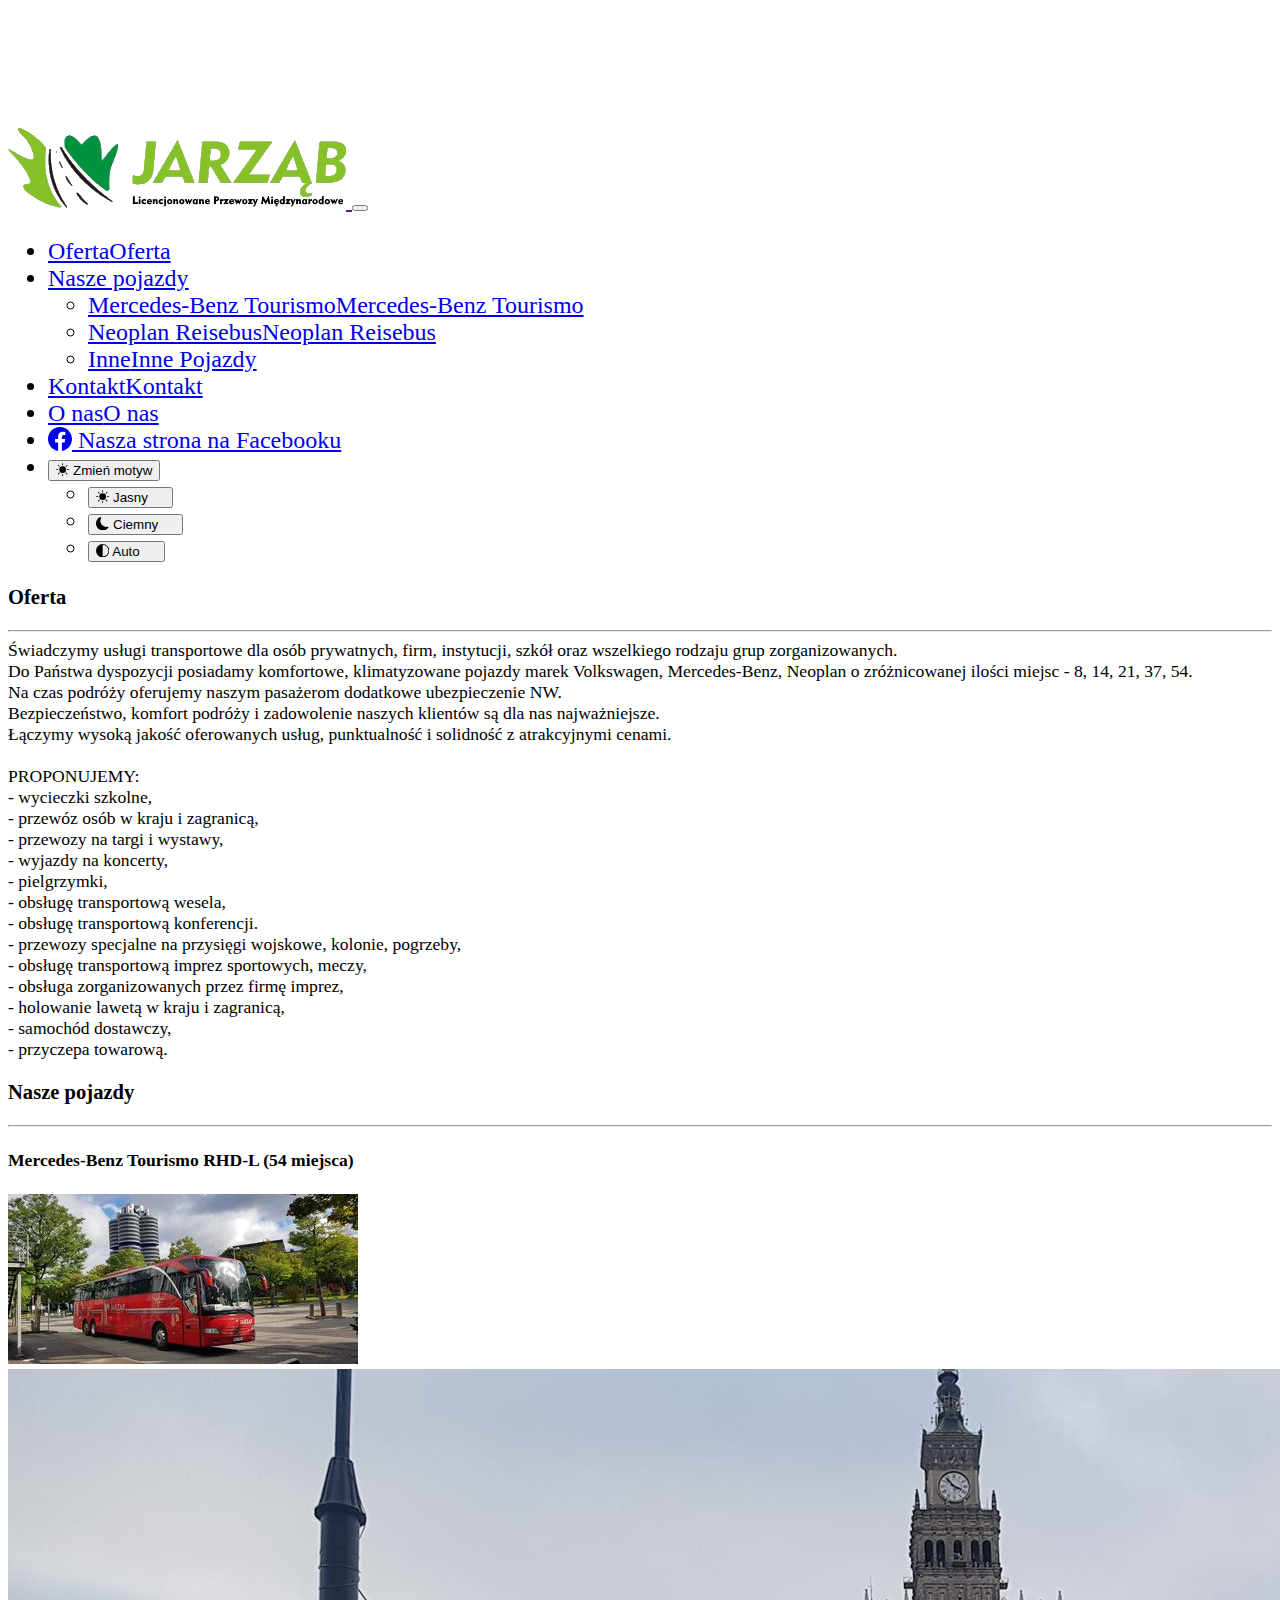
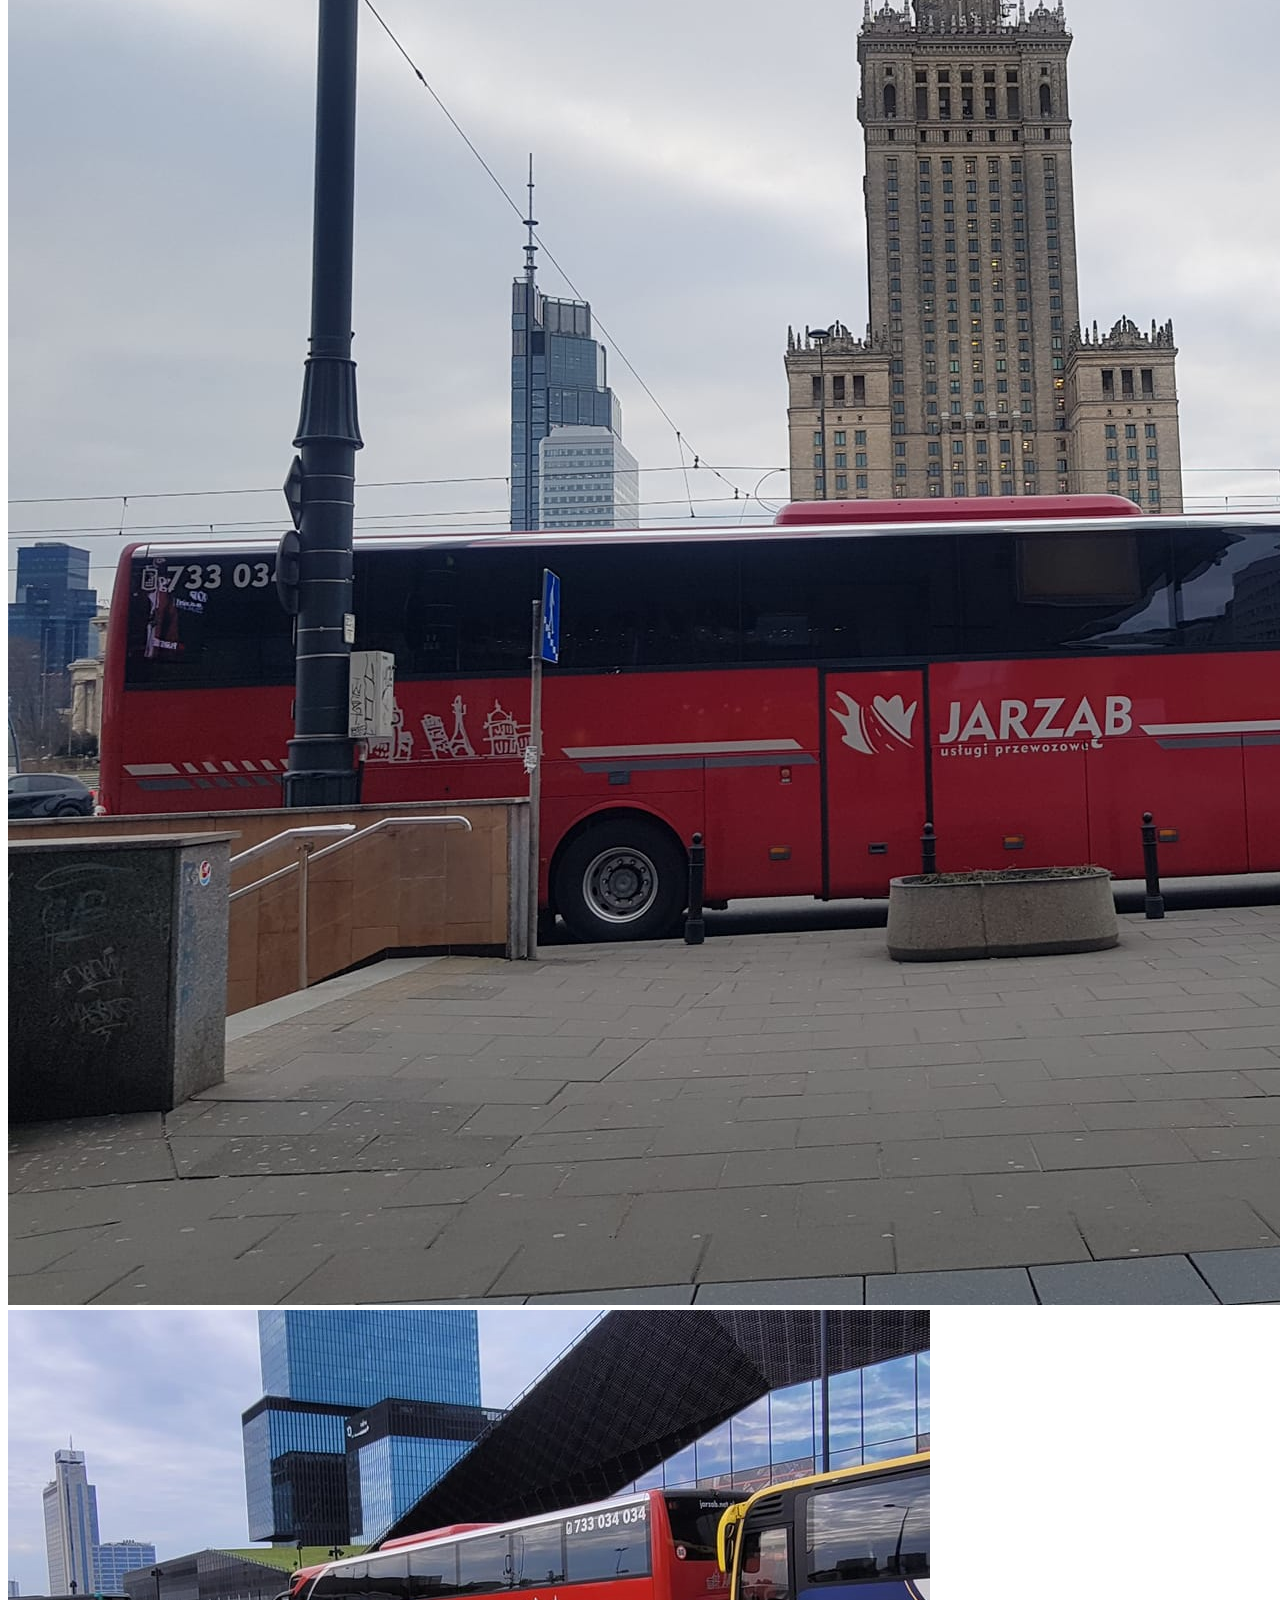
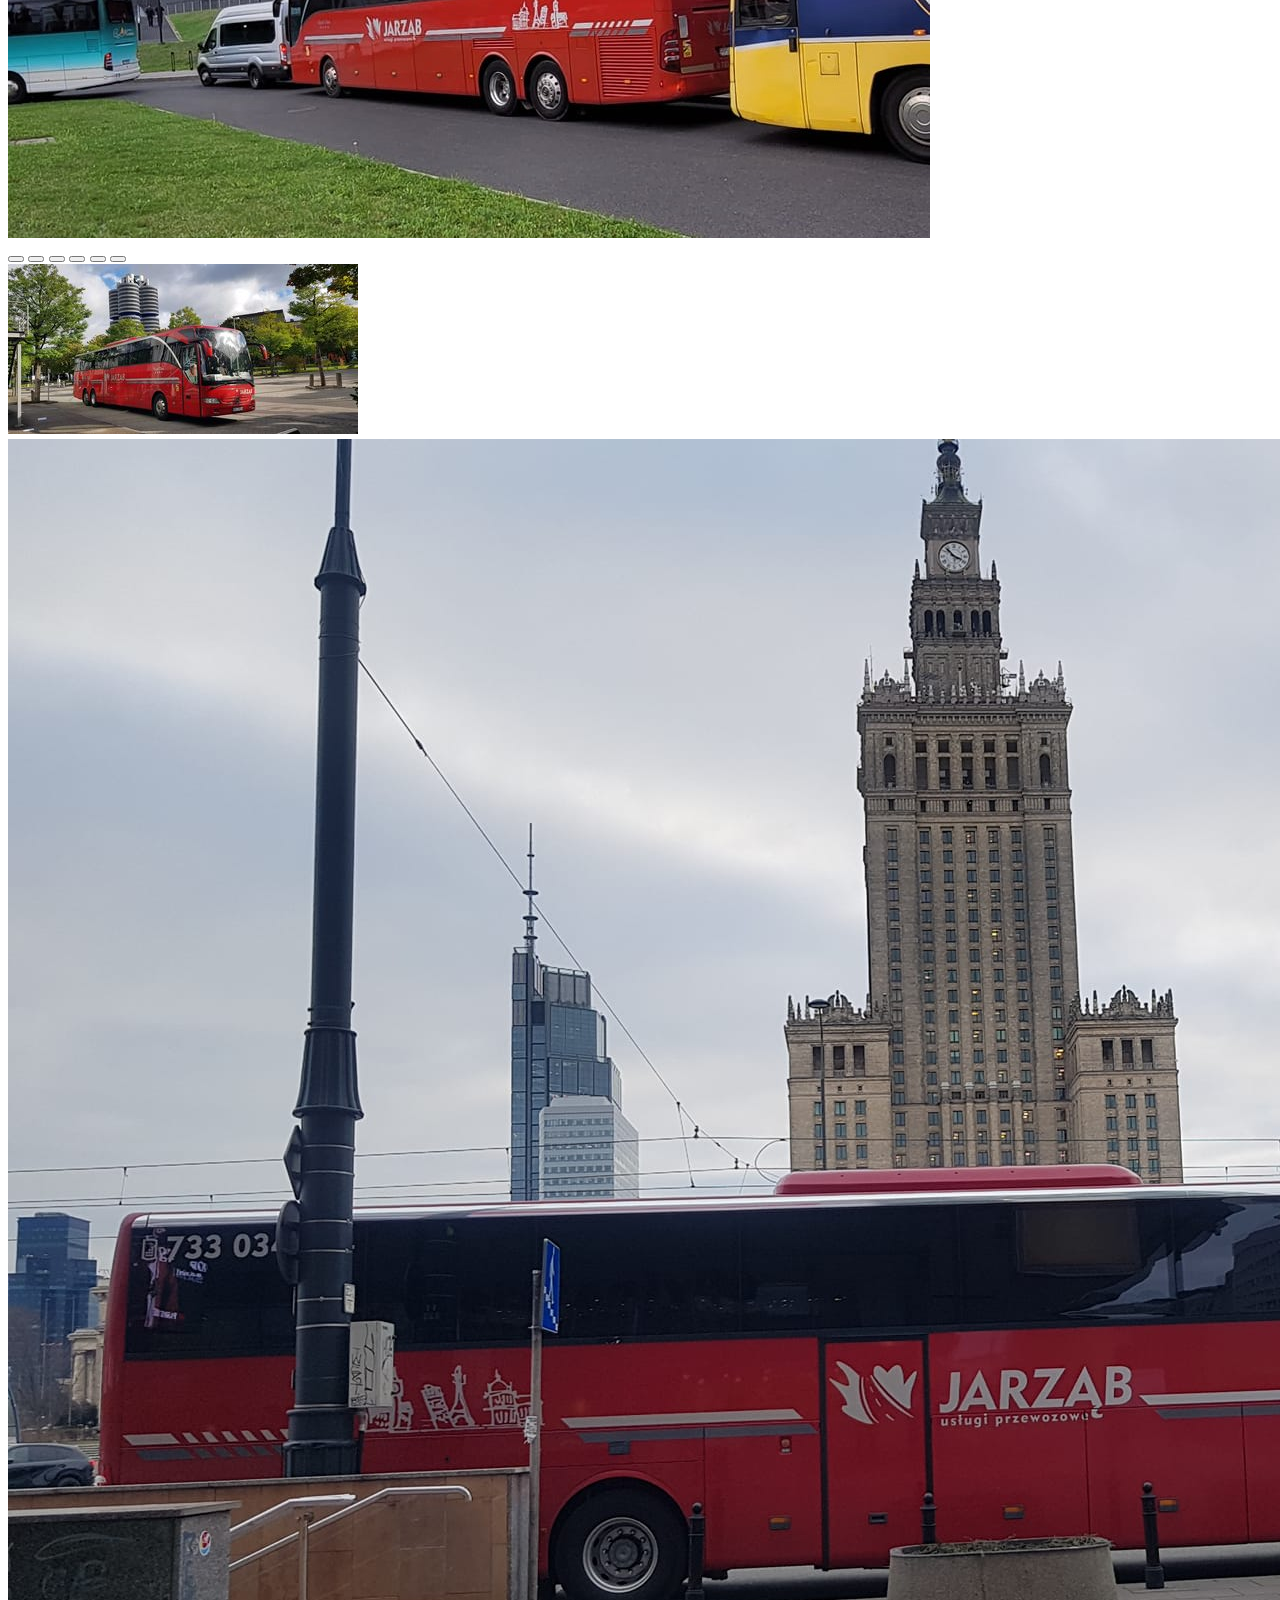
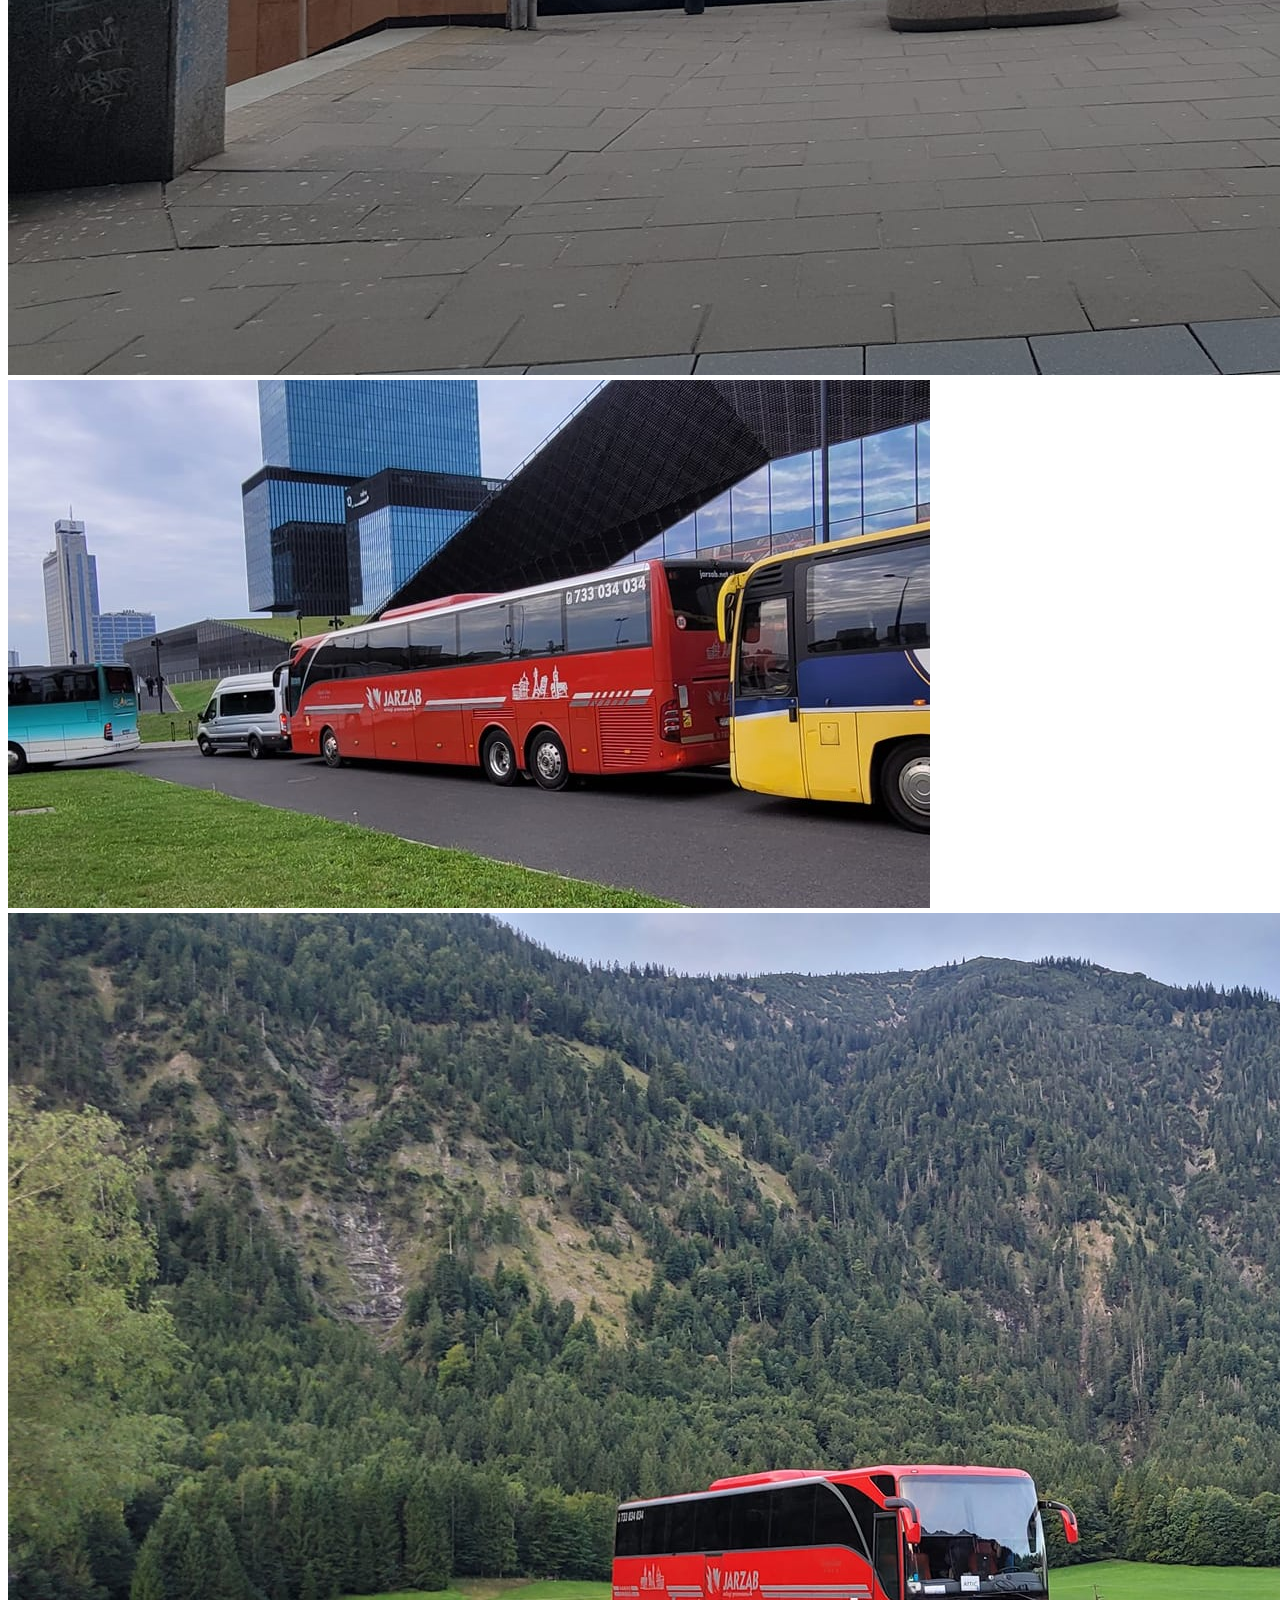
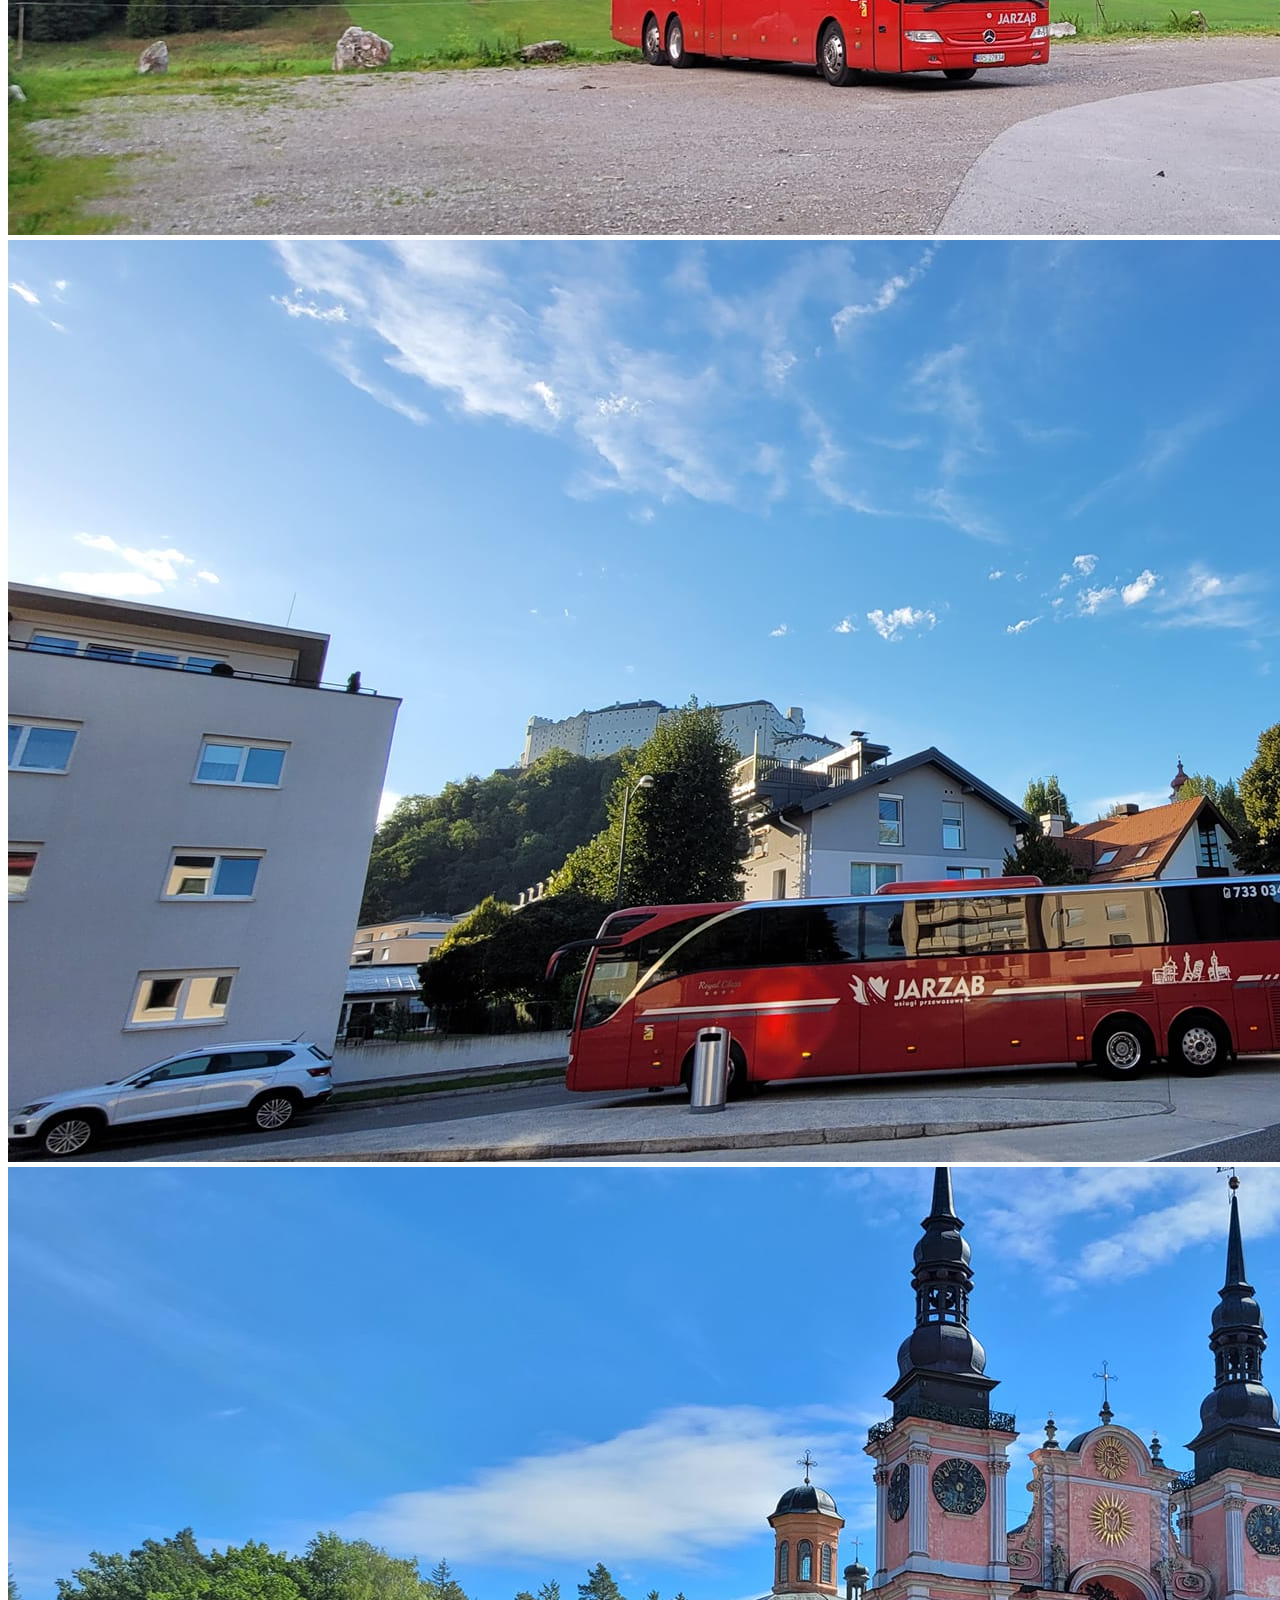
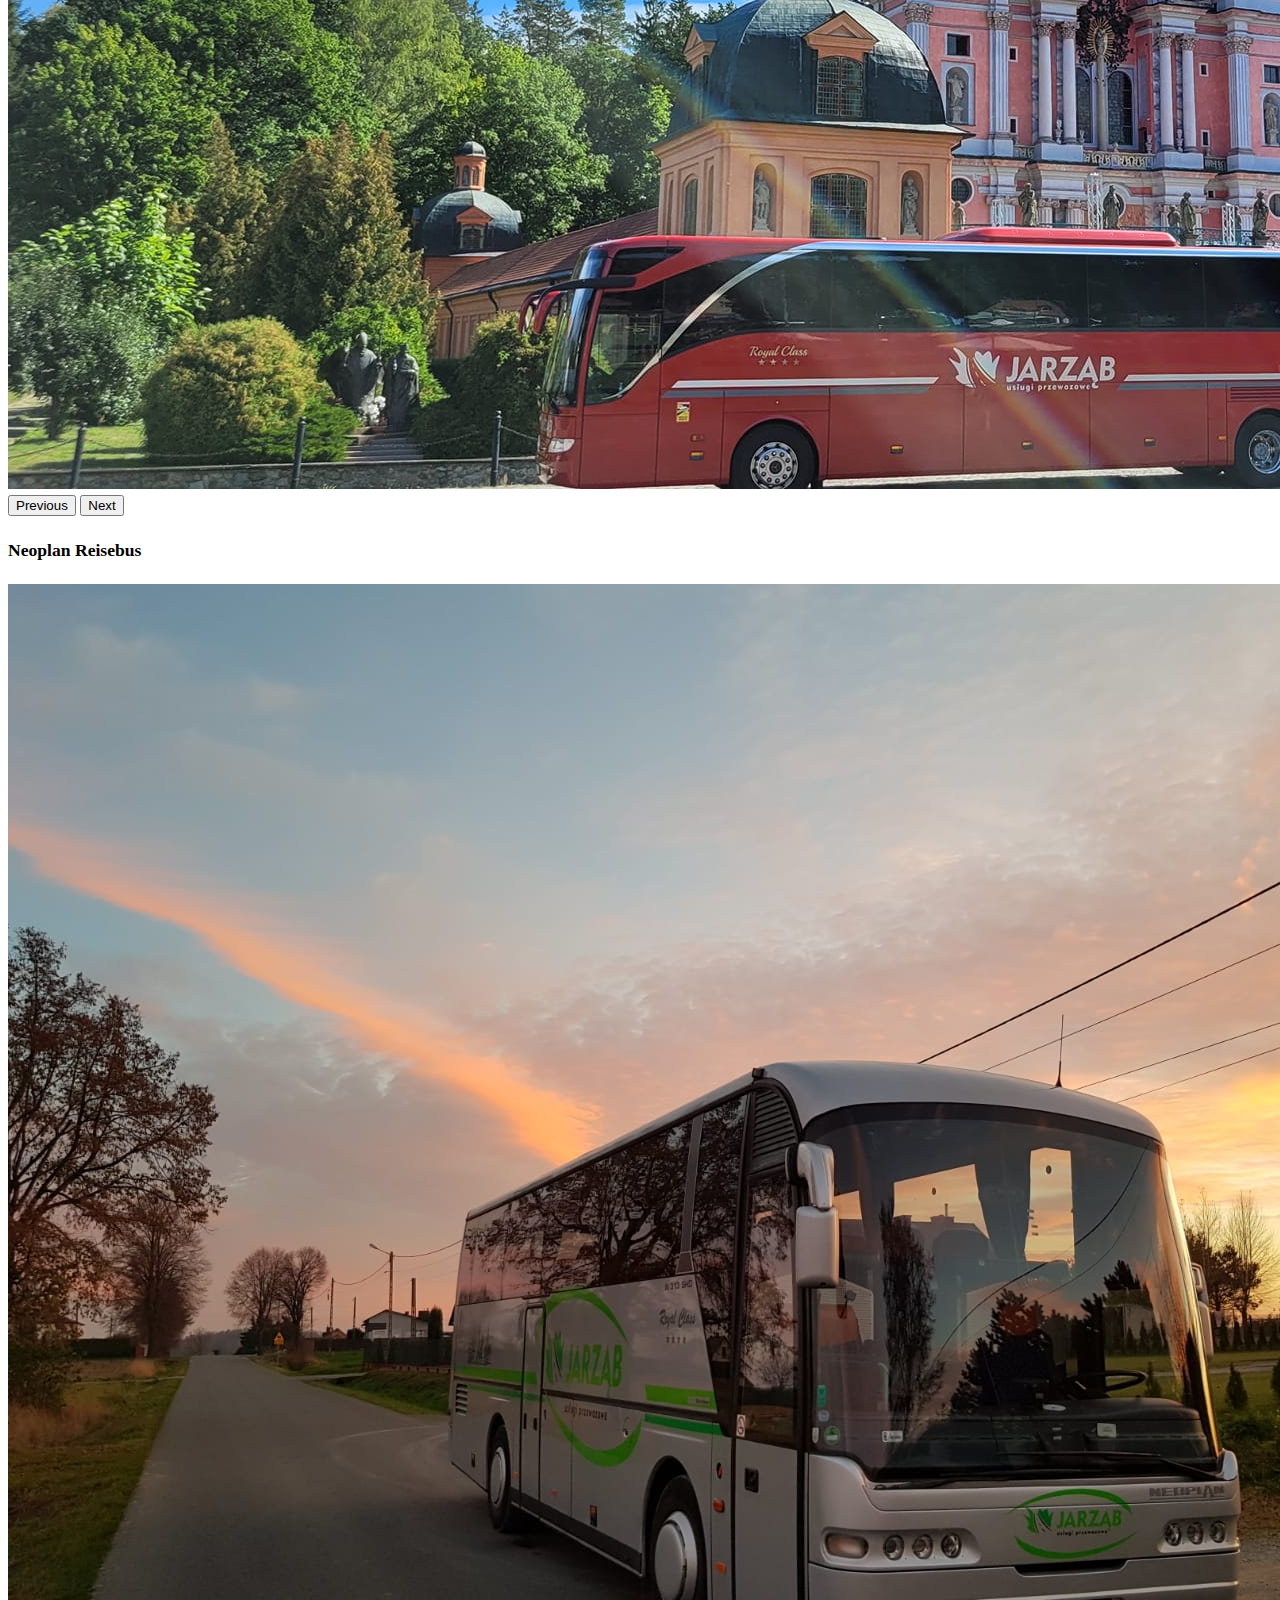
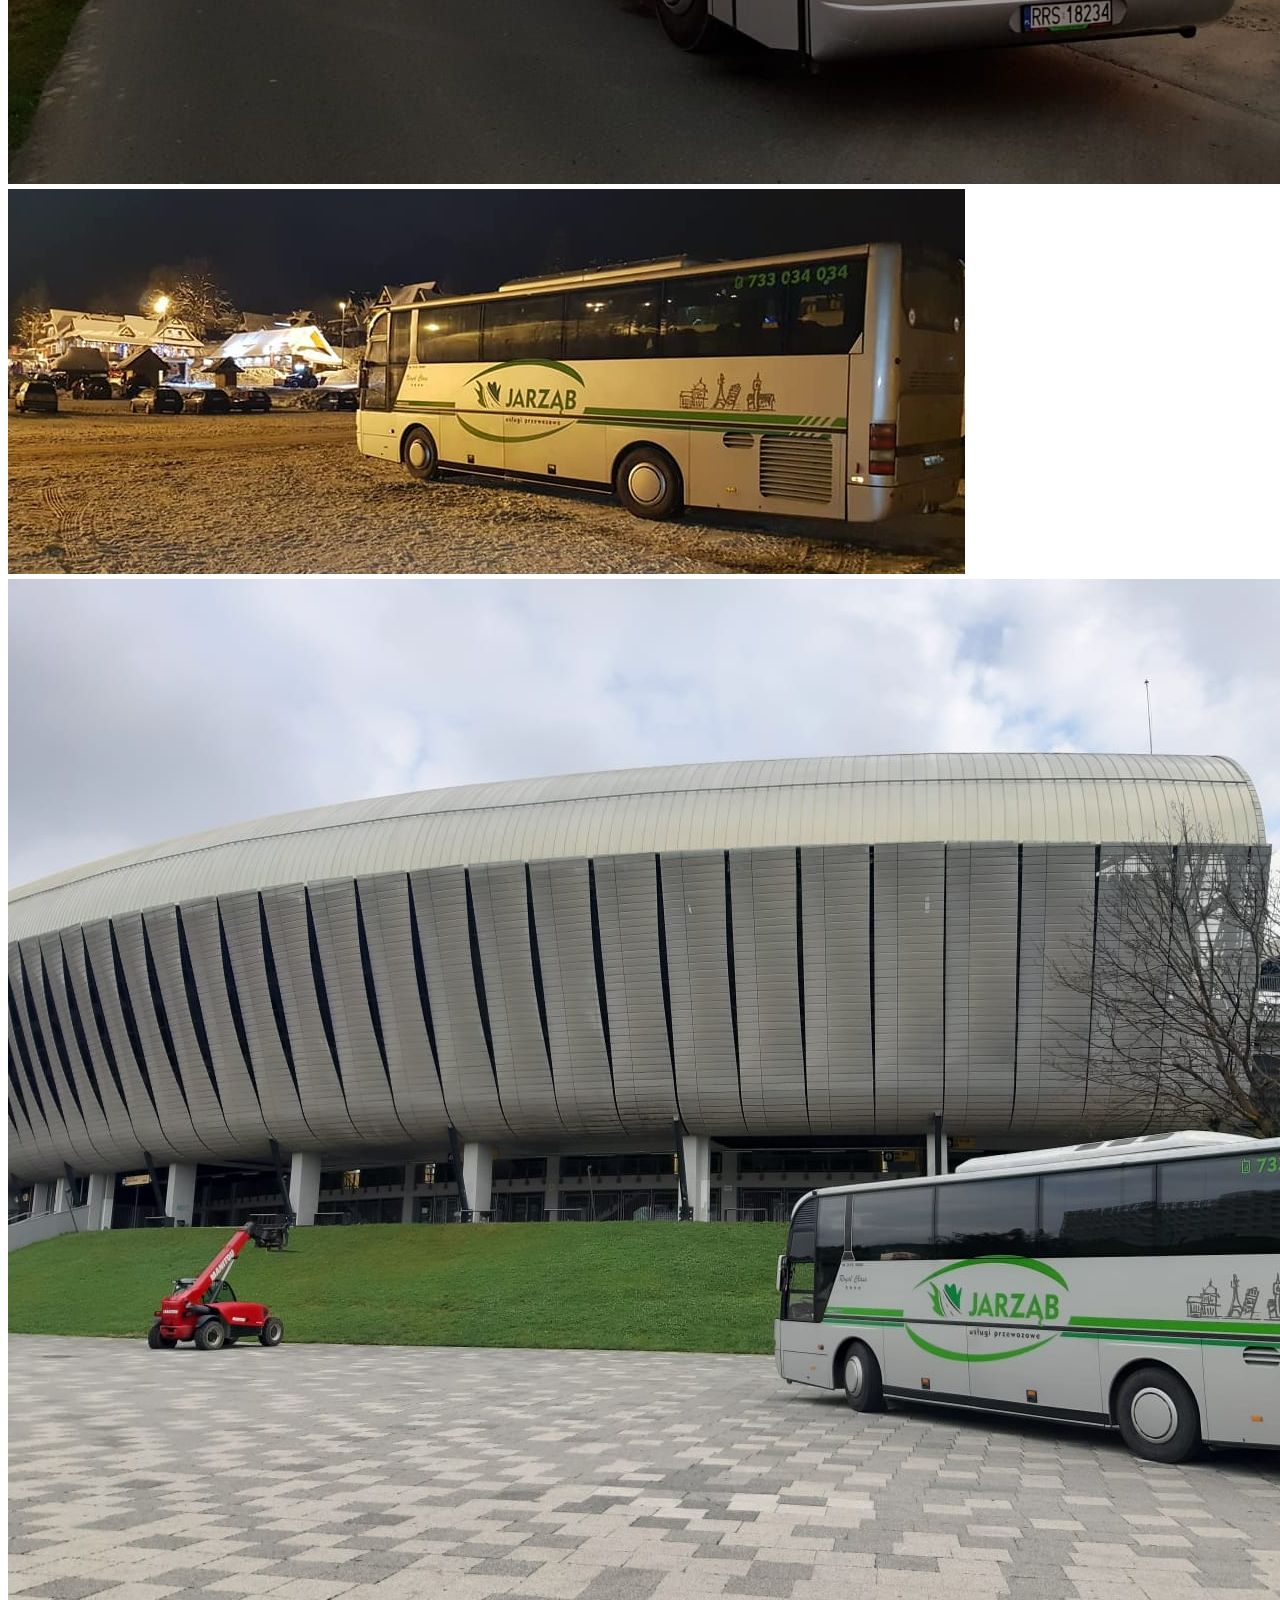
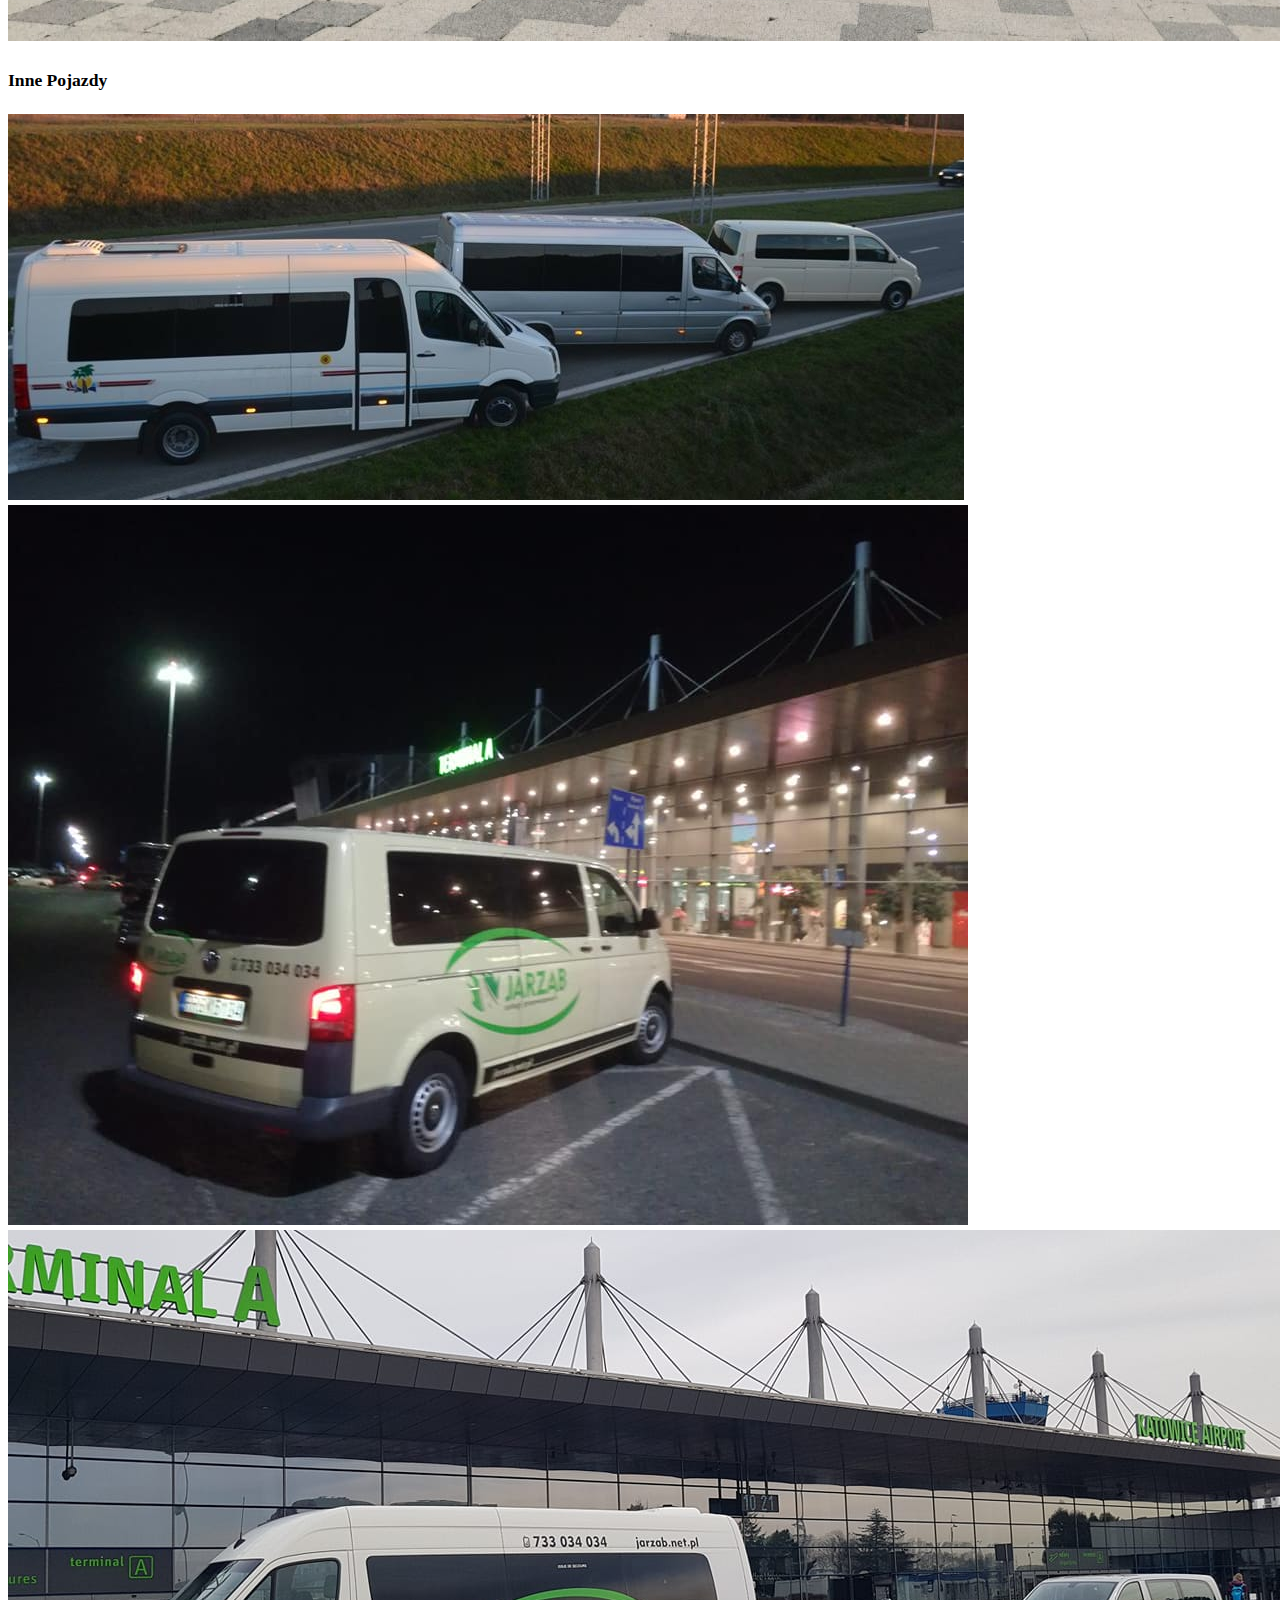
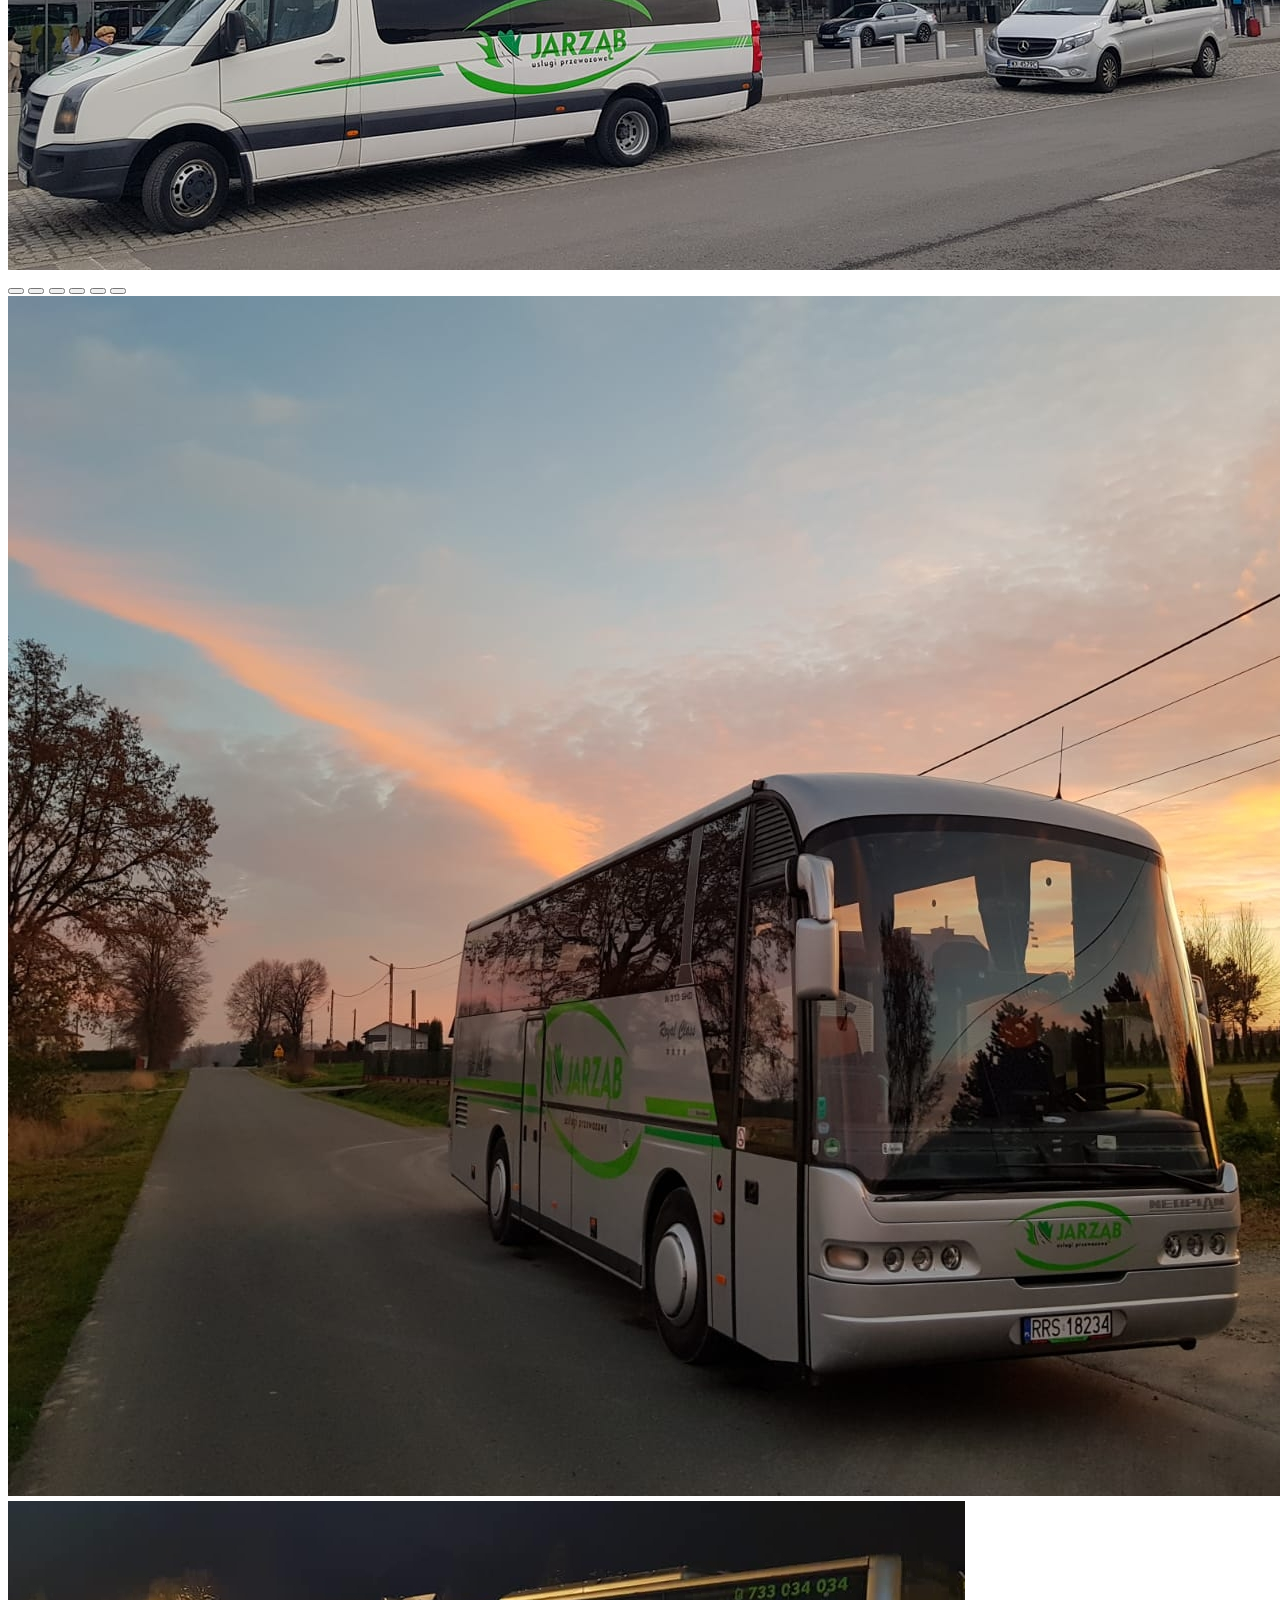
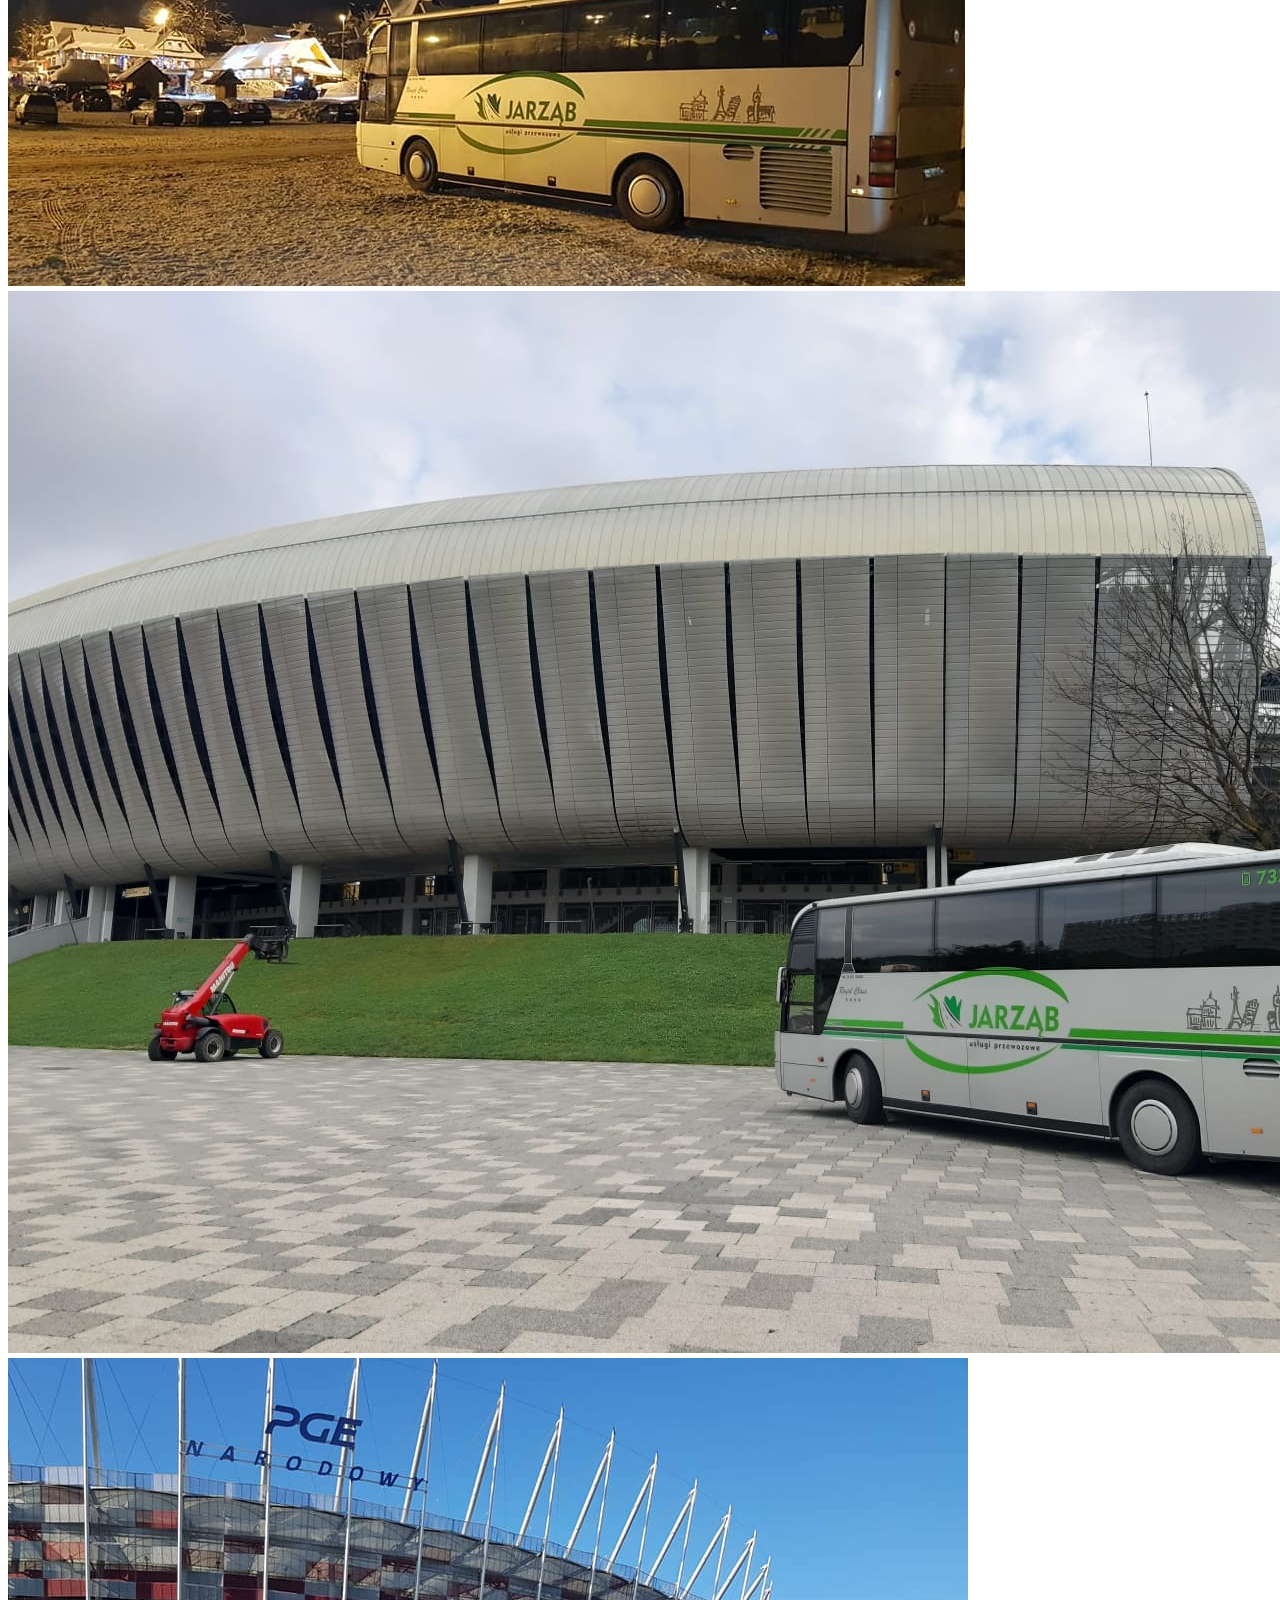
==== index.html @ 4fd61320 "Created the site" ====
<!doctype html>
<html lang="pl" data-bs-theme="auto">
  <head>
    <meta charset="utf-8">
    <meta name="viewport" content="width=device-width, initial-scale=1">
    <meta name="format-detection" content="telephone=no">
    <title>Przewozy Jarząb</title>
    <link id="favicon" rel="icon" type="image/x-icon" href="/images/logo/faviconlight.ico">
    <link href="https://cdn.jsdelivr.net/npm/bootstrap@5.3.1/dist/css/bootstrap.min.css" rel="stylesheet" integrity="sha384-4bw+/aepP/YC94hEpVNVgiZdgIC5+VKNBQNGCHeKRQN+PtmoHDEXuppvnDJzQIu9" crossorigin="anonymous">
    <link href="style.css" rel="stylesheet">
  </head>
  <body>
    <script src="script.js"></script>
    <header class="container-lg navbar-expand-md bd-navbar fixed-top bg-body-tertiary">
      <nav id="navId" class="navbar bg-body-tertiary">
        <div class="container-fluid">
          <a class="navbar-brand" href="">
            <img id="logo" src="images/logo/light.png" alt="Logo" width="auto" height="30px" class="d-inline-block align-text-top">
          </a>
          <button class="navbar-toggler" type="button" data-bs-toggle="collapse" data-bs-target="#navbarToggler" aria-controls="navbarToggler" aria-expanded="false" aria-label="Toggle navigation">
            <span class="navbar-toggler-icon"></span>
          </button>
          <div class="collapse navbar-collapse" id="navbarToggler">
            <ul class="navbar-nav w-100 mb-2 mb-lg-0">
              <li class="nav-item">
                <a class="nav-link active" aria-current="page" href="#Oferta"><span class="d-md-none" data-bs-target="#navbarToggler" data-bs-toggle="collapse">Oferta</span><span class="d-none d-md-inline">Oferta</span></a>
              </li>
              <li class="nav-item dropdown">
                <a class="nav-link dropdown-toggle" href="#Nasze_pojazdy" role="button" data-bs-toggle="dropdown" aria-expanded="false">Nasze pojazdy</a>
                <ul class="dropdown-menu">
                  <li><a class="dropdown-item" href="#Tourismo"><span class="d-md-none" data-bs-target="#navbarToggler" data-bs-toggle="collapse">Mercedes-Benz Tourismo</span><span class="d-none d-md-inline">Mercedes-Benz Tourismo</span></a></li>
                  <li><a class="dropdown-item" href="#Neoplan"><span class="d-md-none" data-bs-target="#navbarToggler" data-bs-toggle="collapse">Neoplan Reisebus</span><span class="d-none d-md-inline">Neoplan Reisebus</span></a></li>
                  <li><a class="dropdown-item" href="#Inne"><span class="d-md-none" data-bs-target="#navbarToggler" data-bs-toggle="collapse">Inne</span><span class="d-none d-md-inline">Inne Pojazdy</span></a></li>
                </ul>
              </li>
              <li class="nav-item">
                <a class="nav-link" href="#Kontakt"><span class="d-md-none" data-bs-target="#navbarToggler" data-bs-toggle="collapse">Kontakt</span><span class="d-none d-md-inline">Kontakt</span></a>
              </li>
              <li class="nav-item">
                <a class="nav-link" href="#O_Nas"><span class="d-md-none" data-bs-target="#navbarToggler" data-bs-toggle="collapse">O nas</span><span class="d-none d-md-inline">O nas</span></a>
              </li>
              <li class="nav-item ms-lg-auto">
                <a class="nav-link" href="https://www.facebook.com/PrzewozyJarzab" target="_blank" rel="noopener">
                  <svg xmlns="http://www.w3.org/2000/svg" width="16" height="16" fill="currentColor" class="bi bi-facebook" viewBox="0 0 16 16">
                    <path d="M16 8.049c0-4.446-3.582-8.05-8-8.05C3.58 0-.002 3.603-.002 8.05c0 4.017 2.926 7.347 6.75 7.951v-5.625h-2.03V8.05H6.75V6.275c0-2.017 1.195-3.131 3.022-3.131.876 0 1.791.157 1.791.157v1.98h-1.009c-.993 0-1.303.621-1.303 1.258v1.51h2.218l-.354 2.326H9.25V16c3.824-.604 6.75-3.934 6.75-7.951z"/>
                  </svg>            
                  <span class="d-md-none ms-2">Nasza strona na Facebooku</span>          
                </a>
              </li>
              <li class="nav-item dropdown">
                <svg xmlns="http://www.w3.org/2000/svg" style="display: none;">
                  <symbol id="circle-half" viewBox="0 0 16 16">
                    <path d="M8 15A7 7 0 1 0 8 1v14zm0 1A8 8 0 1 1 8 0a8 8 0 0 1 0 16z"/>
                  </symbol>
                  <symbol id="moon-fill" viewBox="0 0 16 16">
                    <path d="M6 .278a.768.768 0 0 1 .08.858 7.208 7.208 0 0 0-.878 3.46c0 4.021 3.278 7.277 7.318 7.277.527 0 1.04-.055 1.533-.16a.787.787 0 0 1 .81.316.733.733 0 0 1-.031.893A8.349 8.349 0 0 1 8.344 16C3.734 16 0 12.286 0 7.71 0 4.266 2.114 1.312 5.124.06A.752.752 0 0 1 6 .278z"/>
                  </symbol>
                  <symbol id="sun-fill" viewBox="0 0 16 16">
                    <path d="M8 12a4 4 0 1 0 0-8 4 4 0 0 0 0 8zM8 0a.5.5 0 0 1 .5.5v2a.5.5 0 0 1-1 0v-2A.5.5 0 0 1 8 0zm0 13a.5.5 0 0 1 .5.5v2a.5.5 0 0 1-1 0v-2A.5.5 0 0 1 8 13zm8-5a.5.5 0 0 1-.5.5h-2a.5.5 0 0 1 0-1h2a.5.5 0 0 1 .5.5zM3 8a.5.5 0 0 1-.5.5h-2a.5.5 0 0 1 0-1h2A.5.5 0 0 1 3 8zm10.657-5.657a.5.5 0 0 1 0 .707l-1.414 1.415a.5.5 0 1 1-.707-.708l1.414-1.414a.5.5 0 0 1 .707 0zm-9.193 9.193a.5.5 0 0 1 0 .707L3.05 13.657a.5.5 0 0 1-.707-.707l1.414-1.414a.5.5 0 0 1 .707 0zm9.193 2.121a.5.5 0 0 1-.707 0l-1.414-1.414a.5.5 0 0 1 .707-.707l1.414 1.414a.5.5 0 0 1 0 .707zM4.464 4.465a.5.5 0 0 1-.707 0L2.343 3.05a.5.5 0 1 1 .707-.707l1.414 1.414a.5.5 0 0 1 0 .708z"/>
                  </symbol>
                </svg>
                <button class="btn btn-link nav-link px-0 px-lg-2 dropdown-toggle d-flex align-items-center"
                  id="bd-theme"
                  type="button"
                  aria-expanded="false"
                  data-bs-toggle="dropdown"
                  data-bs-display="static"
                  aria-label="Toggle theme (auto)">
                  <svg class="bi my-1 theme-icon-active"><use href="#circle-half"></use></svg>
                    <span class="d-md-none ms-2" id="bd-theme-text">Zmień motyw</span>
                </button>
                <ul class="dropdown-menu dropdown-menu-end" aria-labelledby="bd-theme-text">
                  <li>
                    <button type="button" class="dropdown-item d-flex align-items-center" data-bs-theme-value="light" aria-pressed="false">
                      <svg class="bi me-2 opacity-50 theme-icon"><use href="#sun-fill"></use></svg>
                      Jasny
                      <svg class="bi ms-auto d-none"><use href="#check2"></use></svg>
                    </button>
                  </li>
                  <li>
                    <button type="button" class="dropdown-item d-flex align-items-center" data-bs-theme-value="dark" aria-pressed="false">
                      <svg class="bi me-2 opacity-50 theme-icon"><use href="#moon-fill"></use></svg>
                      Ciemny
                      <svg class="bi ms-auto d-none"><use href="#check2"></use></svg>
                    </button>
                  </li>
                  <li>
                    <button type="button" class="dropdown-item d-flex align-items-center active" data-bs-theme-value="auto" aria-pressed="true">
                      <svg class="bi me-2 opacity-50 theme-icon"><use href="#circle-half"></use></svg>
                      Auto
                      <svg class="bi ms-auto d-none"><use href="#check2"></use></svg>
                    </button>
                  </li>
                </ul>
              </li>
            </ul>
          </div>
        </div>
    </header>
    
    <main class="container-md" data-bs-spy="scroll" data-bs-target="#navId" >
      <h3 id="Oferta">Oferta</h3>
      <hr>
      Świadczymy usługi transportowe dla osób prywatnych, firm, instytucji, szkół oraz wszelkiego rodzaju grup zorganizowanych.<br>
      Do Państwa dyspozycji posiadamy komfortowe, klimatyzowane pojazdy  marek Volkswagen, Mercedes-Benz, Neoplan o zróżnicowanej ilości miejsc  -  8, 14, 21, 37, 54.<br>
      Na czas podróży oferujemy naszym pasażerom  dodatkowe ubezpieczenie NW.<br>
      Bezpieczeństwo, komfort podróży i zadowolenie naszych klientów są dla nas najważniejsze.<br>
      Łączymy wysoką jakość oferowanych usług, punktualność i solidność z atrakcyjnymi cenami.<br><br>
      PROPONUJEMY:<br>
      - wycieczki szkolne,<br>
      - przewóz osób w kraju i zagranicą,<br>
      - przewozy na targi i wystawy,<br>
      - wyjazdy na koncerty,<br>
      - pielgrzymki,<br>
      - obsługę transportową wesela,<br>
      - obsługę transportową konferencji.<br>
      - przewozy specjalne na przysięgi wojskowe, kolonie, pogrzeby,<br>
      - obsługę transportową imprez sportowych, meczy,<br>
      - obsługa zorganizowanych przez firmę imprez,<br>
      - holowanie lawetą w kraju i zagranicą,<br>
      - samochód dostawczy,<br>
      - przyczepa towarową.
      <h3 id="Nasze_pojazdy" class="pt-3">Nasze pojazdy</h3>
      <hr>
      <h4 id="Tourismo">Mercedes-Benz Tourismo RHD-L (54 miejsca)</h4>
      <div class="row row-cols-1 row-cols-sm-2 row-cols-lg-3 user-select-none" data-bs-toggle="modal" data-bs-target="#TourismoGalleryModal">
        <div class="col user-select-none">
          <img src="images/Tourismo/Tourismo1.jpg" class="w-100" alt="placeholder" data-bs-target="#TourismoGalleryCarousel" role="button" data-bs-slide-to="0">
        </div>
        <div class="col d-none d-sm-block user-select-none">
          <img src="images/Tourismo/Tourismo2.jpg" class="w-100" alt="placeholder" data-bs-target="#TourismoGalleryCarousel" role="button" data-bs-slide-to="1">
        </div>
        <div class="col d-none d-lg-block user-select-none">
          <img src="images/Tourismo/Tourismo3.jpg" class="w-100" alt="placeholder" data-bs-target="#TourismoGalleryCarousel" role="button" data-bs-slide-to="2">
        </div>
      </div>

      <div class="modal fade user-select-none" id="TourismoGalleryModal" tabindex="-1" aria-labelledby="TourismoGalleryModal" aria-hidden="true">
        <div class="modal-dialog modal-dialog-centered modal-xl">
          <div class="modal-content">
            <div class="modal-body">
              <div id="TourismoGalleryCarousel" class="carousel slide">
                <div class="carousel-indicators">
                  <button type="button" data-bs-target="#TourismoGalleryCarousel" data-bs-slide-to="0" class="active" aria-current="true"></button>
                  <button type="button" data-bs-target="#TourismoGalleryCarousel" data-bs-slide-to="1"></button>
                  <button type="button" data-bs-target="#TourismoGalleryCarousel" data-bs-slide-to="2"></button>
                  <button type="button" data-bs-target="#TourismoGalleryCarousel" data-bs-slide-to="3"></button>
                  <button type="button" data-bs-target="#TourismoGalleryCarousel" data-bs-slide-to="4"></button>
                  <button type="button" data-bs-target="#TourismoGalleryCarousel" data-bs-slide-to="5"></button>
                </div>
                <div class="carousel-inner">
                  <div class="carousel-item active">
                    <img src="images/Tourismo/Tourismo1.jpg" alt="placeholder" class="w-100">
                  </div>
                  <div class="carousel-item">
                    <img src="images/Tourismo/Tourismo2.jpg" alt="placeholder" class="w-100">
                  </div>
                  <div class="carousel-item">
                    <img src="images/Tourismo/Tourismo3.jpg" alt="placeholder" class="w-100">
                  </div>
                  <div class="carousel-item">
                    <img src="images/Tourismo/Tourismo4.jpg" alt="placeholder" class="w-100">
                  </div>
                  <div class="carousel-item">
                    <img src="images/Tourismo/Tourismo5.jpg" alt="placeholder" class="w-100">
                  </div>
                  <div class="carousel-item">
                    <img src="images/Tourismo/Tourismo6.jpg" alt="placeholder" class="w-100">
                  </div>
                </div>
                <button class="carousel-control-prev" type="button" data-bs-target="#TourismoGalleryCarousel" data-bs-slide="prev">
                  <span class="carousel-control-prev-icon" aria-hidden="true"></span>
                  <span class="visually-hidden">Previous</span>
                </button>
                <button class="carousel-control-next" type="button" data-bs-target="#TourismoGalleryCarousel" data-bs-slide="next">
                  <span class="carousel-control-next-icon" aria-hidden="true"></span>
                  <span class="visually-hidden">Next</span>
                </button>
              </div>
            </div>
          </div>
        </div>
      </div>

      <h4 id="Neoplan" class="pt-3">Neoplan Reisebus</h4>
      <div class="row row-cols-1 row-cols-sm-2 row-cols-lg-3 user-select-none" data-bs-toggle="modal" data-bs-target="#NeoplanGalleryModal">
        <div class="col user-select-none">
          <img src="images/Neoplan/Neoplan1.jpg" class="w-100" alt="placeholder" data-bs-target="#NeoplanGalleryModalGalleryCarousel" role="button" data-bs-slide-to="0">
        </div>
        <div class="col d-none d-sm-block user-select-none">
          <img src="images/Neoplan/Neoplan2.jpg" class="w-100" alt="placeholder" data-bs-target="#NeoplanGalleryModalGalleryCarousel" role="button" data-bs-slide-to="1">
        </div>
        <div class="col d-none d-lg-block user-select-none">
          <img src="images/Neoplan/Neoplan3.jpg" class="w-100" alt="placeholder" data-bs-target="#NeoplanGalleryModalGalleryCarousel" role="button" data-bs-slide-to="2">
        </div>
      </div>
      
      <h4 id="Inne" class="pt-3">Inne Pojazdy</h4>
      <div class="row row-cols-1 row-cols-sm-2 row-cols-lg-3 user-select-none" data-bs-toggle="modal" data-bs-target="#InneGalleryModal">
        <div class="col user-select-none">
          <img src="images/Inne/Inne1.jpg" class="w-100" alt="placeholder" data-bs-target="#InneGalleryModalGalleryCarousel" role="button" data-bs-slide-to="0">
        </div>
        <div class="col d-none d-sm-block user-select-none">
          <img src="images/Inne/Inne2.jpg" class="w-100" alt="placeholder" data-bs-target="#InneGalleryModalGalleryCarousel" role="button" data-bs-slide-to="1">
        </div>
        <div class="col d-none d-lg-block user-select-none">
          <img src="images/Inne/Inne3.jpg" class="w-100" alt="placeholder" data-bs-target="#InneGalleryModalGalleryCarousel" role="button" data-bs-slide-to="2">
        </div>
      </div>

      <div class="modal fade user-select-none" id="NeoplanGalleryModal" tabindex="-1" aria-labelledby="NeoplanGalleryModal" aria-hidden="true">
        <div class="modal-dialog modal-dialog-centered modal-xl">
          <div class="modal-content">
            <div class="modal-body">
              <div id="NeoplanGalleryModalGalleryCarousel" class="carousel slide">
                <div class="carousel-indicators">
                  <button type="button" data-bs-target="#NeoplanGalleryModalGalleryCarousel" data-bs-slide-to="0" class="active" aria-current="true"></button>
                  <button type="button" data-bs-target="#NeoplanGalleryModalGalleryCarousel" data-bs-slide-to="1"></button>
                  <button type="button" data-bs-target="#NeoplanGalleryModalGalleryCarousel" data-bs-slide-to="2"></button>
                  <button type="button" data-bs-target="#NeoplanGalleryModalGalleryCarousel" data-bs-slide-to="3"></button>
                  <button type="button" data-bs-target="#NeoplanGalleryModalGalleryCarousel" data-bs-slide-to="4"></button>
                  <button type="button" data-bs-target="#NeoplanGalleryModalGalleryCarousel" data-bs-slide-to="5"></button>
                </div>
                <div class="carousel-inner">
                  <div class="carousel-item active">
                    <img src="images/Neoplan/Neoplan1.jpg" alt="placeholder" class="w-100">
                  </div>
                  <div class="carousel-item">
                    <img src="images/Neoplan/Neoplan2.jpg" alt="placeholder" class="w-100">
                  </div>
                  <div class="carousel-item">
                    <img src="images/Neoplan/Neoplan3.jpg" alt="placeholder" class="w-100">
                  </div>
                  <div class="carousel-item">
                    <img src="images/Neoplan/Neoplan4.jpg" alt="placeholder" class="w-100">
                  </div>
                  <div class="carousel-item">
                    <img src="images/Neoplan/Neoplan5.jpg" alt="placeholder" class="w-100">
                  </div>
                  <div class="carousel-item">
                    <img src="images/Neoplan/Neoplan6.jpg" alt="placeholder" class="w-100">
                  </div>
                </div>
                <button class="carousel-control-prev" type="button" data-bs-target="#NeoplanGalleryModalGalleryCarousel" data-bs-slide="prev">
                  <span class="carousel-control-prev-icon" aria-hidden="true"></span>
                  <span class="visually-hidden">Previous</span>
                </button>
                <button class="carousel-control-next" type="button" data-bs-target="#NeoplanGalleryModalGalleryCarousel" data-bs-slide="next">
                  <span class="carousel-control-next-icon" aria-hidden="true"></span>
                  <span class="visually-hidden">Next</span>
                </button>
              </div>
            </div>
          </div>
        </div>
      </div>
      
      <h3 id="O_Nas" class="pt-3">O nas</h3>
      <hr>
      Jesteśmy firmą działającą na rynku od 1994r. Od początku istnienia specjalizujemy się w przewozach pasażerskich na trasach Polski i Europy.<br>
      Posiadamy Certyfikat Kompetencji Zawodowej oraz niezbędne licencje do przewozu osób.<br>
      Zdobyte doświadczenie pozwala nam na wykonywanie usług najwyższej jakości, a dewizą firmy jest zadowolenie klienta.
      W trosce o naszych klientów dbamy o komfort i wygodę podróży podnosząc nieustannie standard naszych samochodów.<br>
      Cieszymy się, że wciąż przybywa osób i firm, które obdarzają nas swoim zaufaniem.<br>
      Zapraszamy do korzystania z naszych usług i życzymy bezpiecznej i miłej podróży.<br><br>  
      <div class="row row-cols-1 row-cols-sm-2 row-cols-lg-3 user-select-none" data-bs-toggle="modal" data-bs-target="#certificateGalleryModal">
        <div class="col user-select-none">
          <img src="images/certyfikaty/cert1.jpg" class="w-100" alt="Certyfikat Kompetencji Zawodowych" data-bs-target="#certificateGalleryCarousel" role="button" data-bs-slide-to="0">
        </div>
        <div class="col d-none d-sm-block user-select-none">
          <img src="images/certyfikaty/cert2.jpg" class="w-100" alt="Licencja" data-bs-target="#certificateGalleryCarousel" role="button" data-bs-slide-to="1">
        </div>
        <div class="col d-none d-lg-block user-select-none">
          <img src="images/certyfikaty/cert3.jpg" class="w-100" alt="Zezwolenie" data-bs-target="#certificateGalleryCarousel" role="button" data-bs-slide-to="2">
        </div>
      </div>

      <div class="modal fade user-select-none" id="certificateGalleryModal" tabindex="-1" aria-labelledby="certificateGalleryModal" aria-hidden="true">
        <div class="modal-dialog modal-dialog-centered modal-lg">
          <div class="modal-content">
            <div class="modal-body">
              <div id="certificateGalleryCarousel" class="carousel slide">
                <div class="carousel-indicators">
                  <button type="button" data-bs-target="#certificateGalleryCarousel" data-bs-slide-to="0" class="active" aria-current="true"></button>
                  <button type="button" data-bs-target="#certificateGalleryCarousel" data-bs-slide-to="1"></button>
                  <button type="button" data-bs-target="#certificateGalleryCarousel" data-bs-slide-to="2"></button>
                </div>
                <div class="carousel-inner">
                  <div class="carousel-item active">
                    <img src="images/certyfikaty/cert1.jpg" alt="Certyfikat Kompetencji Zawodowych" class="w-100">
                  </div>
                  <div class="carousel-item">
                    <img src="images/certyfikaty/cert2.jpg" alt="Licencja" class="w-100">
                  </div>
                  <div class="carousel-item">
                    <img src="images/certyfikaty/cert3.jpg" alt="Zezwolenie" class="w-100">
                  </div>
                </div>
                <button class="carousel-control-prev" type="button" data-bs-target="#certificateGalleryCarousel" data-bs-slide="prev">
                  <span class="carousel-control-prev-icon" aria-hidden="true"></span>
                  <span class="visually-hidden">Previous</span>
                </button>
                <button class="carousel-control-next" type="button" data-bs-target="#certificateGalleryCarousel" data-bs-slide="next">
                  <span class="carousel-control-next-icon" aria-hidden="true"></span>
                  <span class="visually-hidden">Next</span>
                </button>
              </div>
            </div>
          </div>
        </div>
      </div>
      
      <h3 id="Kontakt" class="pt-3">Kontakt</h3>
      <hr>
      USŁUGI PRZEWOZOWE Andrzej Jarząb<br>
      <svg xmlns="http://www.w3.org/2000/svg" width="16" height="16" fill="currentColor" class="bi bi-geo-alt-fill" viewBox="0 0 16 16">
        <path d="M8 16s6-5.686 6-10A6 6 0 0 0 2 6c0 4.314 6 10 6 10zm0-7a3 3 0 1 1 0-6 3 3 0 0 1 0 6z"/>
      </svg>
      <a href="https://goo.gl/maps/6qGQ2BASQ6f8u5b2A" target="_blank">39-105 Gnojnica 27</a><br>
      <svg xmlns="http://www.w3.org/2000/svg" width="16" height="16" fill="currentColor" class="bi bi-telephone" viewBox="0 0 16 16">
        <path d="M3.654 1.328a.678.678 0 0 0-1.015-.063L1.605 2.3c-.483.484-.661 1.169-.45 1.77a17.568 17.568 0 0 0 4.168 6.608 17.569 17.569 0 0 0 6.608 4.168c.601.211 1.286.033 1.77-.45l1.034-1.034a.678.678 0 0 0-.063-1.015l-2.307-1.794a.678.678 0 0 0-.58-.122l-2.19.547a1.745 1.745 0 0 1-1.657-.459L5.482 8.062a1.745 1.745 0 0 1-.46-1.657l.548-2.19a.678.678 0 0 0-.122-.58L3.654 1.328zM1.884.511a1.745 1.745 0 0 1 2.612.163L6.29 2.98c.329.423.445.974.315 1.494l-.547 2.19a.678.678 0 0 0 .178.643l2.457 2.457a.678.678 0 0 0 .644.178l2.189-.547a1.745 1.745 0 0 1 1.494.315l2.306 1.794c.829.645.905 1.87.163 2.611l-1.034 1.034c-.74.74-1.846 1.065-2.877.702a18.634 18.634 0 0 1-7.01-4.42 18.634 18.634 0 0 1-4.42-7.009c-.362-1.03-.037-2.137.703-2.877L1.885.511z"/>
      </svg>
      <a class="d-sm-none" href="tel:+48733034034" alt="Zadzwoń na +48 733 034 034">+48 733 034 034</a>
      <span class="d-none d-sm-inline">+48 733 034 034</span><br>
      <svg xmlns="http://www.w3.org/2000/svg" width="16" height="16" fill="currentColor" class="bi bi-telephone" viewBox="0 0 16 16">
        <path d="M3.654 1.328a.678.678 0 0 0-1.015-.063L1.605 2.3c-.483.484-.661 1.169-.45 1.77a17.568 17.568 0 0 0 4.168 6.608 17.569 17.569 0 0 0 6.608 4.168c.601.211 1.286.033 1.77-.45l1.034-1.034a.678.678 0 0 0-.063-1.015l-2.307-1.794a.678.678 0 0 0-.58-.122l-2.19.547a1.745 1.745 0 0 1-1.657-.459L5.482 8.062a1.745 1.745 0 0 1-.46-1.657l.548-2.19a.678.678 0 0 0-.122-.58L3.654 1.328zM1.884.511a1.745 1.745 0 0 1 2.612.163L6.29 2.98c.329.423.445.974.315 1.494l-.547 2.19a.678.678 0 0 0 .178.643l2.457 2.457a.678.678 0 0 0 .644.178l2.189-.547a1.745 1.745 0 0 1 1.494.315l2.306 1.794c.829.645.905 1.87.163 2.611l-1.034 1.034c-.74.74-1.846 1.065-2.877.702a18.634 18.634 0 0 1-7.01-4.42 18.634 18.634 0 0 1-4.42-7.009c-.362-1.03-.037-2.137.703-2.877L1.885.511z"/>
      </svg>
      <a class="d-sm-none" href="tel:+48604258621" alt="Zadzwoń na +48 604 258 621">+48 604 258 621</a>
      <span class="d-none d-sm-inline">+48 604 258 621</span><br>
      <svg xmlns="http://www.w3.org/2000/svg" width="16" height="16" fill="currentColor" class="bi bi-telephone" viewBox="0 0 16 16">
        <path d="M3.654 1.328a.678.678 0 0 0-1.015-.063L1.605 2.3c-.483.484-.661 1.169-.45 1.77a17.568 17.568 0 0 0 4.168 6.608 17.569 17.569 0 0 0 6.608 4.168c.601.211 1.286.033 1.77-.45l1.034-1.034a.678.678 0 0 0-.063-1.015l-2.307-1.794a.678.678 0 0 0-.58-.122l-2.19.547a1.745 1.745 0 0 1-1.657-.459L5.482 8.062a1.745 1.745 0 0 1-.46-1.657l.548-2.19a.678.678 0 0 0-.122-.58L3.654 1.328zM1.884.511a1.745 1.745 0 0 1 2.612.163L6.29 2.98c.329.423.445.974.315 1.494l-.547 2.19a.678.678 0 0 0 .178.643l2.457 2.457a.678.678 0 0 0 .644.178l2.189-.547a1.745 1.745 0 0 1 1.494.315l2.306 1.794c.829.645.905 1.87.163 2.611l-1.034 1.034c-.74.74-1.846 1.065-2.877.702a18.634 18.634 0 0 1-7.01-4.42 18.634 18.634 0 0 1-4.42-7.009c-.362-1.03-.037-2.137.703-2.877L1.885.511z"/>
      </svg>
      <a class="d-sm-none" href="tel:+48501789518" alt="Zadzwoń na +48 501 789 518">+48 501 789 518</a>
      <span class="d-none d-sm-inline">+48 501 789 518</span><br>
      <svg xmlns="http://www.w3.org/2000/svg" width="16" height="16" fill="currentColor" class="bi bi-telephone" viewBox="0 0 16 16">
        <path d="M3.654 1.328a.678.678 0 0 0-1.015-.063L1.605 2.3c-.483.484-.661 1.169-.45 1.77a17.568 17.568 0 0 0 4.168 6.608 17.569 17.569 0 0 0 6.608 4.168c.601.211 1.286.033 1.77-.45l1.034-1.034a.678.678 0 0 0-.063-1.015l-2.307-1.794a.678.678 0 0 0-.58-.122l-2.19.547a1.745 1.745 0 0 1-1.657-.459L5.482 8.062a1.745 1.745 0 0 1-.46-1.657l.548-2.19a.678.678 0 0 0-.122-.58L3.654 1.328zM1.884.511a1.745 1.745 0 0 1 2.612.163L6.29 2.98c.329.423.445.974.315 1.494l-.547 2.19a.678.678 0 0 0 .178.643l2.457 2.457a.678.678 0 0 0 .644.178l2.189-.547a1.745 1.745 0 0 1 1.494.315l2.306 1.794c.829.645.905 1.87.163 2.611l-1.034 1.034c-.74.74-1.846 1.065-2.877.702a18.634 18.634 0 0 1-7.01-4.42 18.634 18.634 0 0 1-4.42-7.009c-.362-1.03-.037-2.137.703-2.877L1.885.511z"/>
      </svg>
      <a class="d-sm-none" href="tel:+48172216319" alt="Zadzwoń na +48 17 22 16 319">+48 17 22 16 319</a>
      <span class="d-none d-sm-inline">+48 17 22 16 319</span><br>
      <svg xmlns="http://www.w3.org/2000/svg" width="16" height="16" fill="currentColor" class="bi bi-envelope-fill" viewBox="0 0 16 16">
        <path d="M.05 3.555A2 2 0 0 1 2 2h12a2 2 0 0 1 1.95 1.555L8 8.414.05 3.555ZM0 4.697v7.104l5.803-3.558L0 4.697ZM6.761 8.83l-6.57 4.027A2 2 0 0 0 2 14h12a2 2 0 0 0 1.808-1.144l-6.57-4.027L8 9.586l-1.239-.757Zm3.436-.586L16 11.801V4.697l-5.803 3.546Z"/>
      </svg>
      <a href="mailto:przewozyjarzab@wp.pl">przewozyjarzab@wp.pl</a><br>
      NIP: PL 818-114-29-13<br>
      REGON: 690 368 843<br>
      Nr. konta: 40 1240 2669 1111 0010 9751 1785<br>
      Bank Pekao


      <br>
      <br>
      <br>

      <img src="images/certyfikaty/rodkowa_PFR_poziom.jpg" alt="Zezwolenie" class="w-100">
    </main>
    <script src="https://cdn.jsdelivr.net/npm/bootstrap@5.3.1/dist/js/bootstrap.bundle.min.js" integrity="sha384-HwwvtgBNo3bZJJLYd8oVXjrBZt8cqVSpeBNS5n7C8IVInixGAoxmnlMuBnhbgrkm" crossorigin="anonymous"></script>
  </body>
</html>
---- style.css ----
body {
    padding-top: 60px;
}

h3::before, h4::before {
    display: block;
    height: 60px;
    margin-top: -60px;
    visibility: hidden;
    content: "";

}

@media (min-width: 350px) {
    #logo {
        width: auto;
        height: 50px;
    }

    body {
        padding-top: 80px;
    }

    h3::before, h4::before {
        display: block;
        height: 80px;
        margin-top: -80px;
        visibility: hidden;
        content: "";
    
    }
}

@media (min-width: 992px) {
    #logo {
        width: auto;
        height: auto;
      }
    
    body {
        padding-top: 120px;
    }

    header {
        font-size: 1.5em;
    }

    h3::before, h4::before {
        display: block;
        height: 120px;
        margin-top: -120px;
        visibility: hidden;
        content: "";
    
    }
}

.bi {
    width: 1em;
    height: 1em;
    vertical-align: -0.125em;
    fill: currentcolor;
}

main {
    font-size: 1.1em;
}
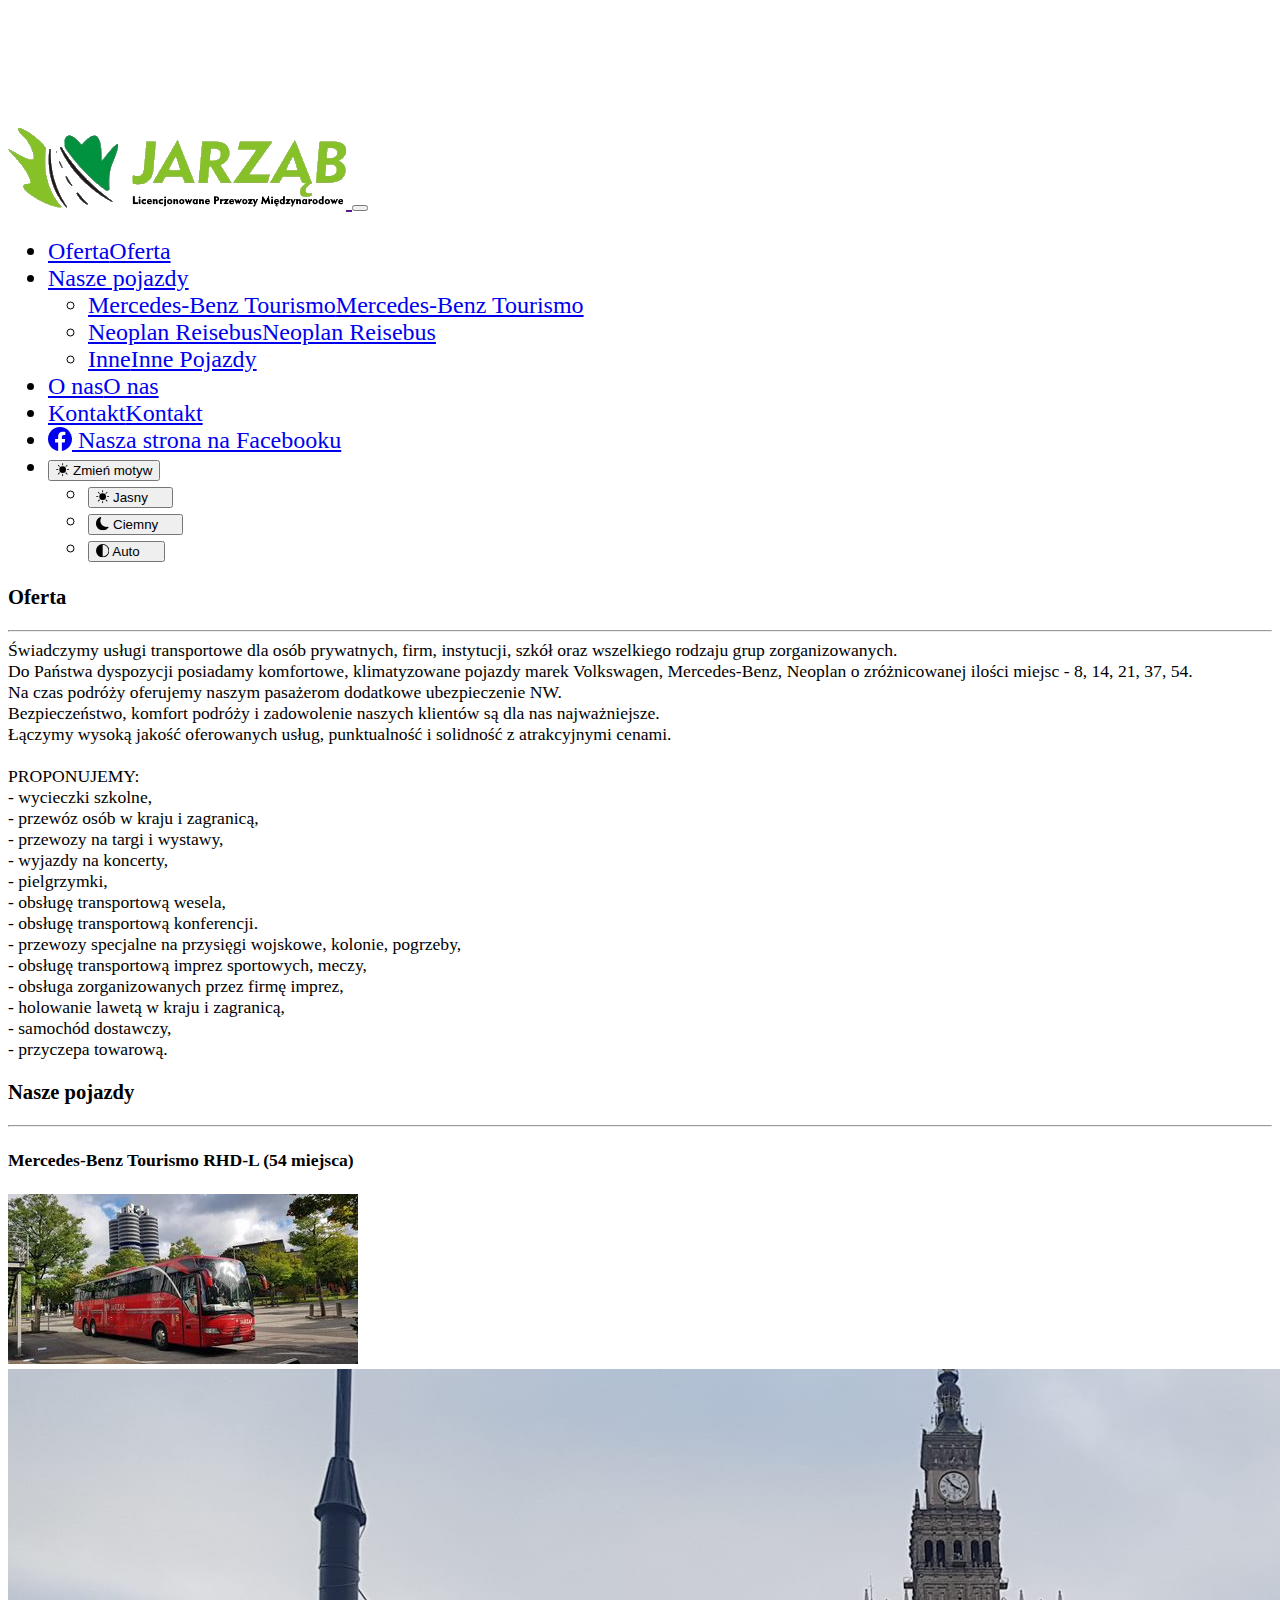
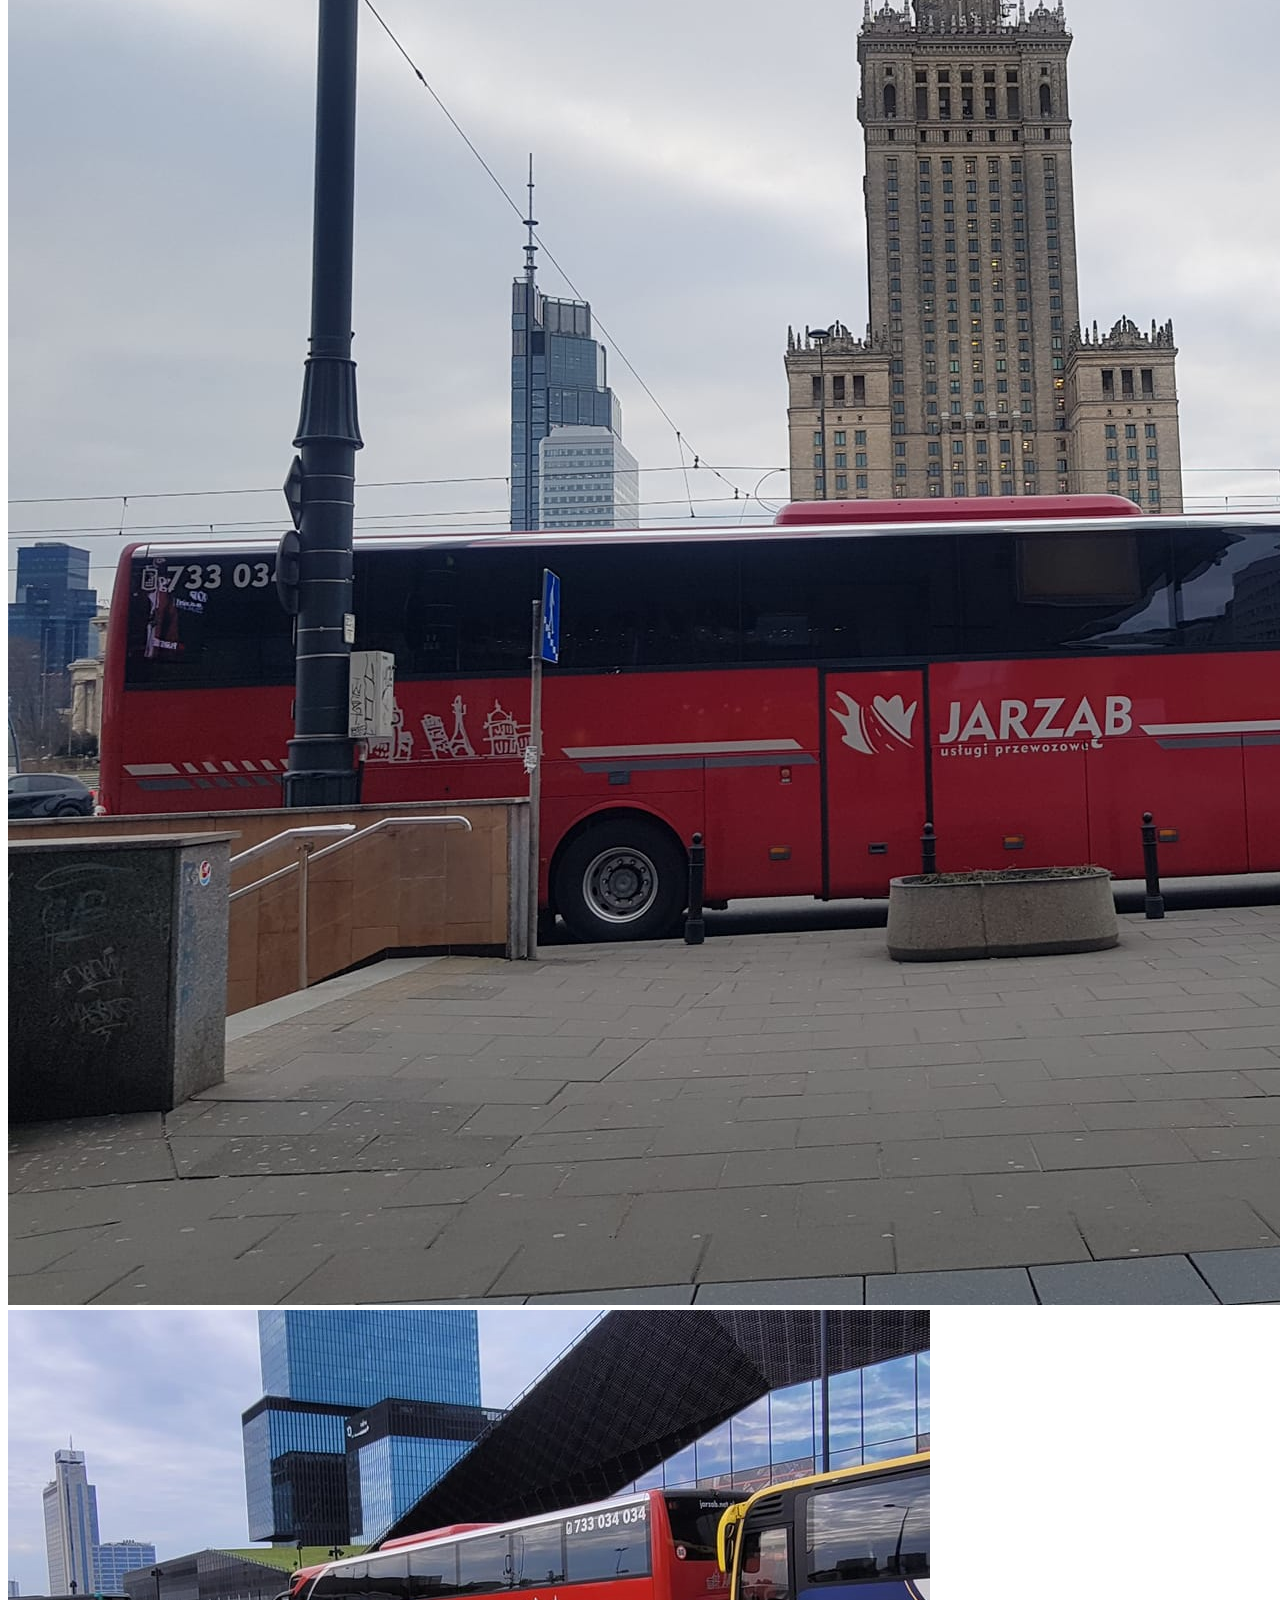
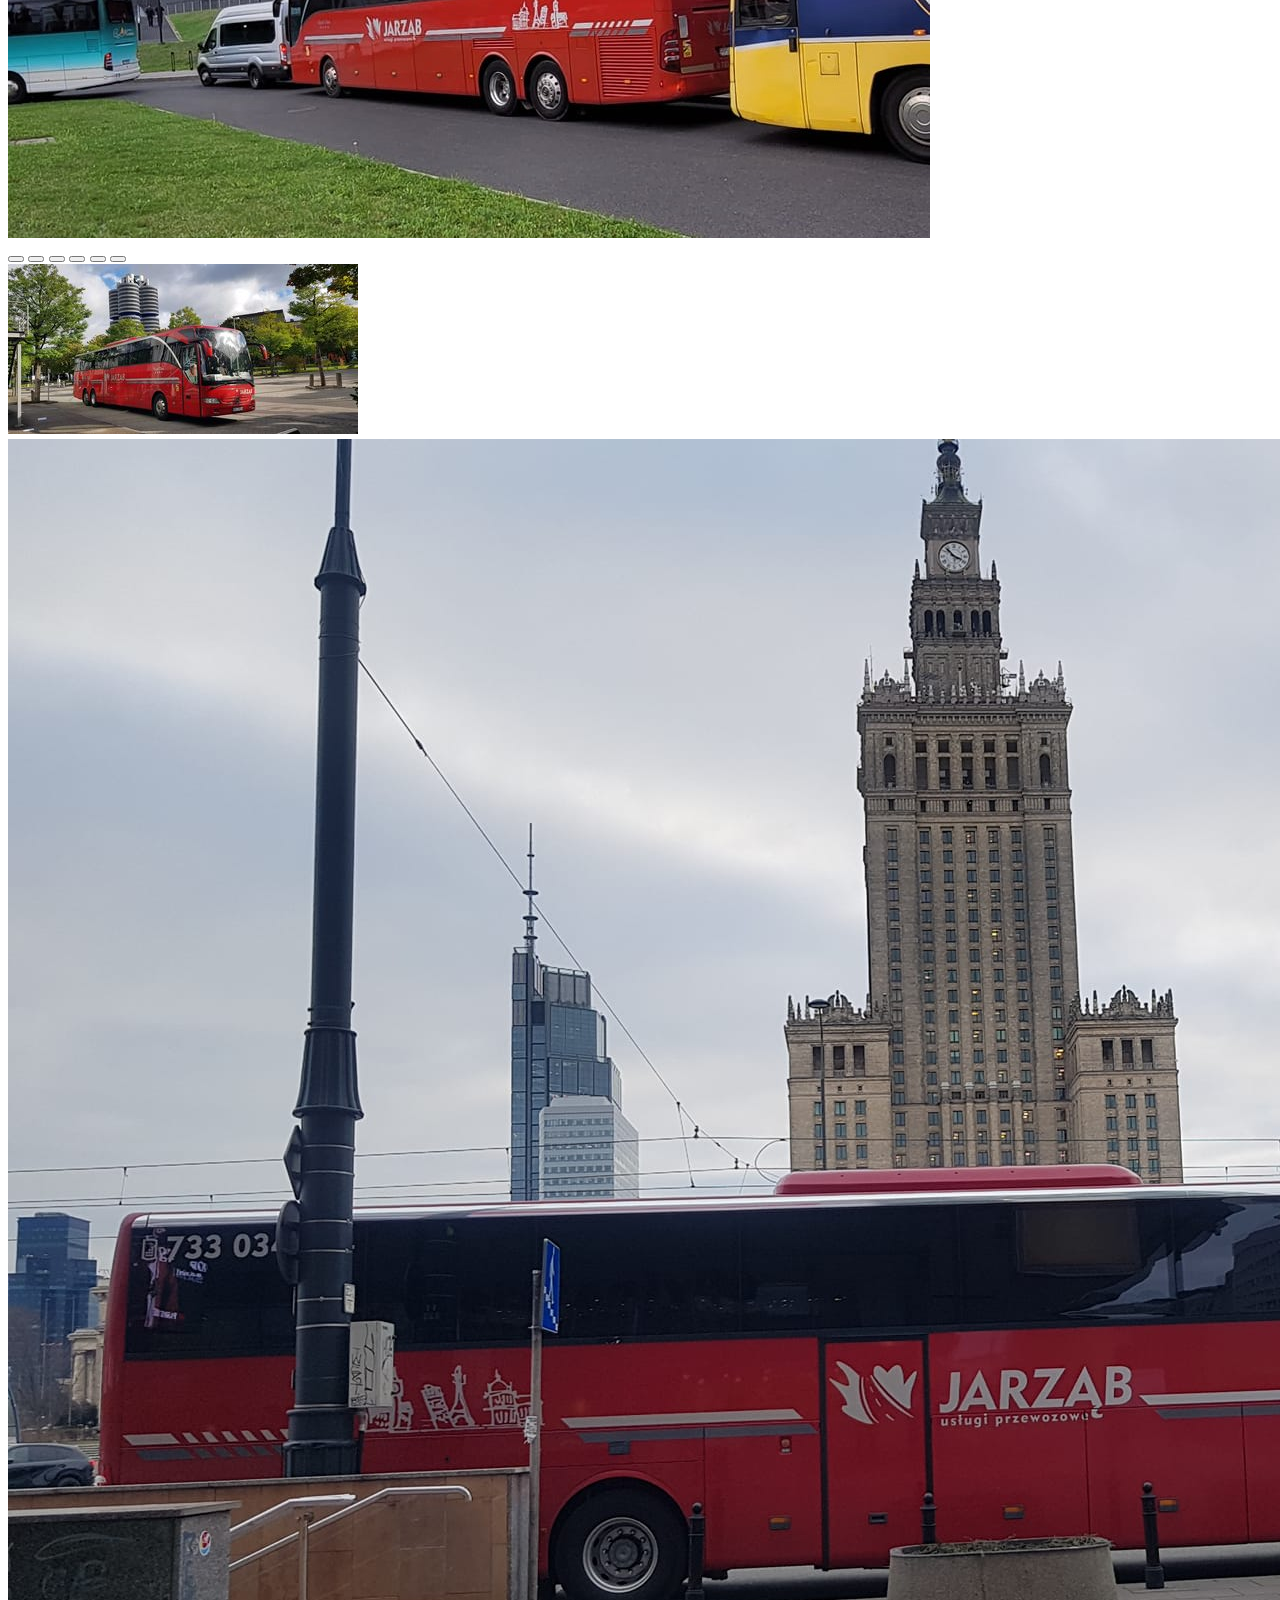
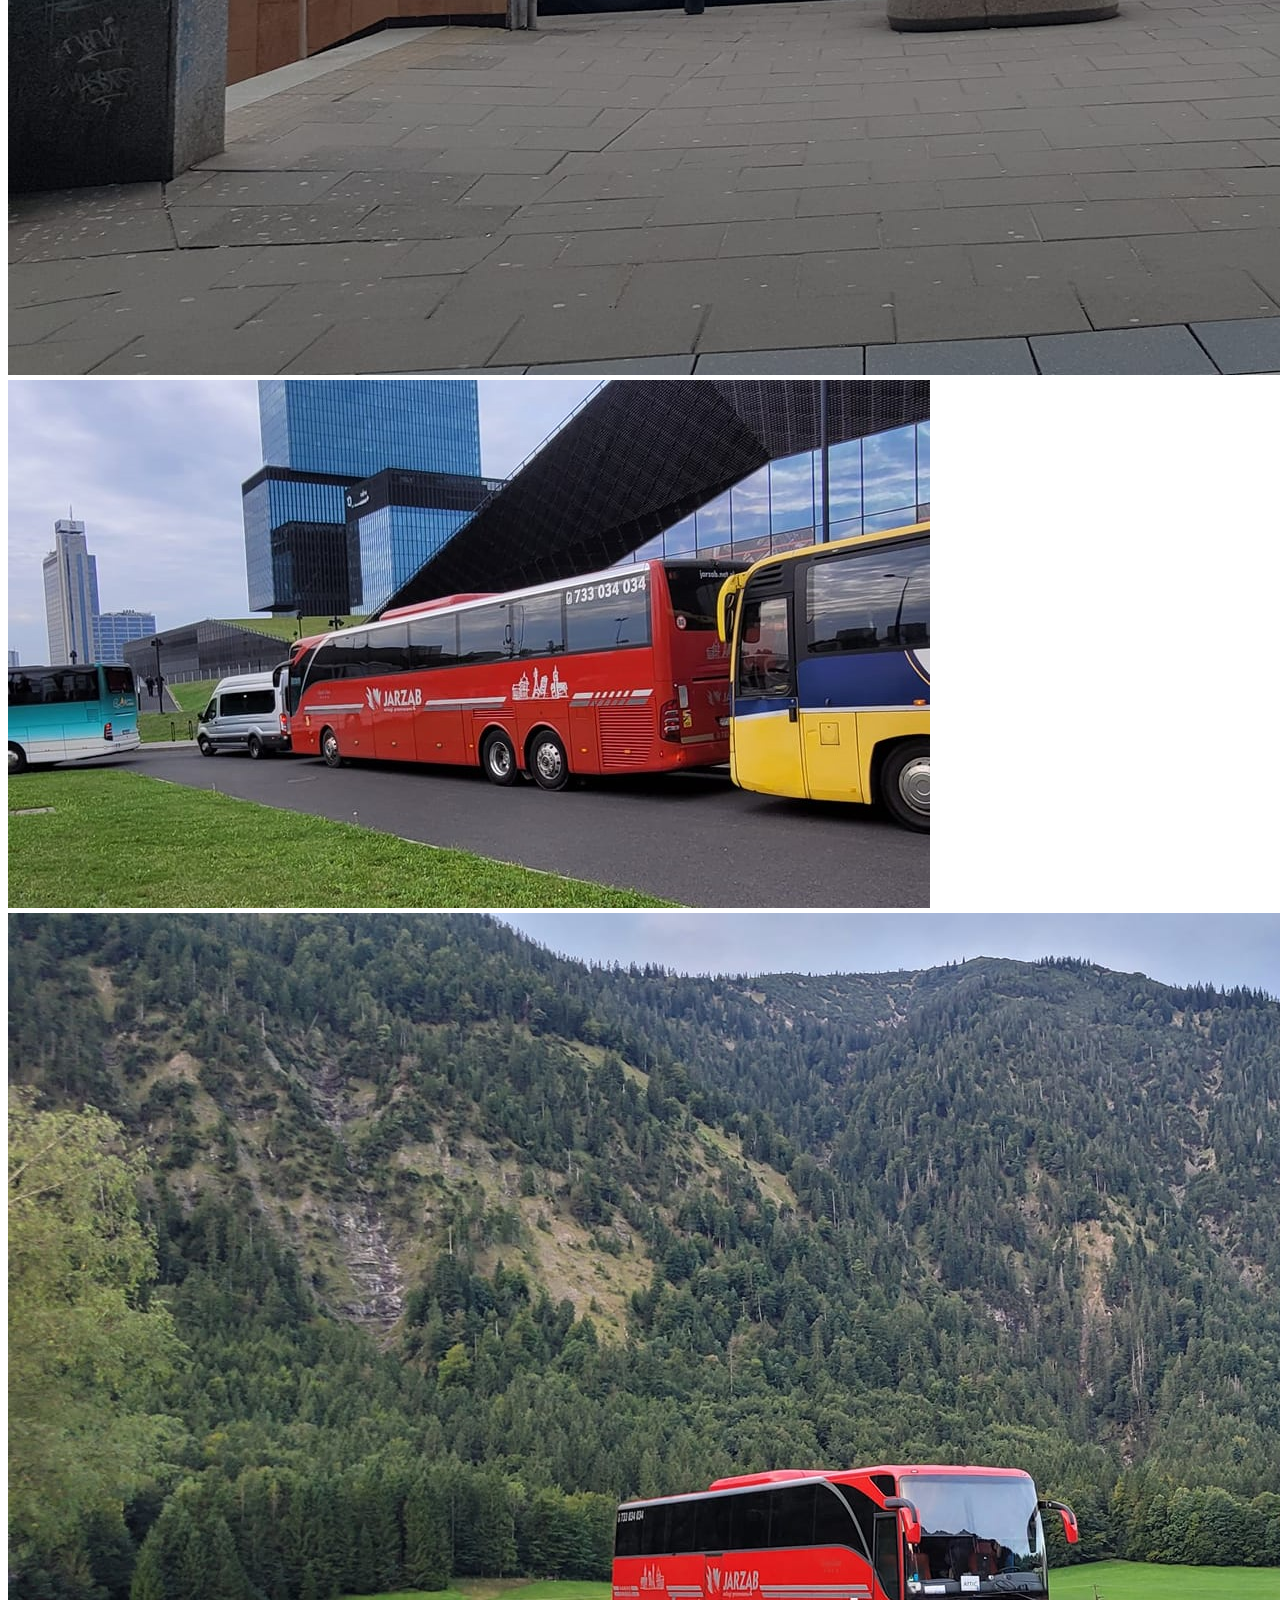
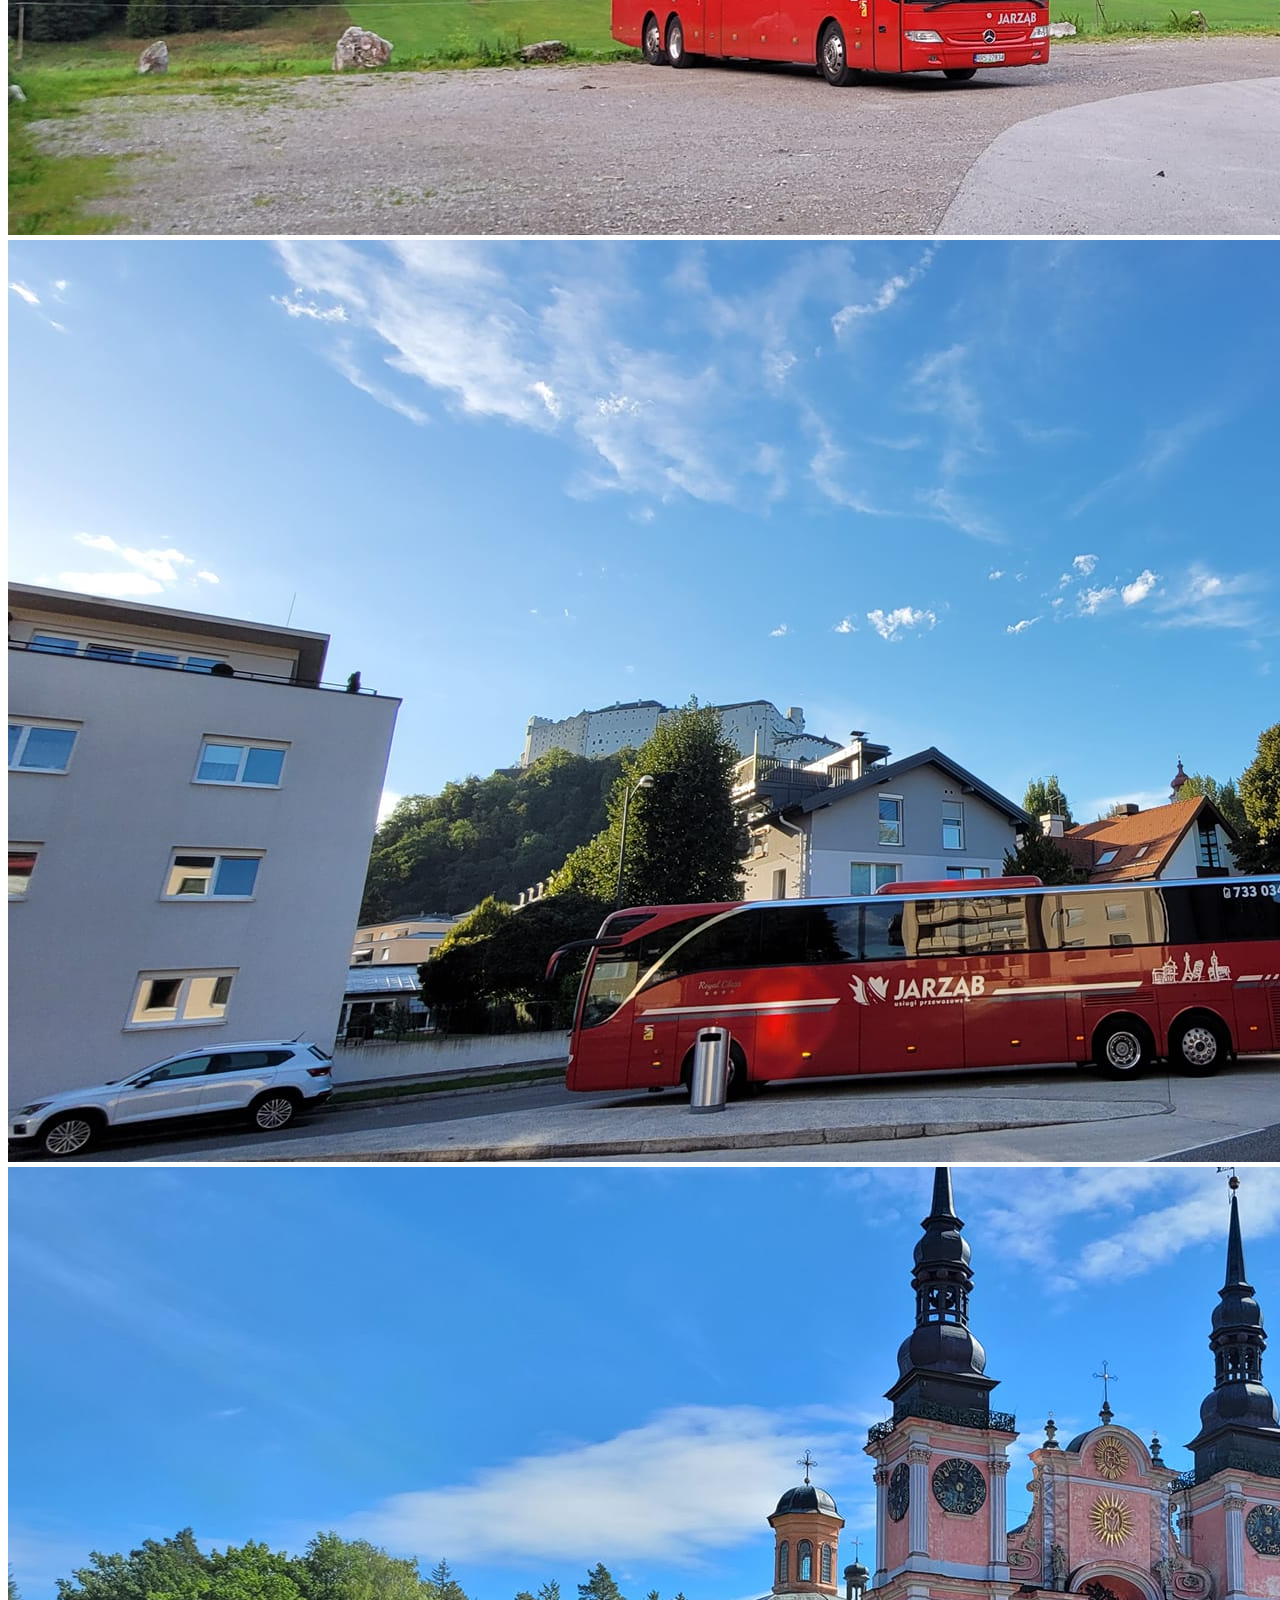
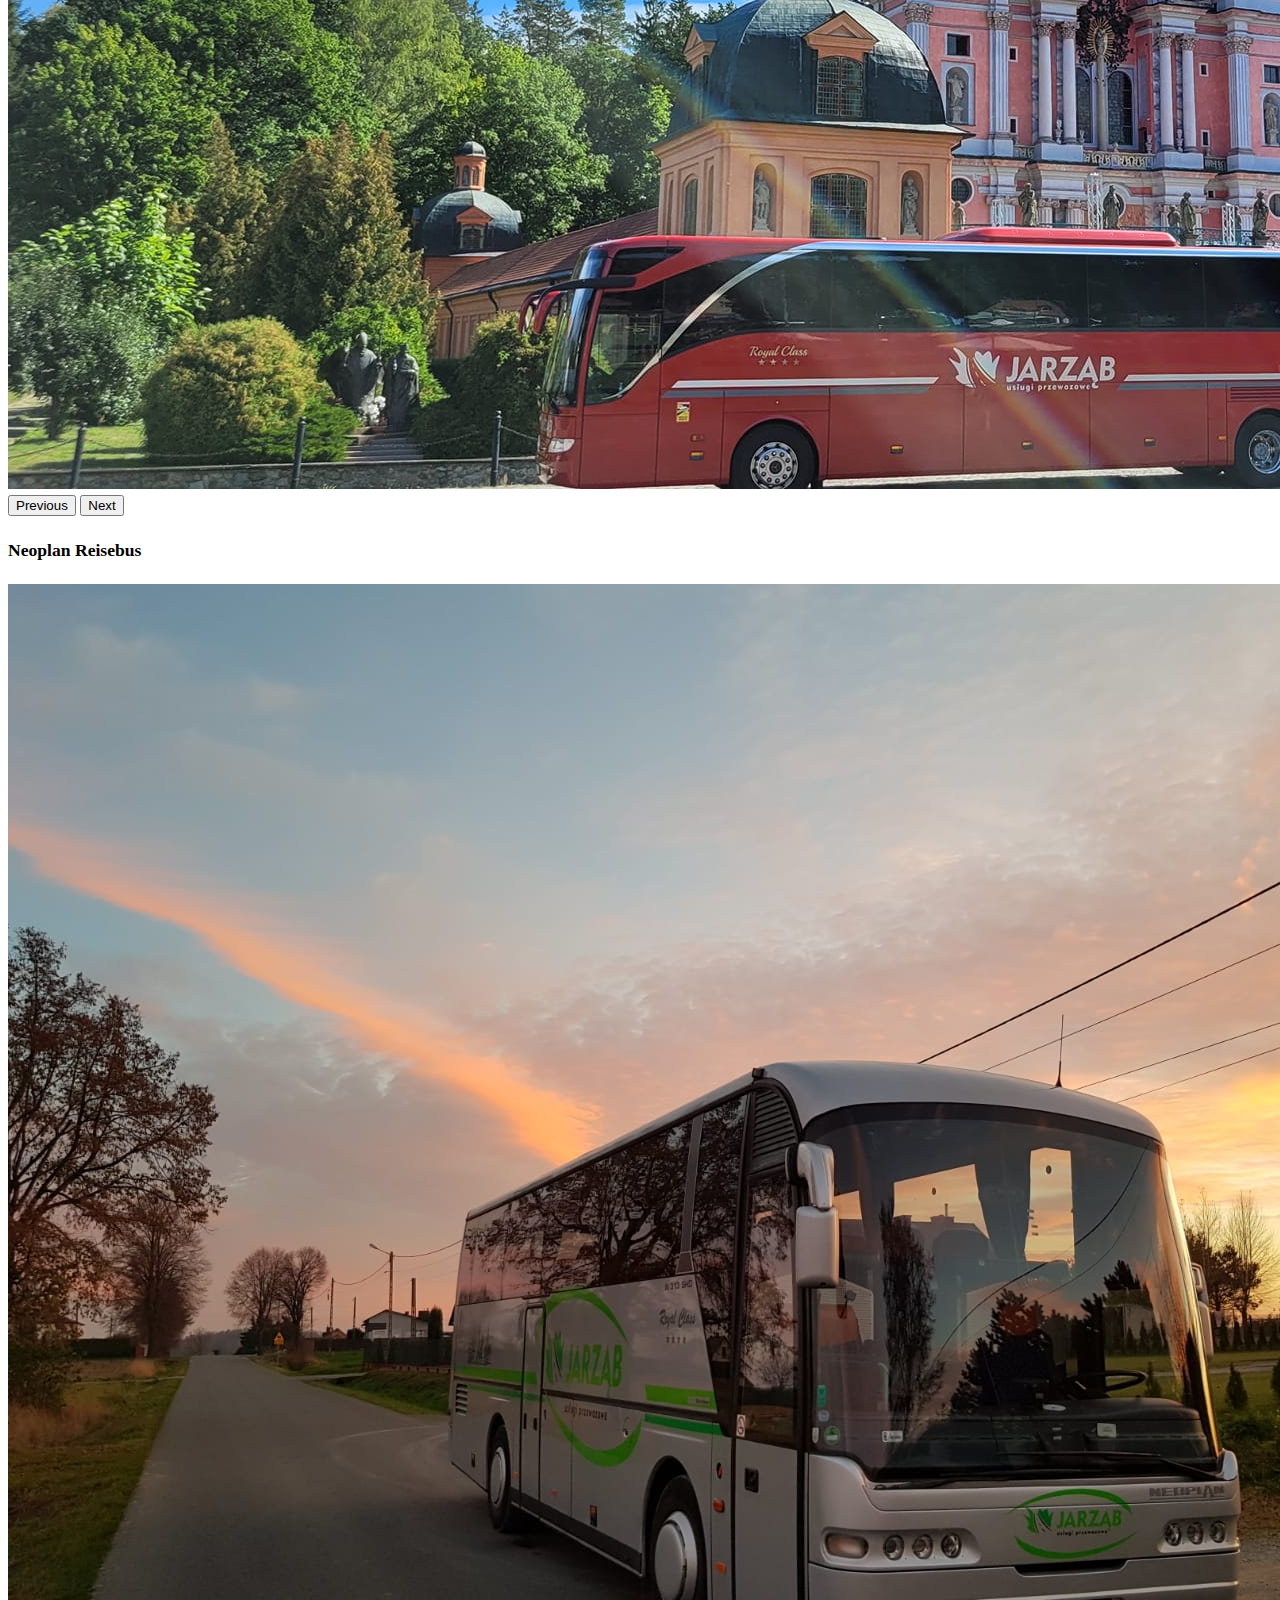
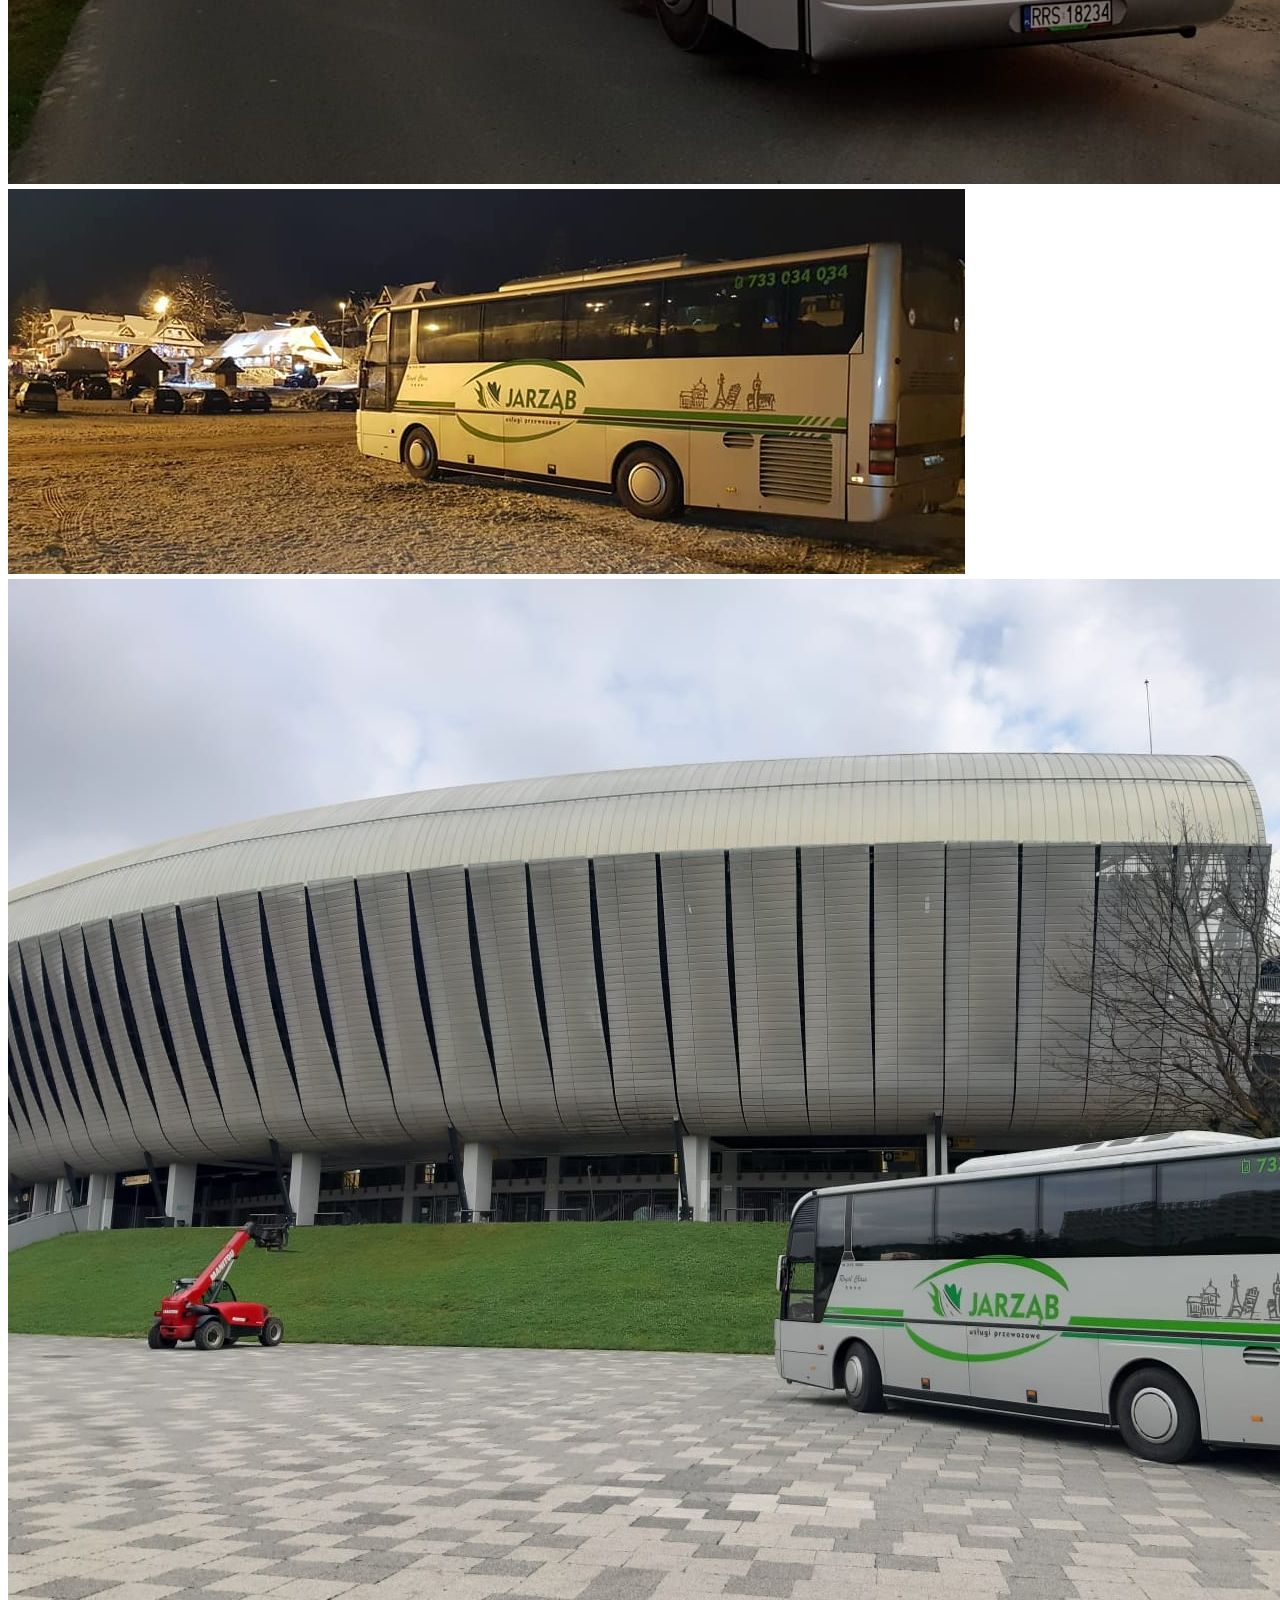
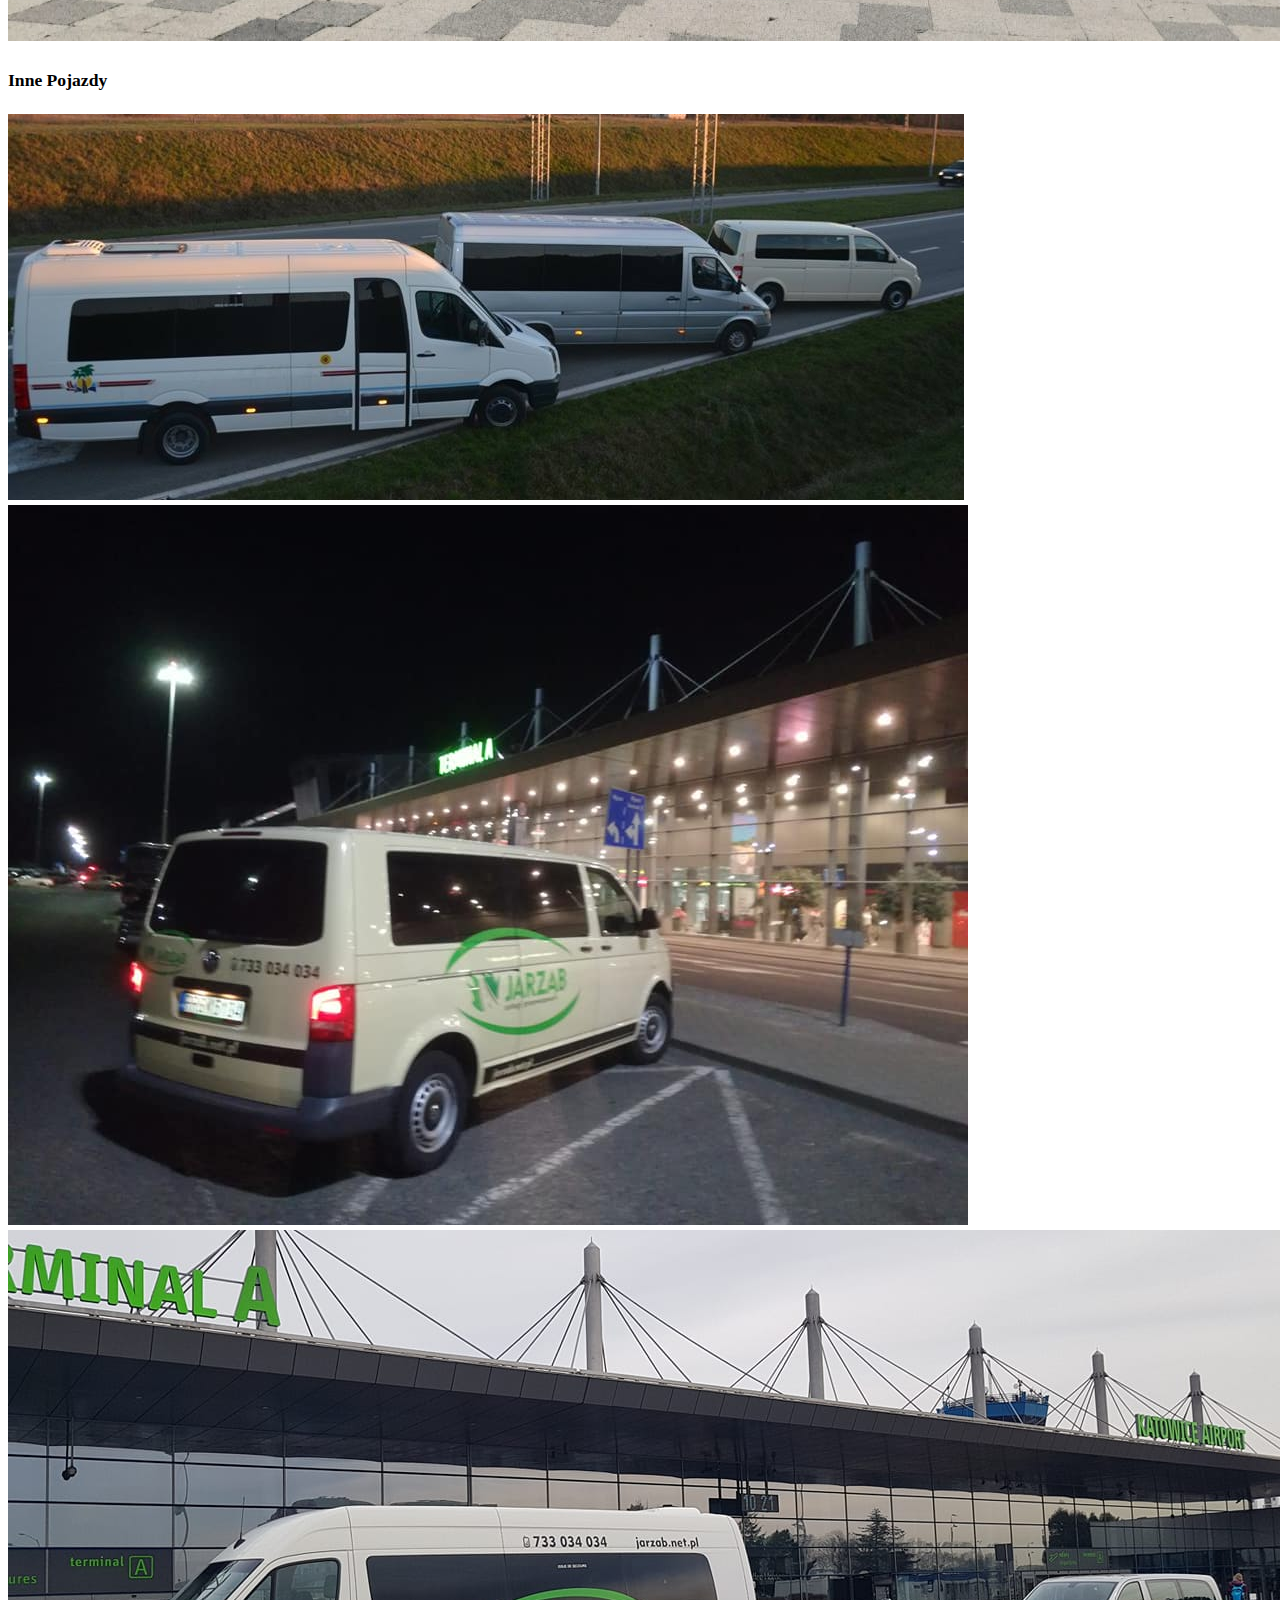
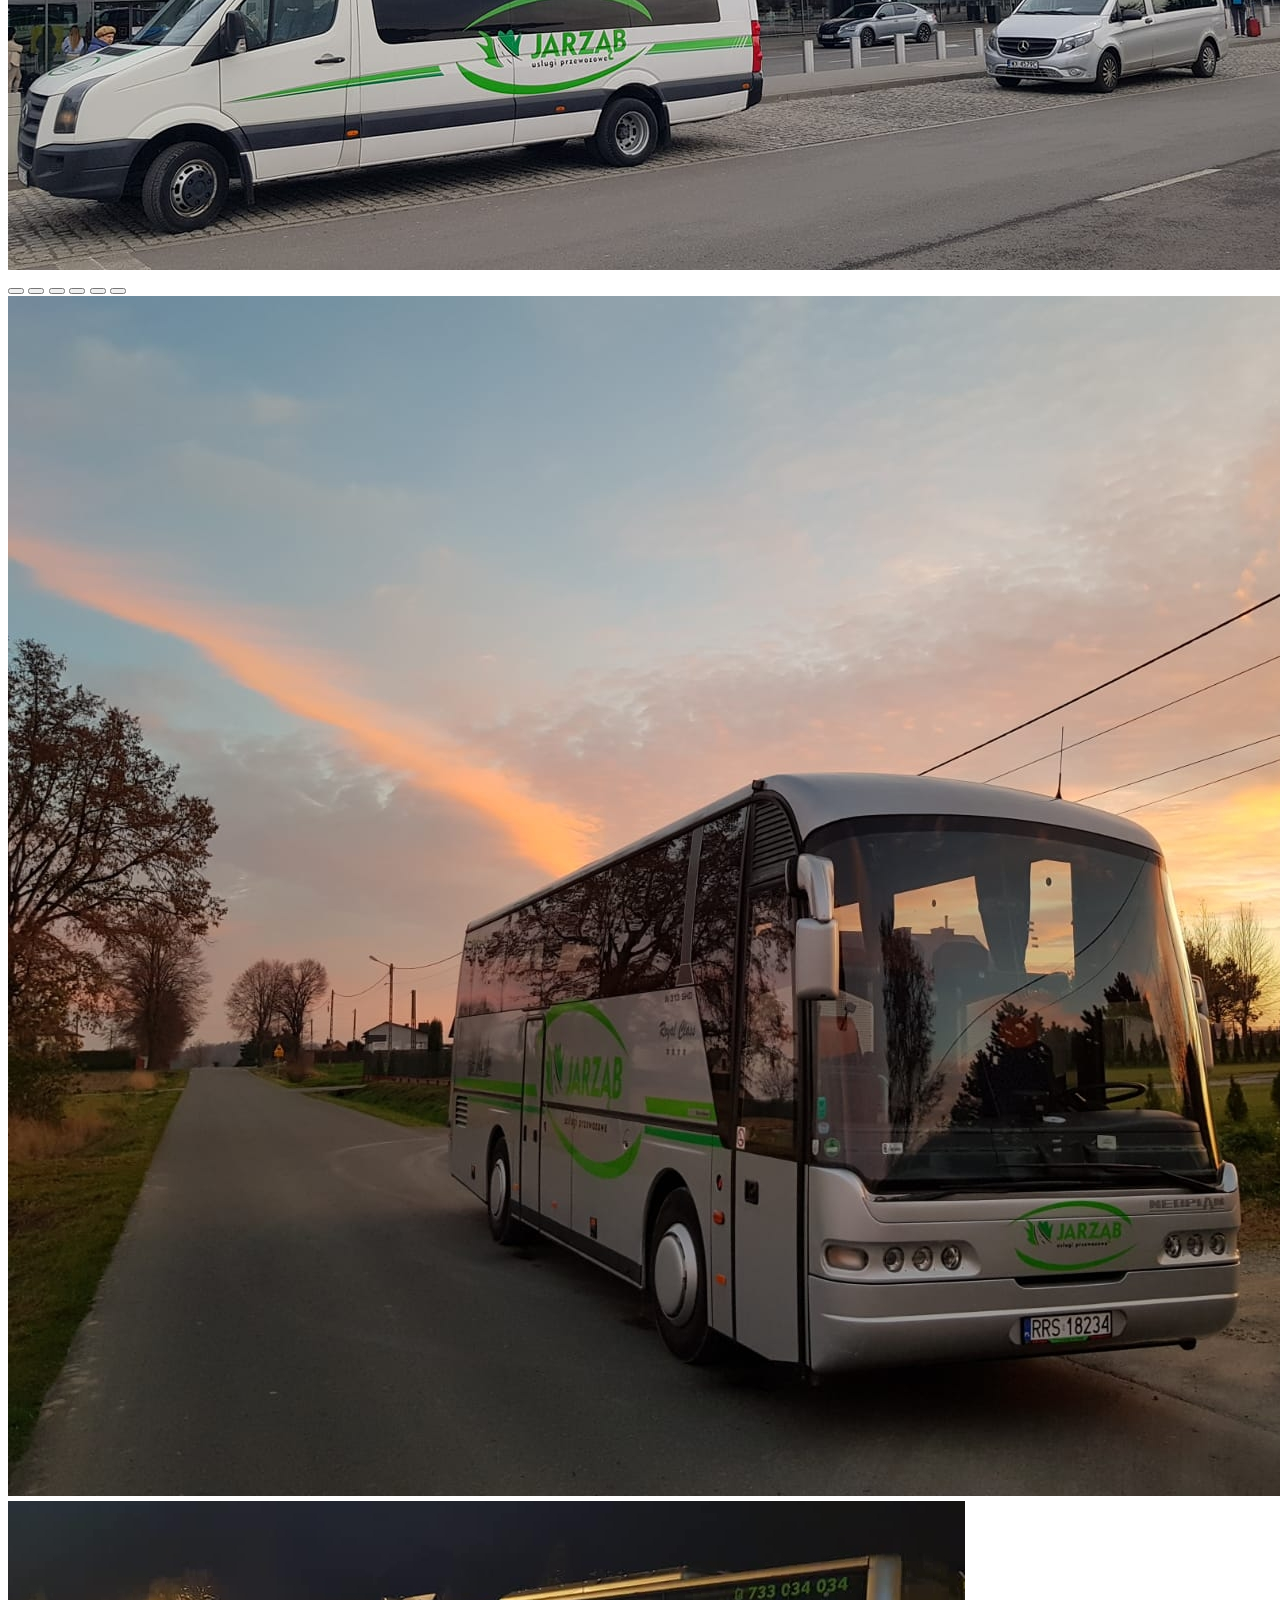
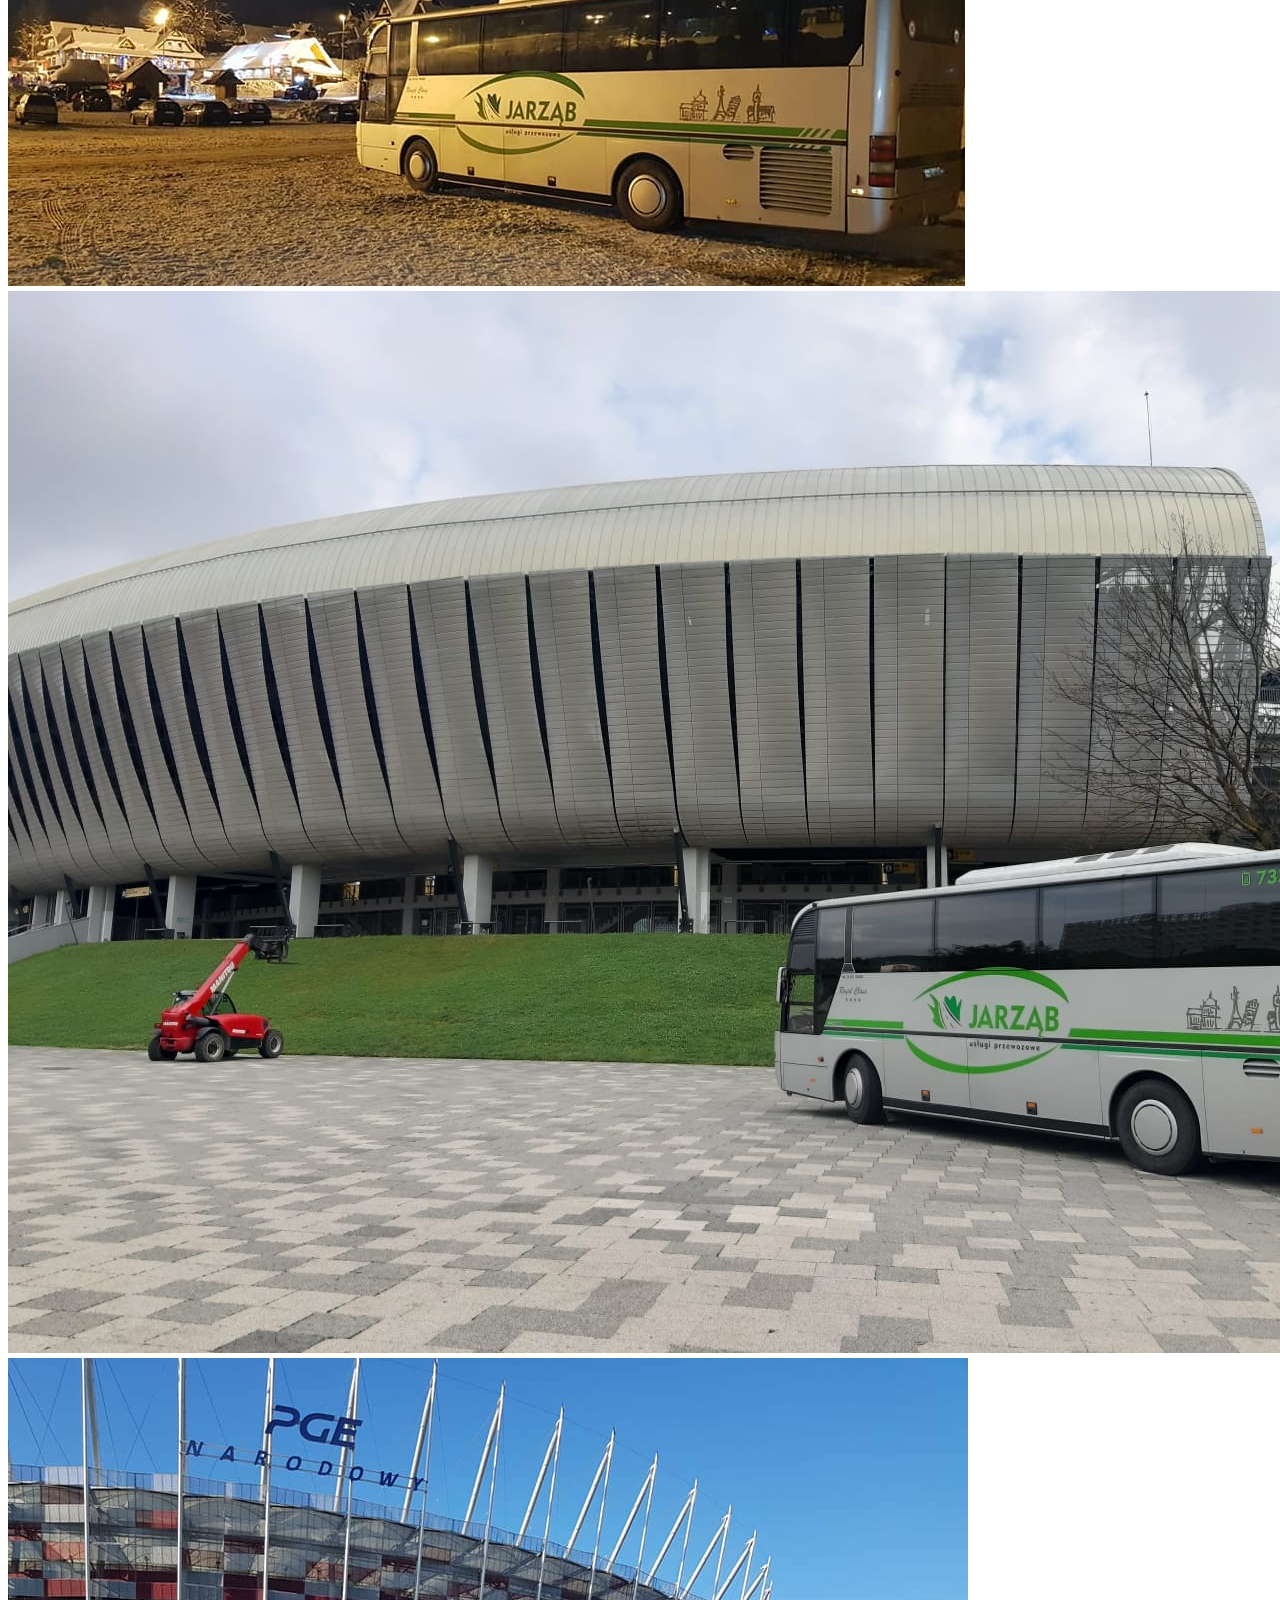
==== commit a78786db: "zmieniono kolejnosc o nas i kontakt" ====
--- a/index.html
+++ b/index.html
@@ -34,10 +34,10 @@
                 </ul>
               </li>
               <li class="nav-item">
+                <a class="nav-link" href="#O_Nas"><span class="d-md-none" data-bs-target="#navbarToggler" data-bs-toggle="collapse">O nas</span><span class="d-none d-md-inline">O nas</span></a>
+              </li>
+              <li class="nav-item">
                 <a class="nav-link" href="#Kontakt"><span class="d-md-none" data-bs-target="#navbarToggler" data-bs-toggle="collapse">Kontakt</span><span class="d-none d-md-inline">Kontakt</span></a>
-              </li>
-              <li class="nav-item">
-                <a class="nav-link" href="#O_Nas"><span class="d-md-none" data-bs-target="#navbarToggler" data-bs-toggle="collapse">O nas</span><span class="d-none d-md-inline">O nas</span></a>
               </li>
               <li class="nav-item ms-lg-auto">
                 <a class="nav-link" href="https://www.facebook.com/PrzewozyJarzab" target="_blank" rel="noopener">
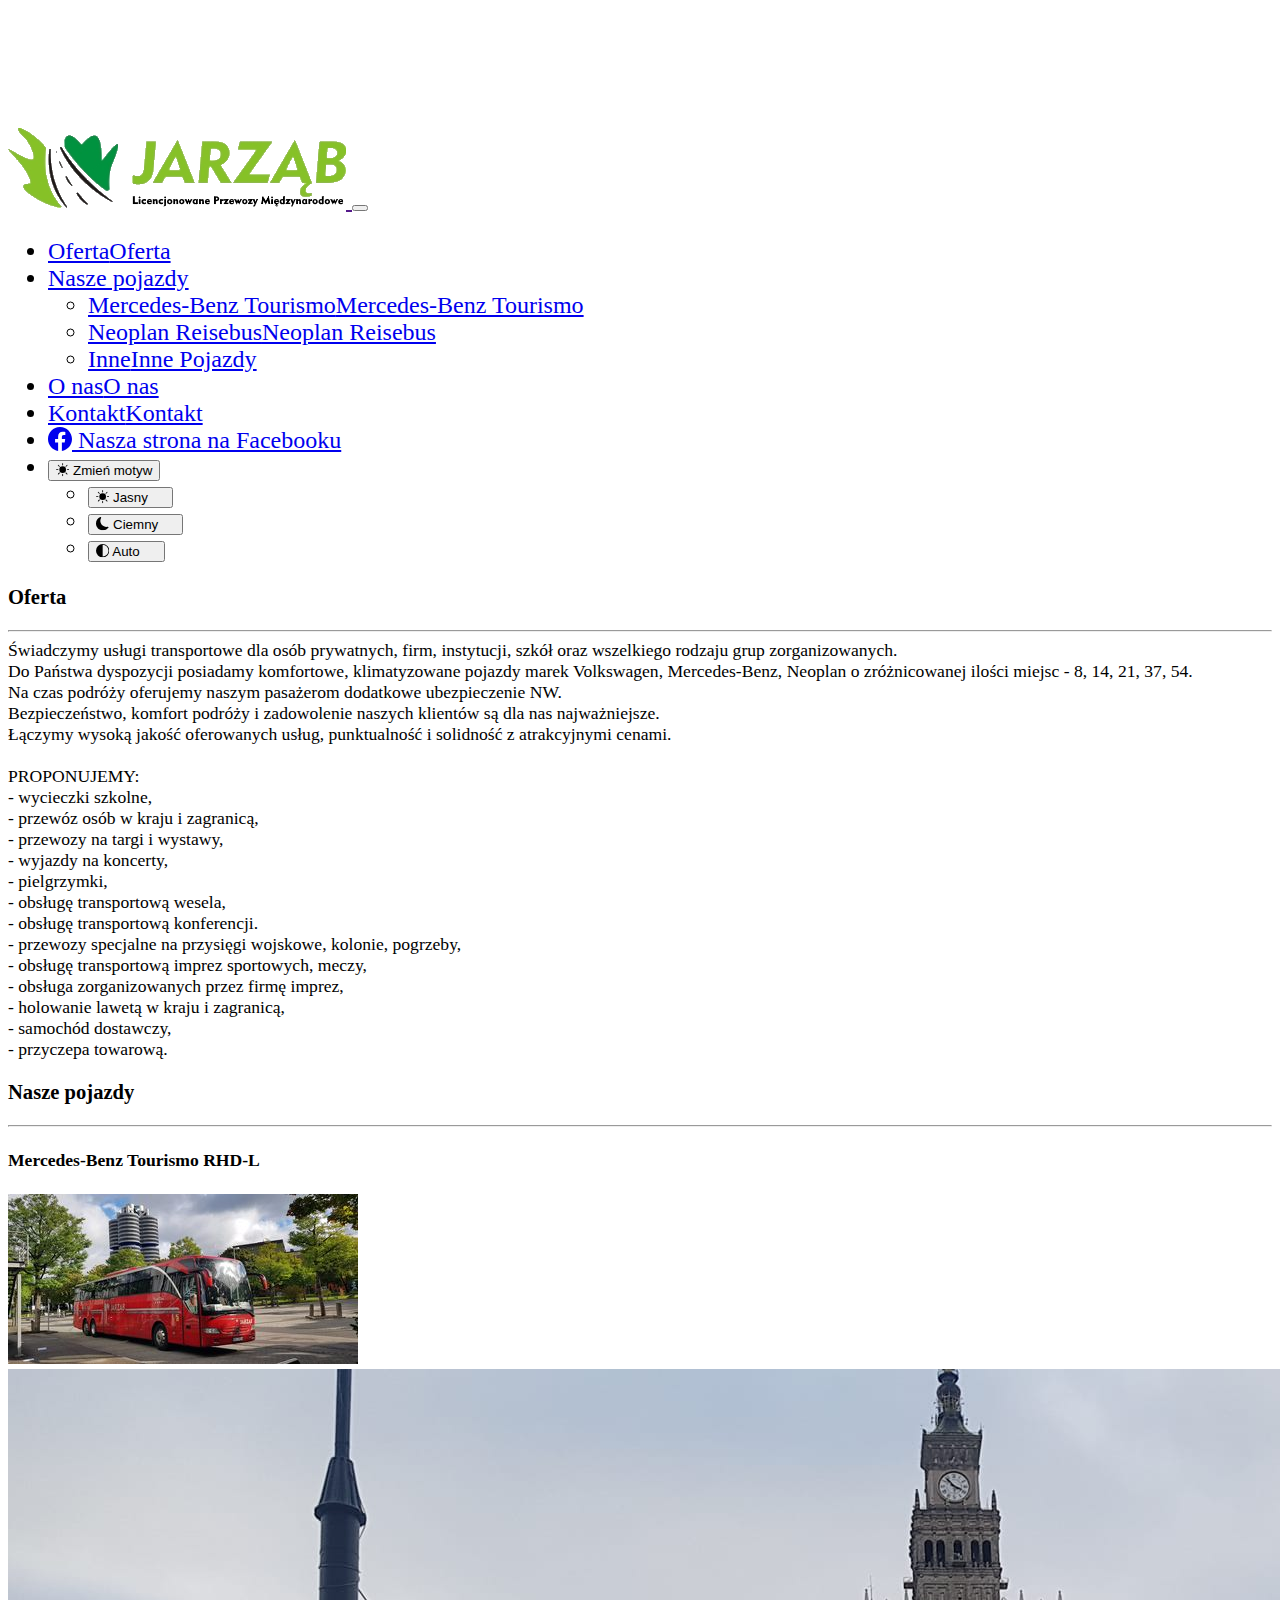
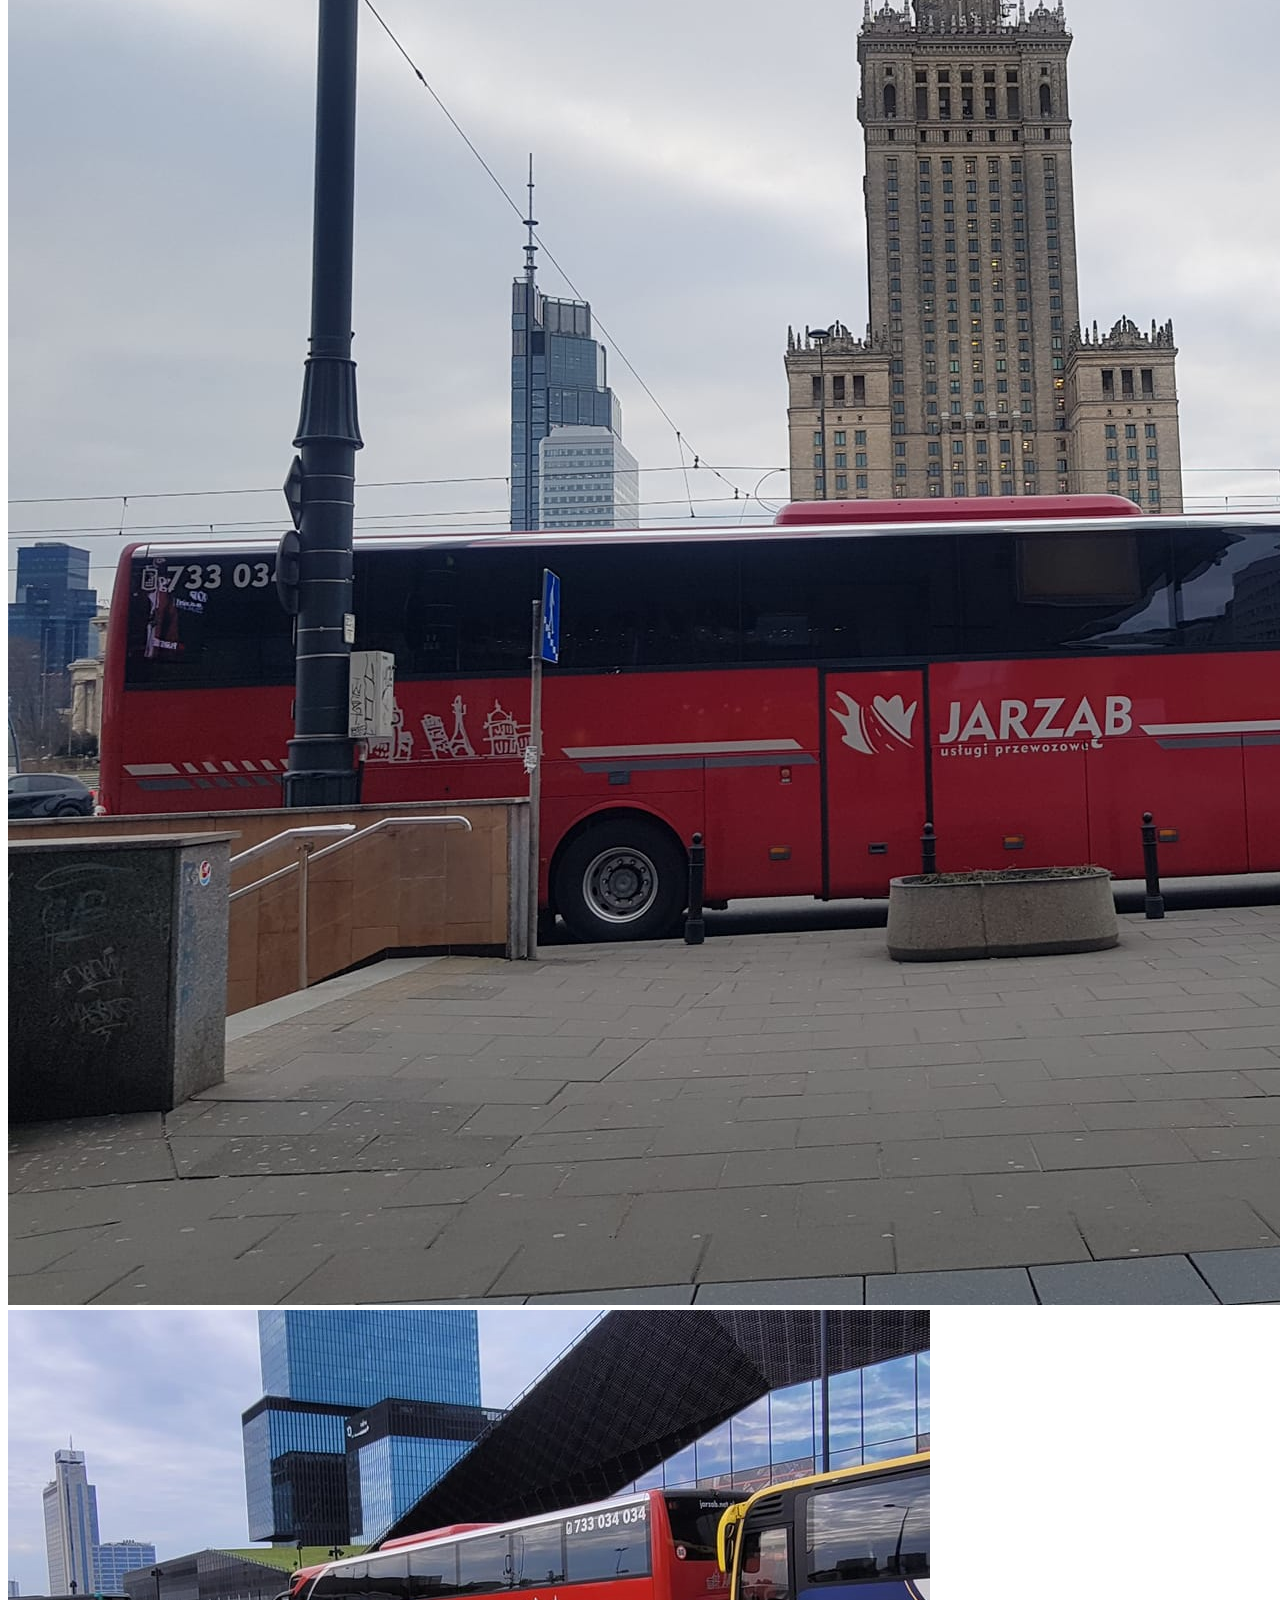
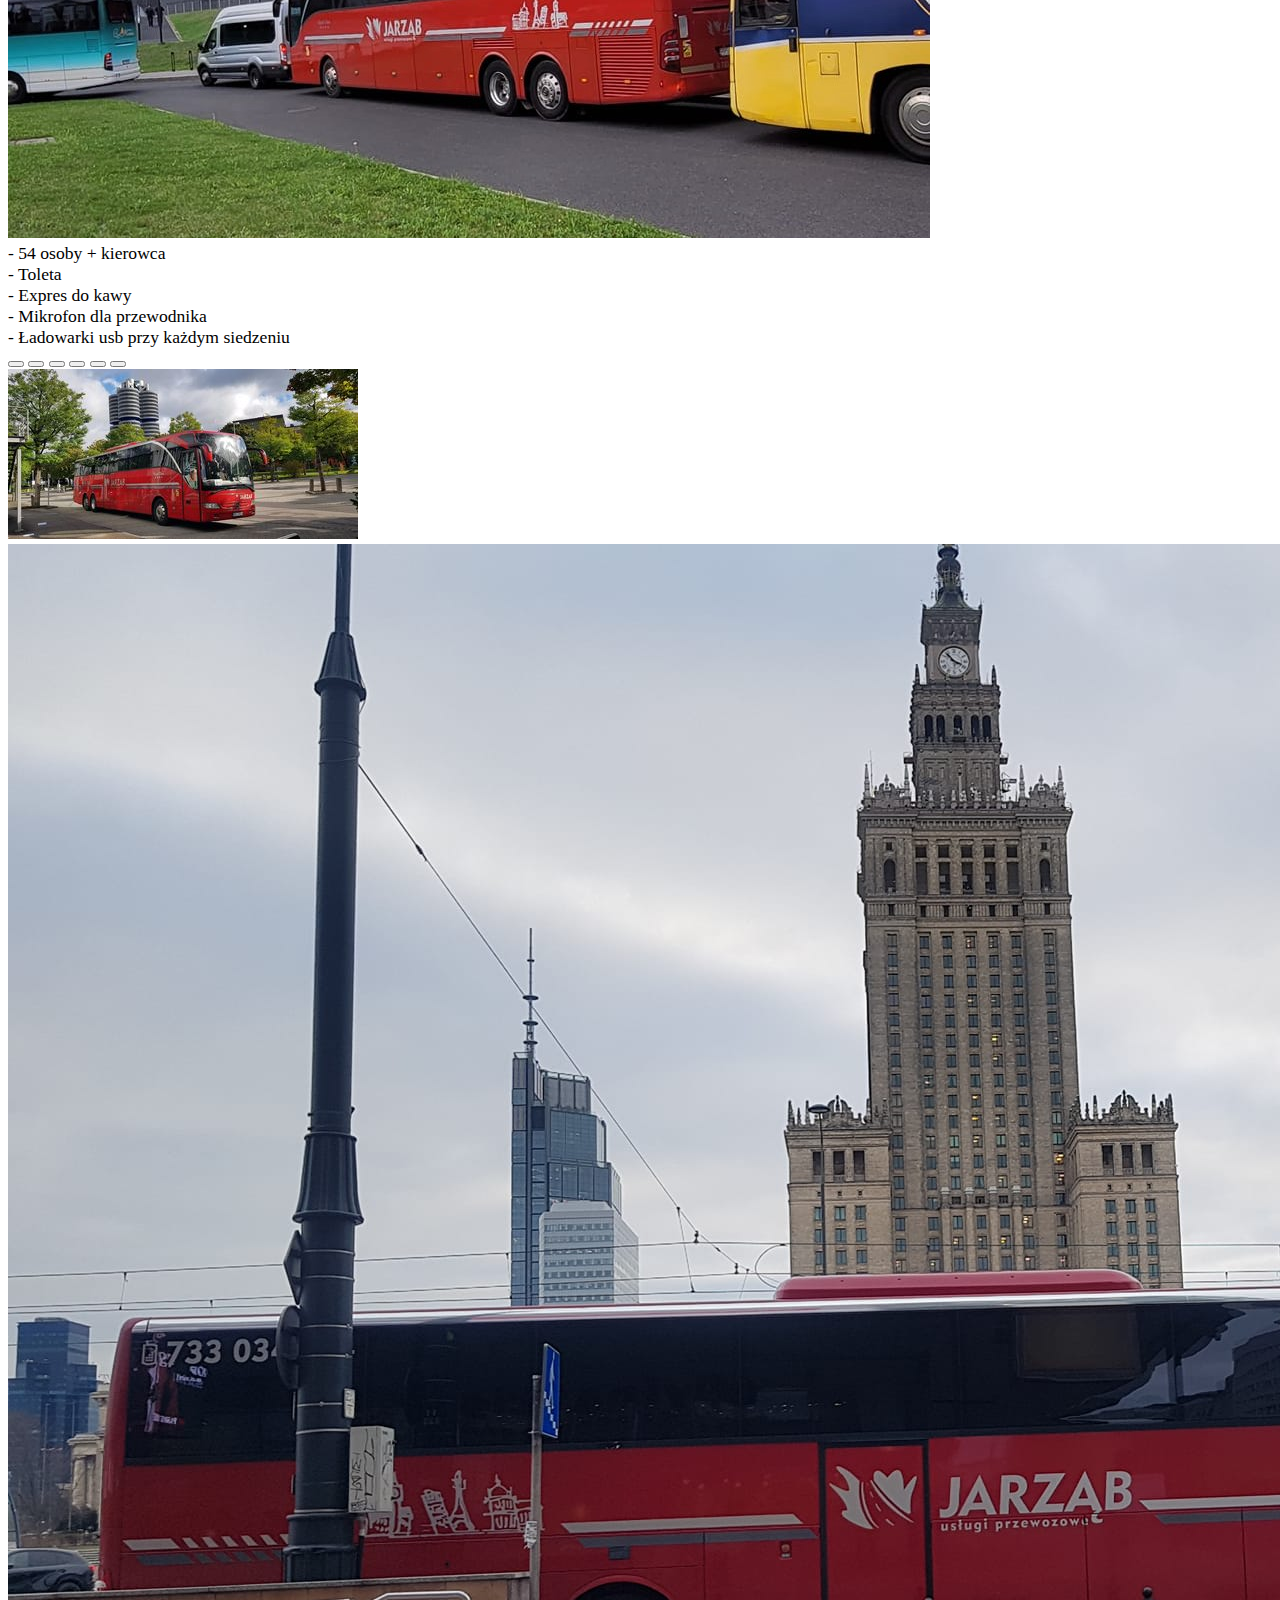
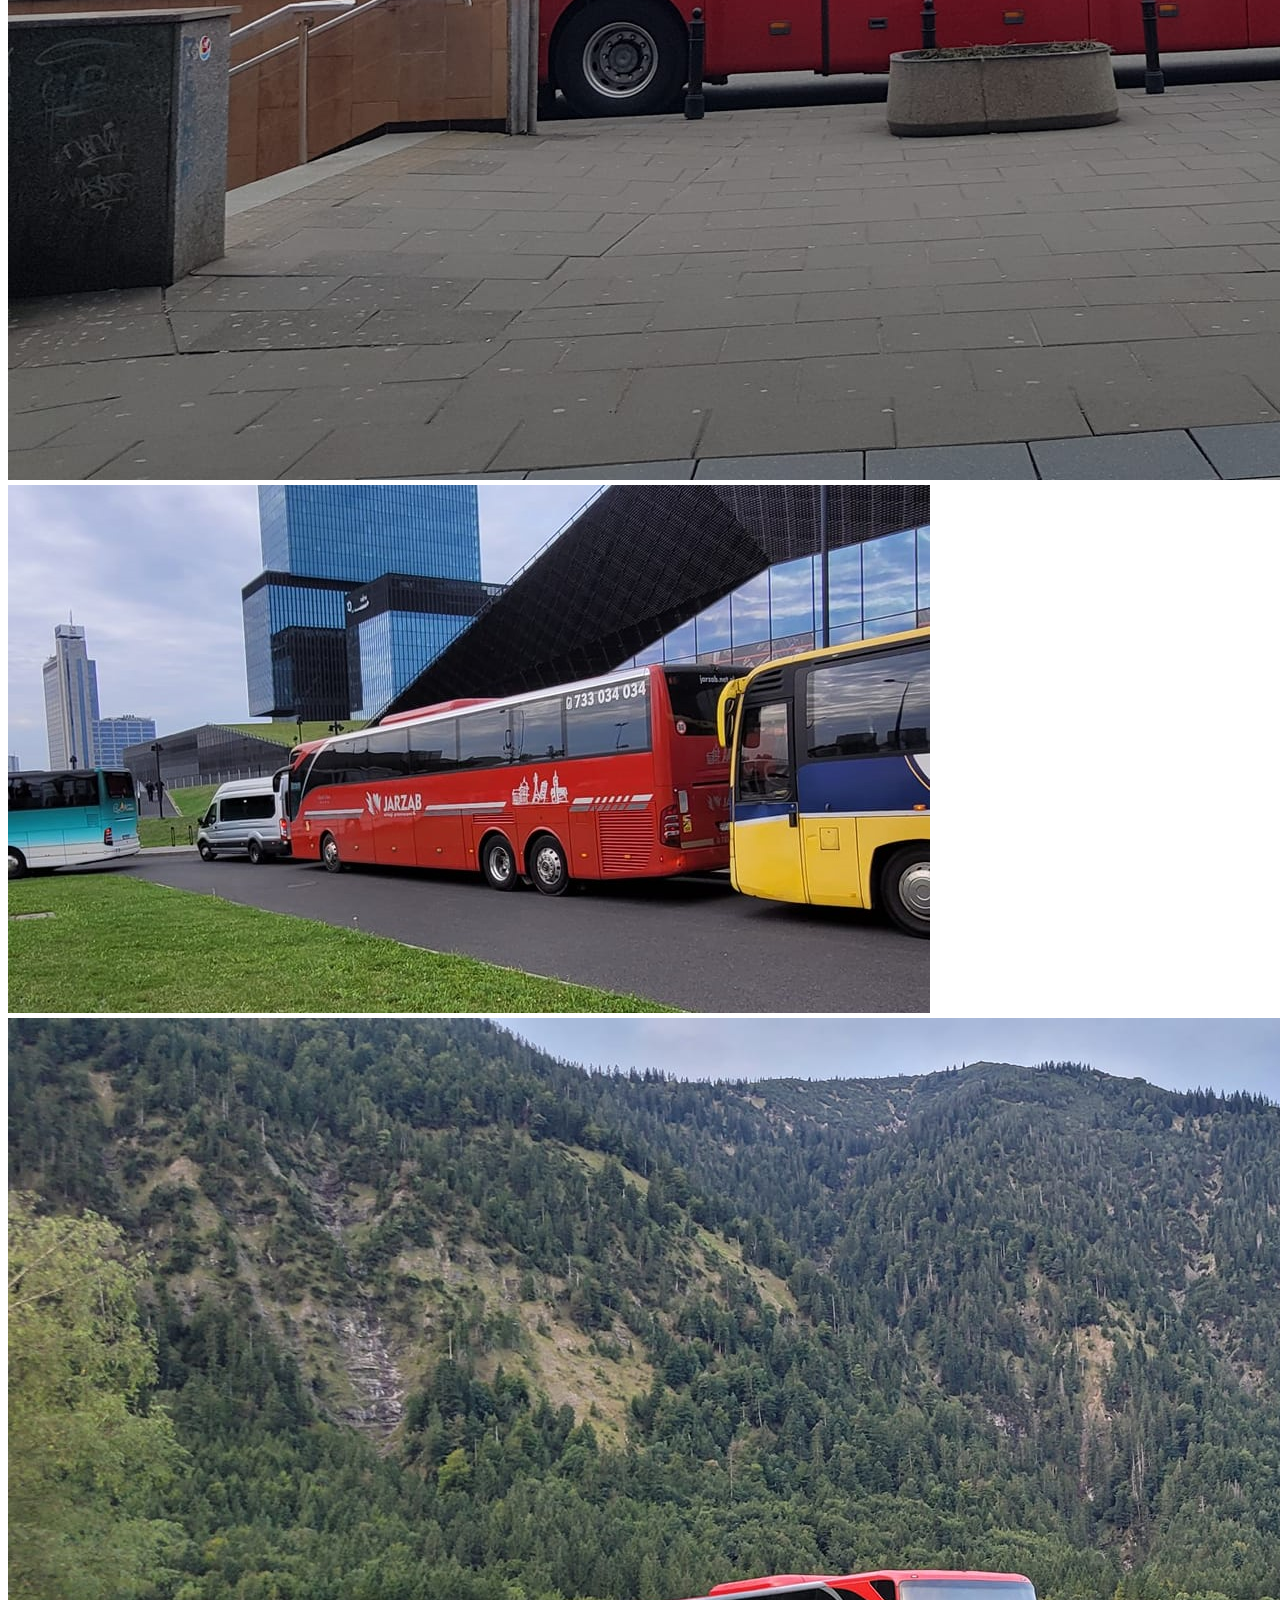
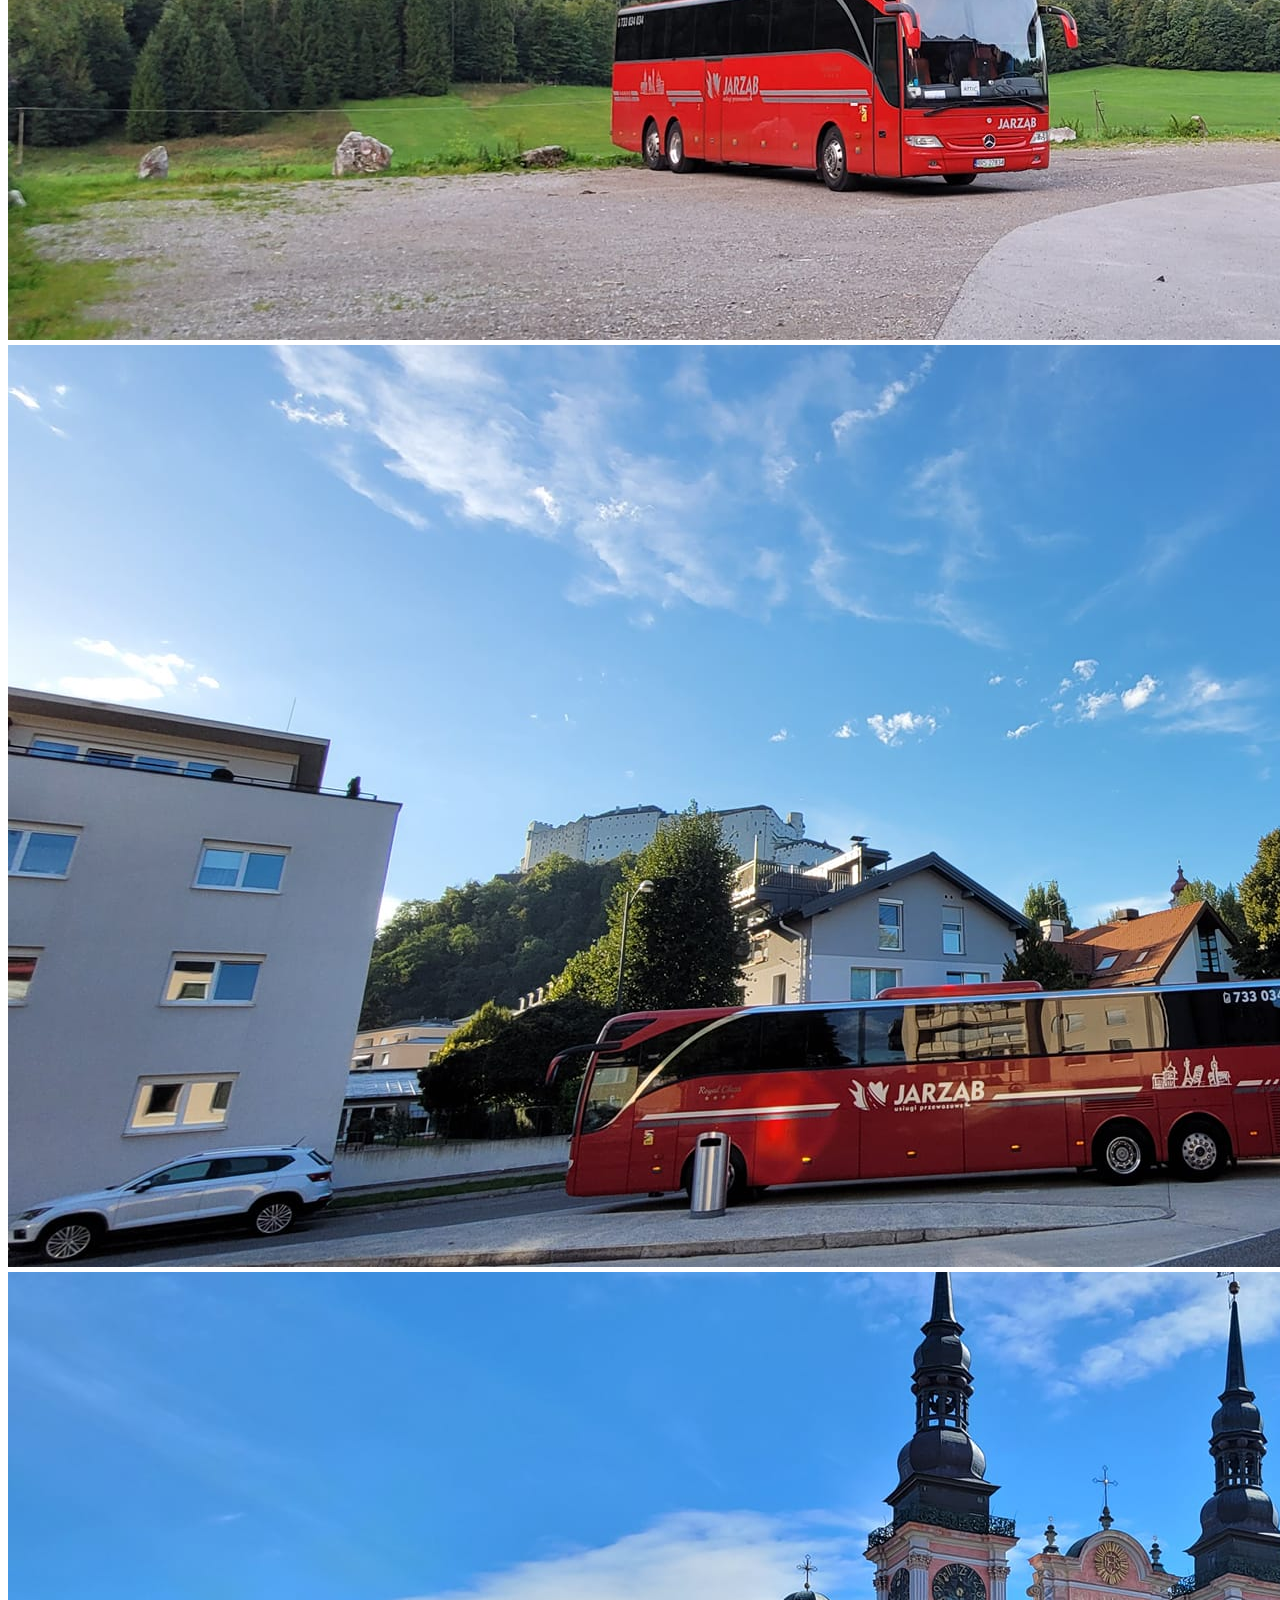
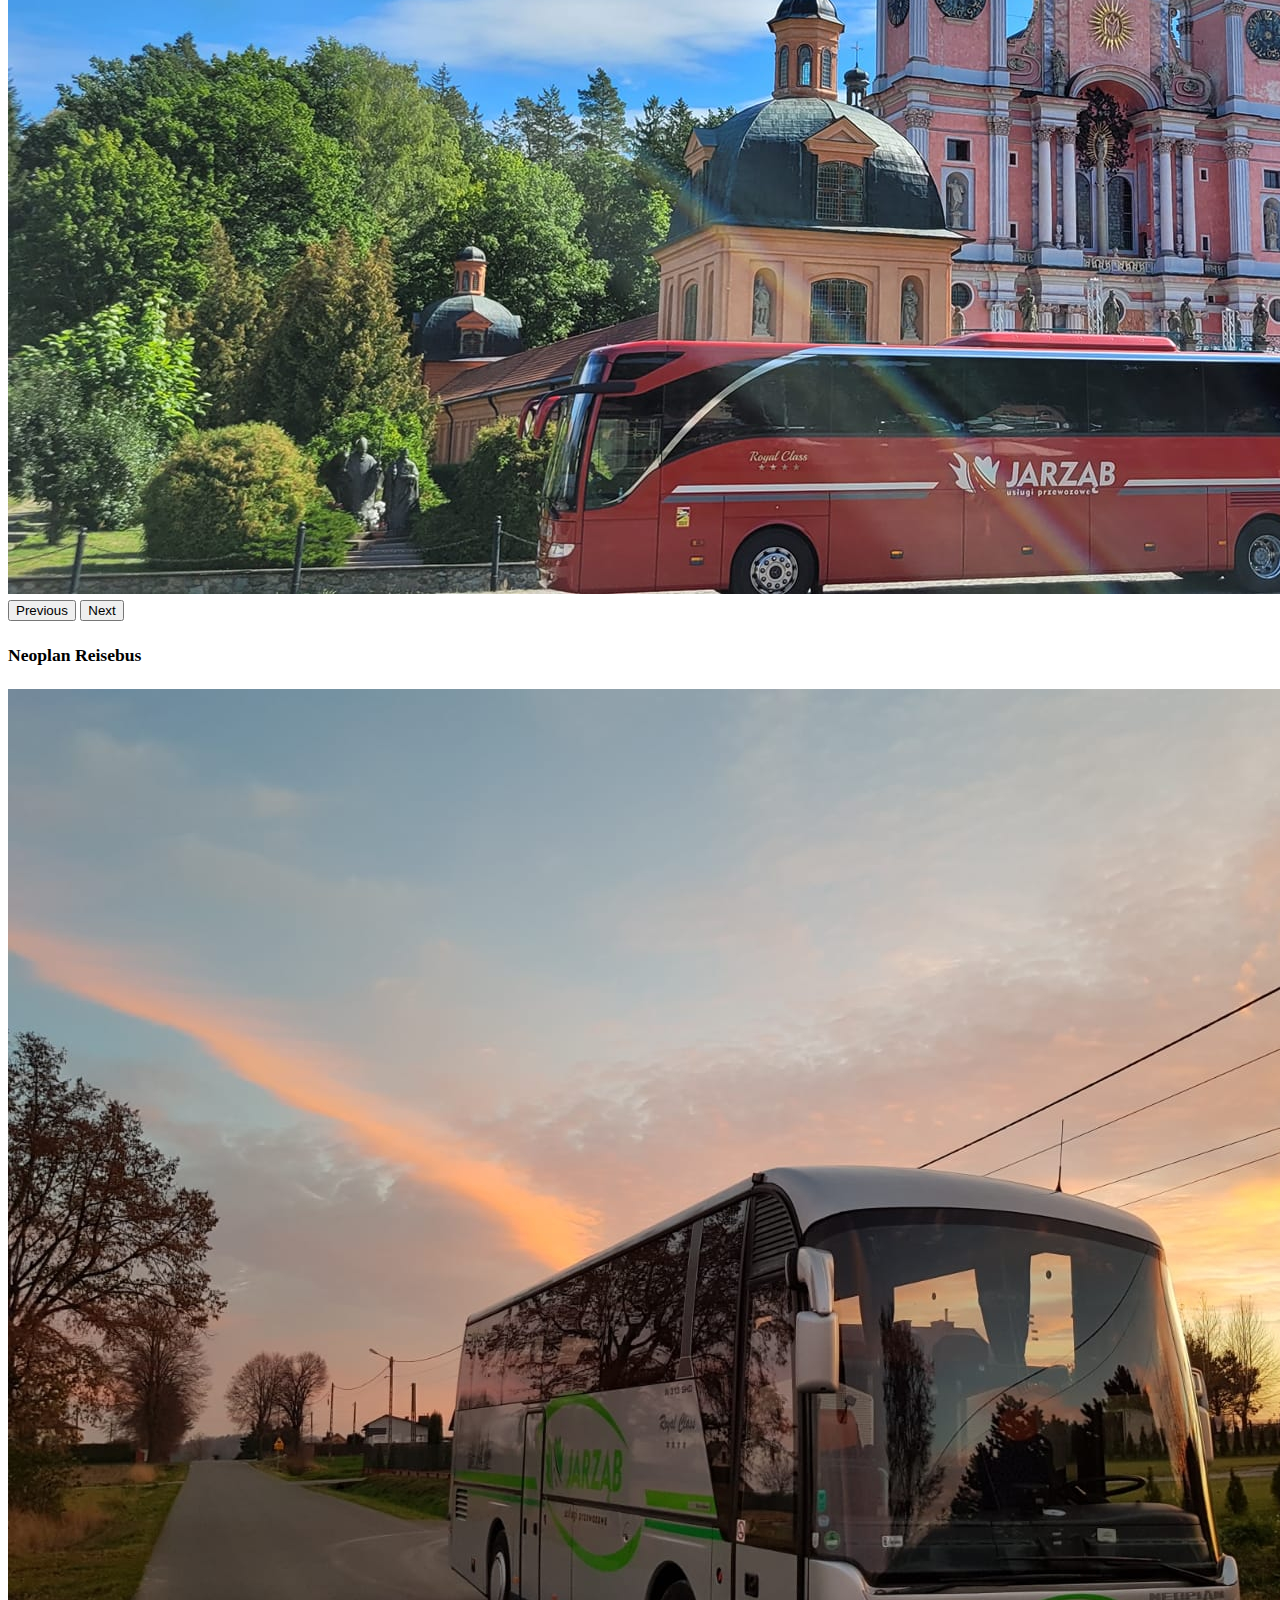
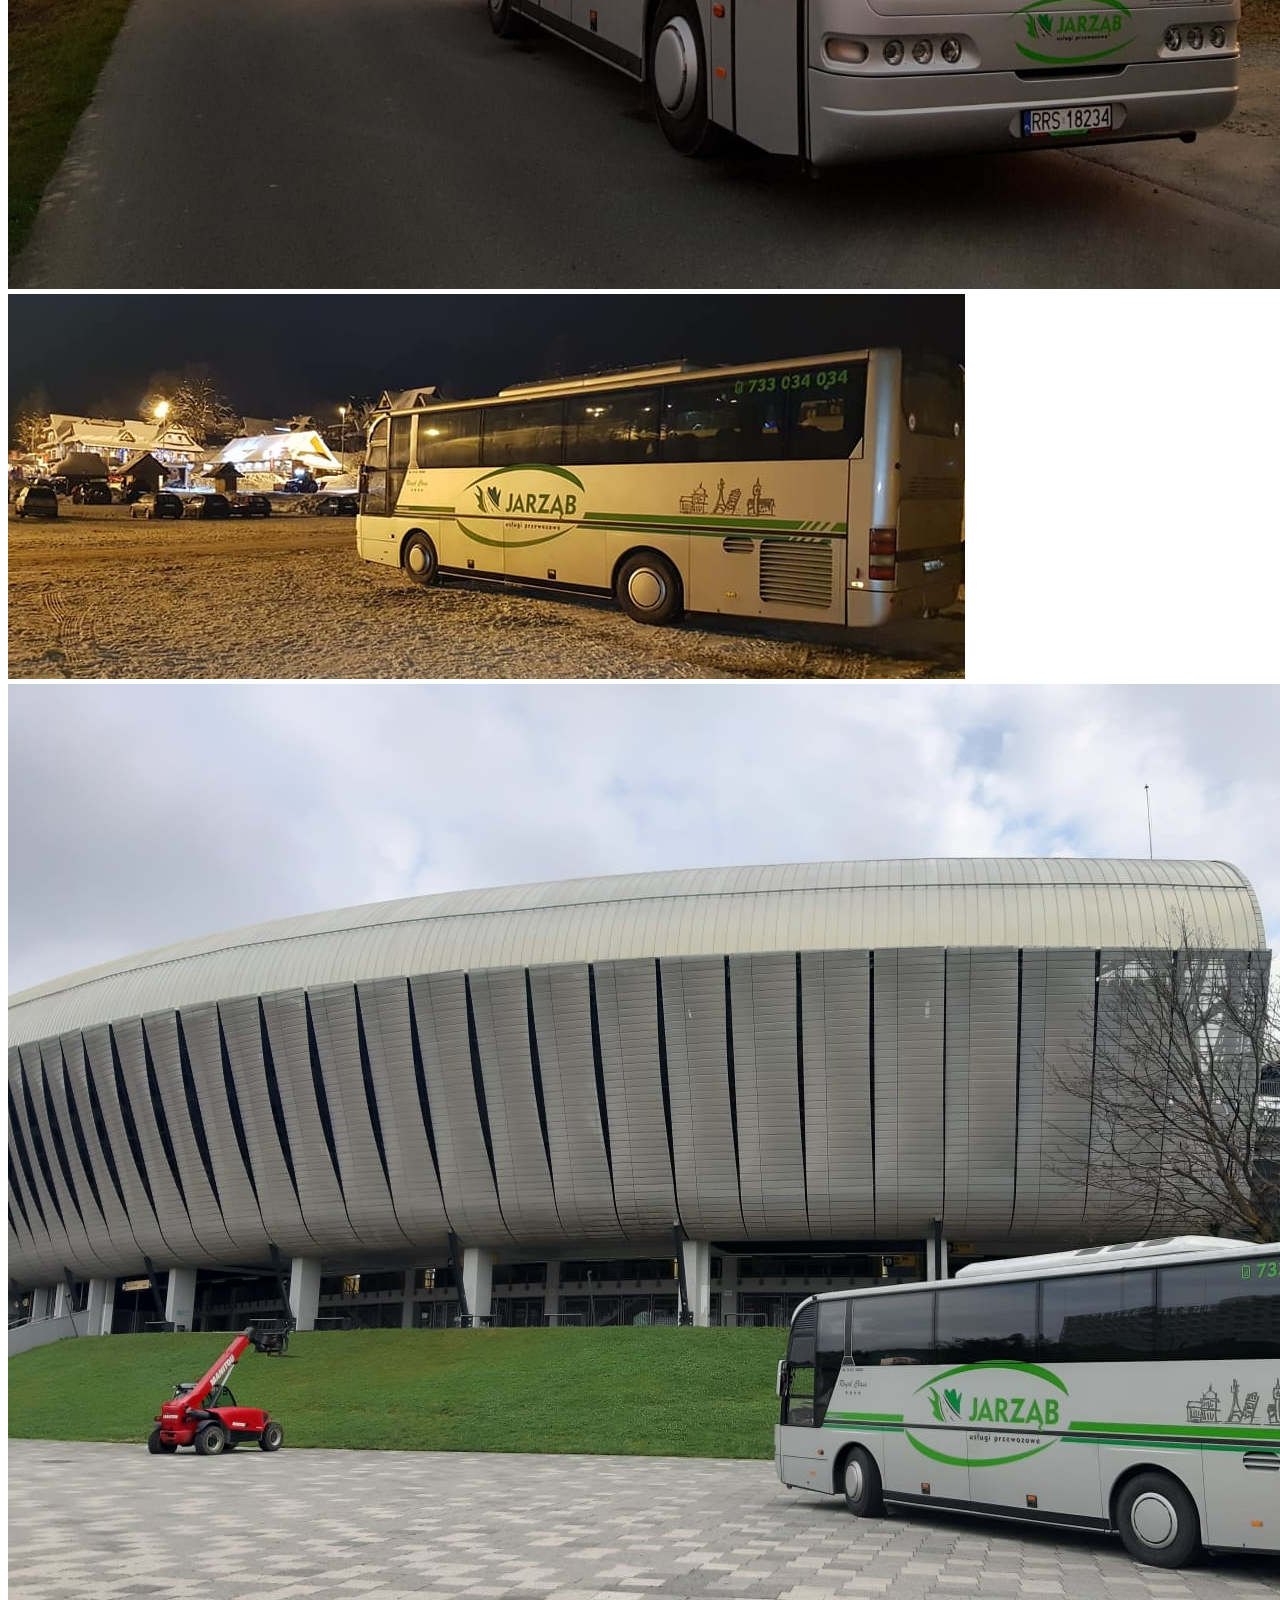
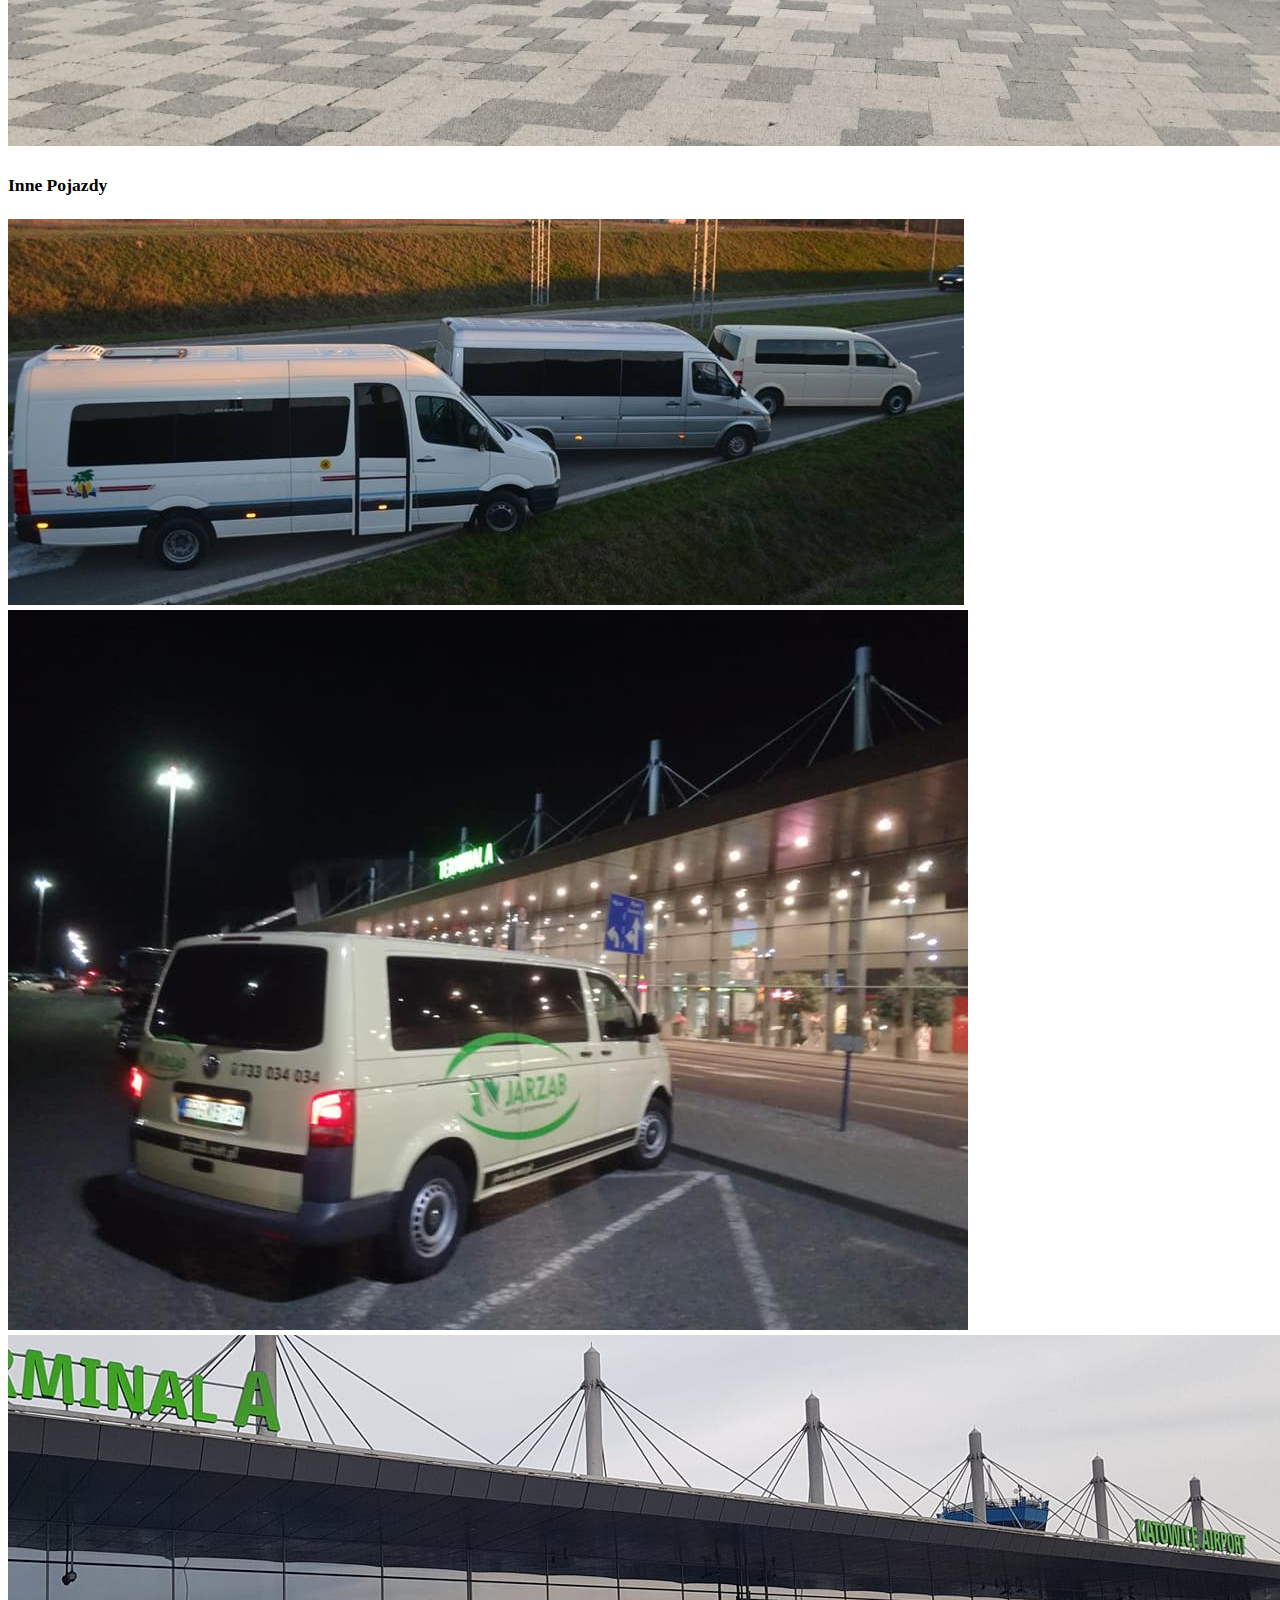
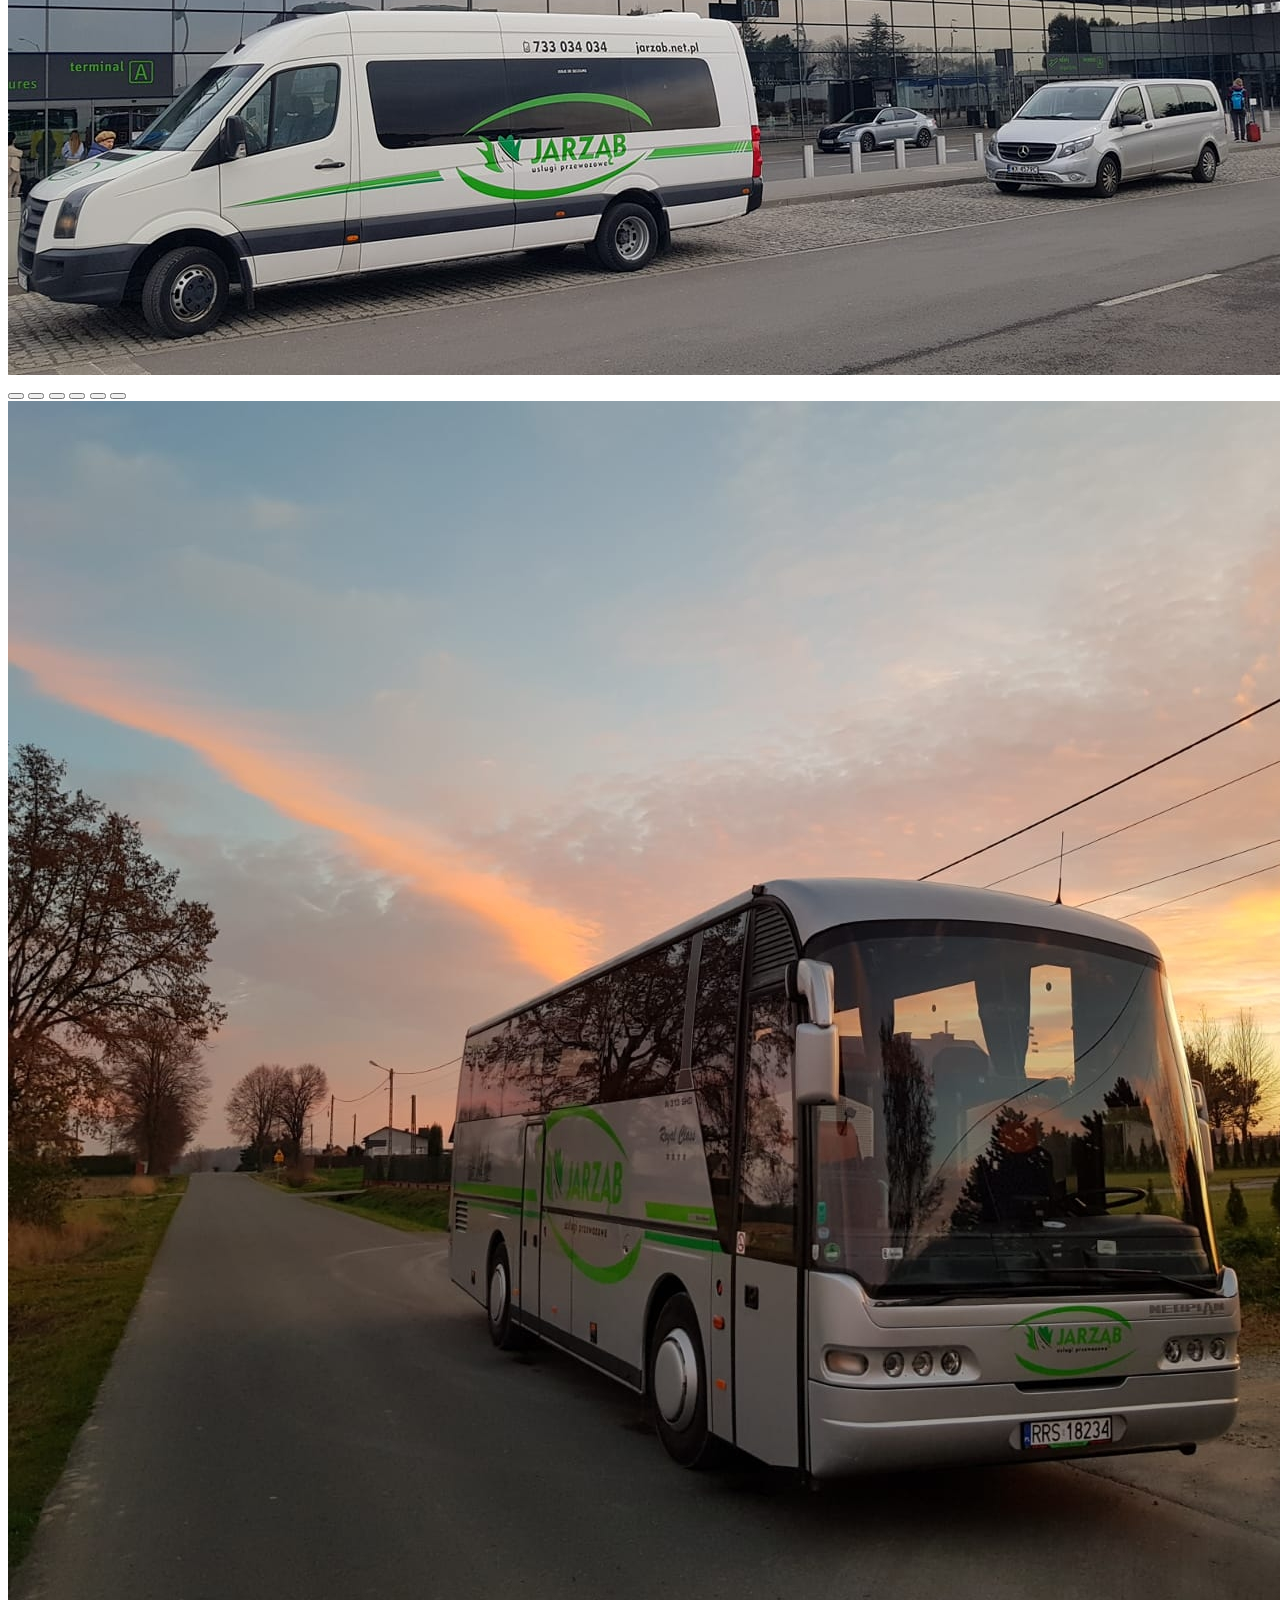
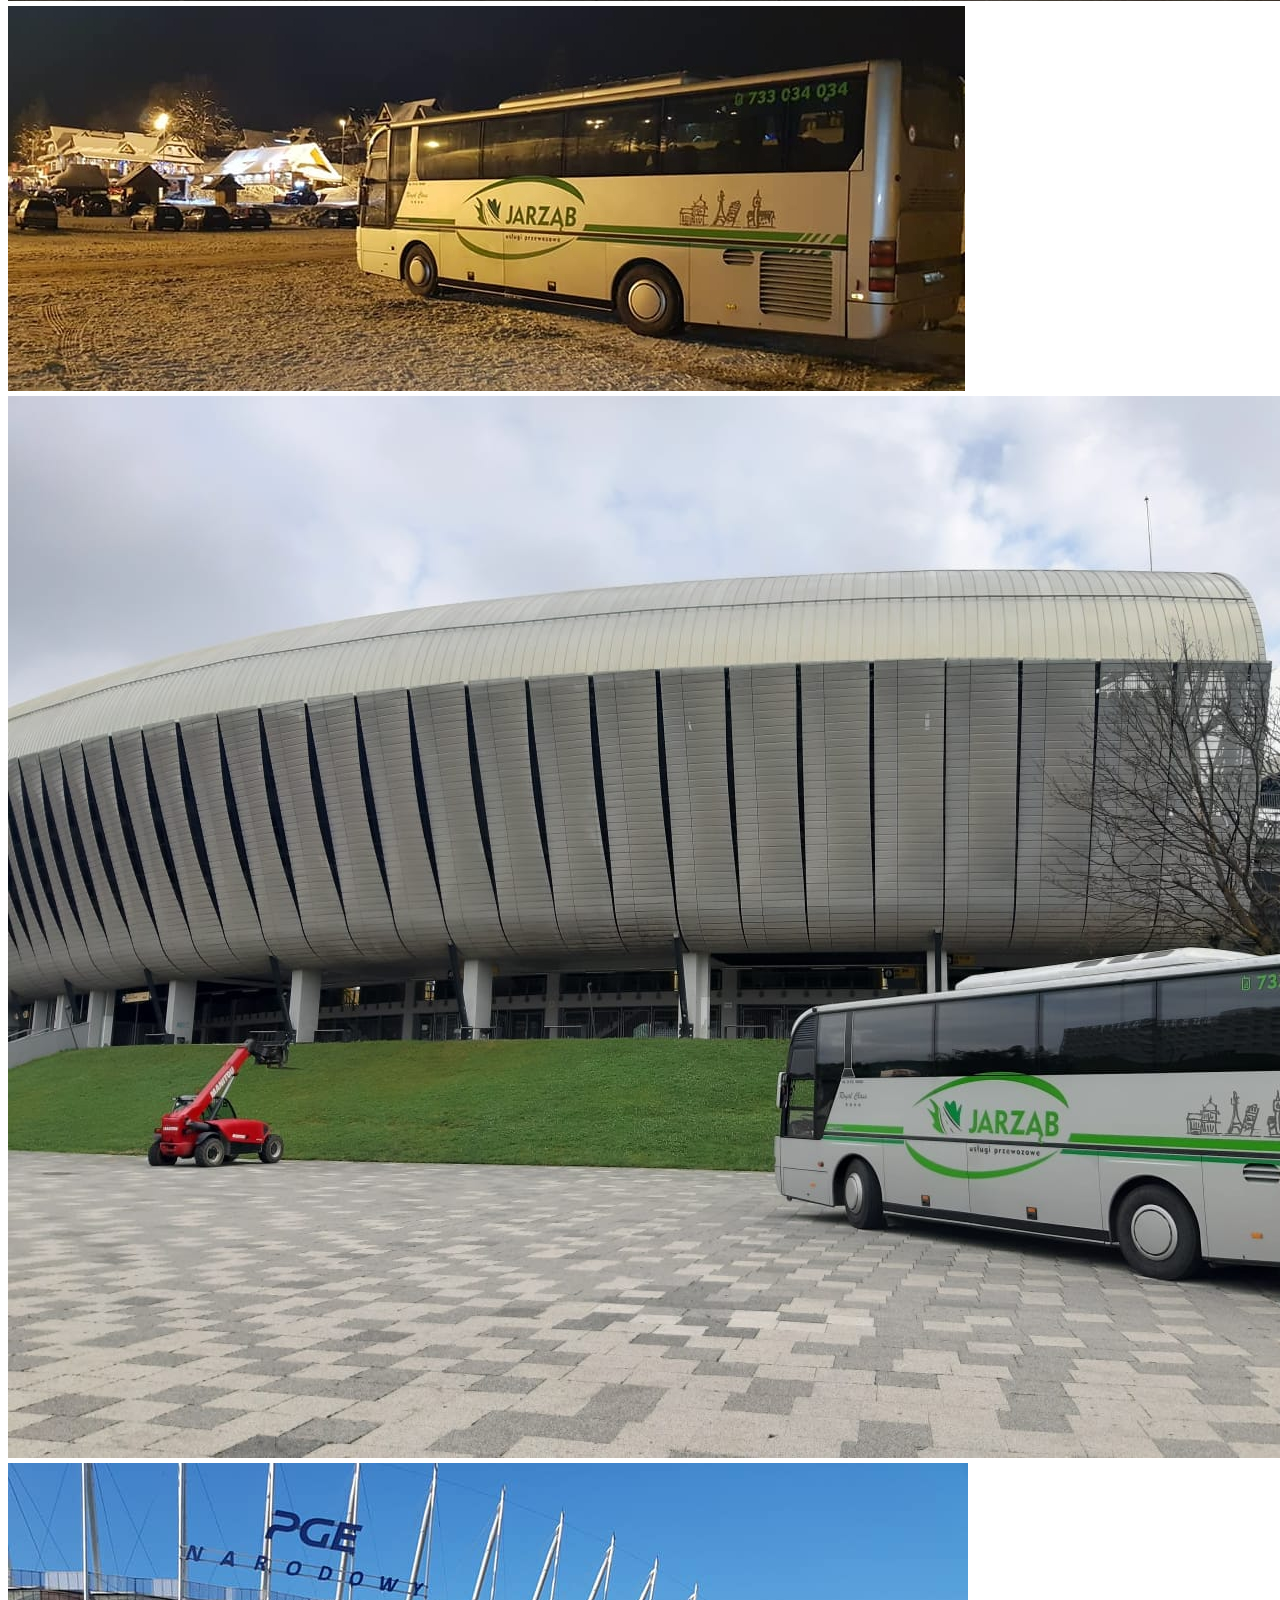
==== commit a3a8c5ad: "Zmieniono kontakt i o nas miejscami dodano opis tourismo" ====
--- a/index.html
+++ b/index.html
@@ -122,7 +122,7 @@
       - przyczepa towarową.
       <h3 id="Nasze_pojazdy" class="pt-3">Nasze pojazdy</h3>
       <hr>
-      <h4 id="Tourismo">Mercedes-Benz Tourismo RHD-L (54 miejsca)</h4>
+      <h4 id="Tourismo">Mercedes-Benz Tourismo RHD-L </h4>
       <div class="row row-cols-1 row-cols-sm-2 row-cols-lg-3 user-select-none" data-bs-toggle="modal" data-bs-target="#TourismoGalleryModal">
         <div class="col user-select-none">
           <img src="images/Tourismo/Tourismo1.jpg" class="w-100" alt="placeholder" data-bs-target="#TourismoGalleryCarousel" role="button" data-bs-slide-to="0">
@@ -134,7 +134,11 @@
           <img src="images/Tourismo/Tourismo3.jpg" class="w-100" alt="placeholder" data-bs-target="#TourismoGalleryCarousel" role="button" data-bs-slide-to="2">
         </div>
       </div>
-
+      - 54 osoby + kierowca<br> 
+      - Toleta<br>
+      - Expres do kawy<br>
+      - Mikrofon dla przewodnika<br>
+      - Ładowarki usb przy każdym siedzeniu<br>
       <div class="modal fade user-select-none" id="TourismoGalleryModal" tabindex="-1" aria-labelledby="TourismoGalleryModal" aria-hidden="true">
         <div class="modal-dialog modal-dialog-centered modal-xl">
           <div class="modal-content">
